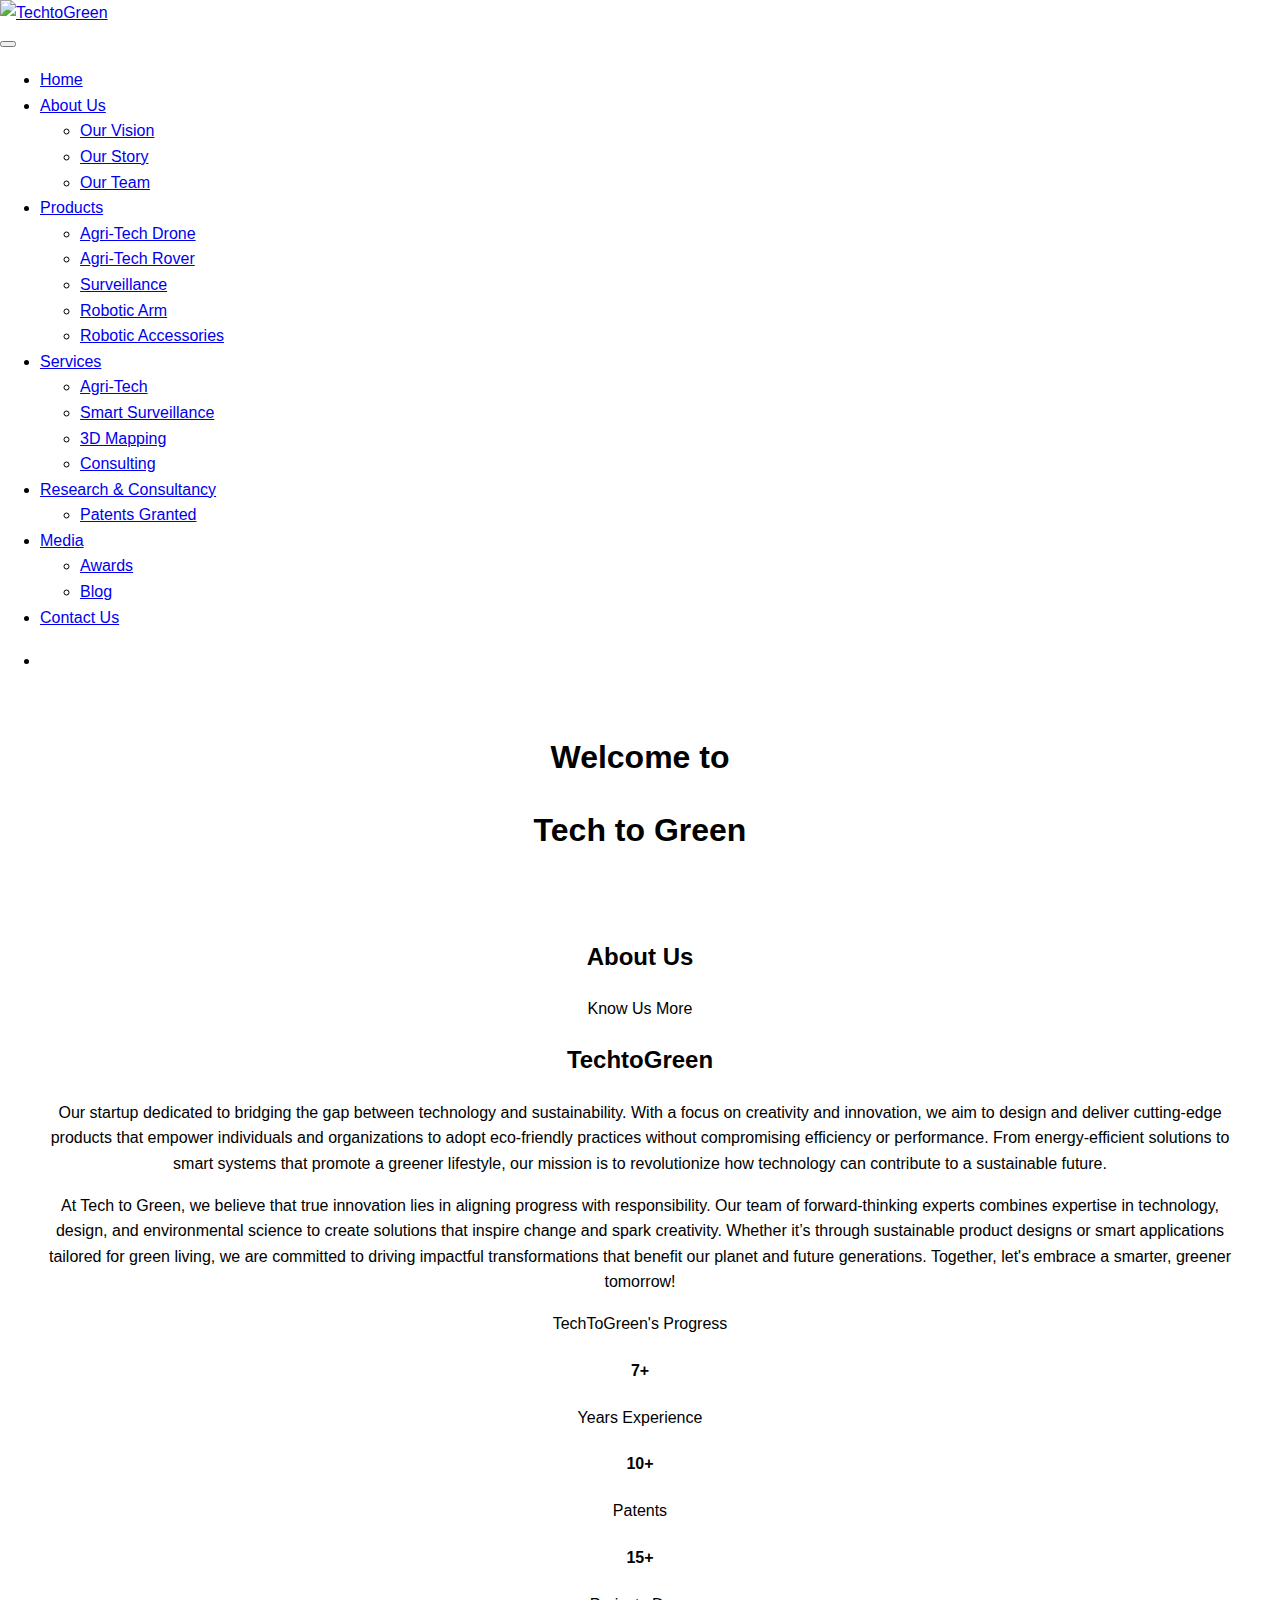
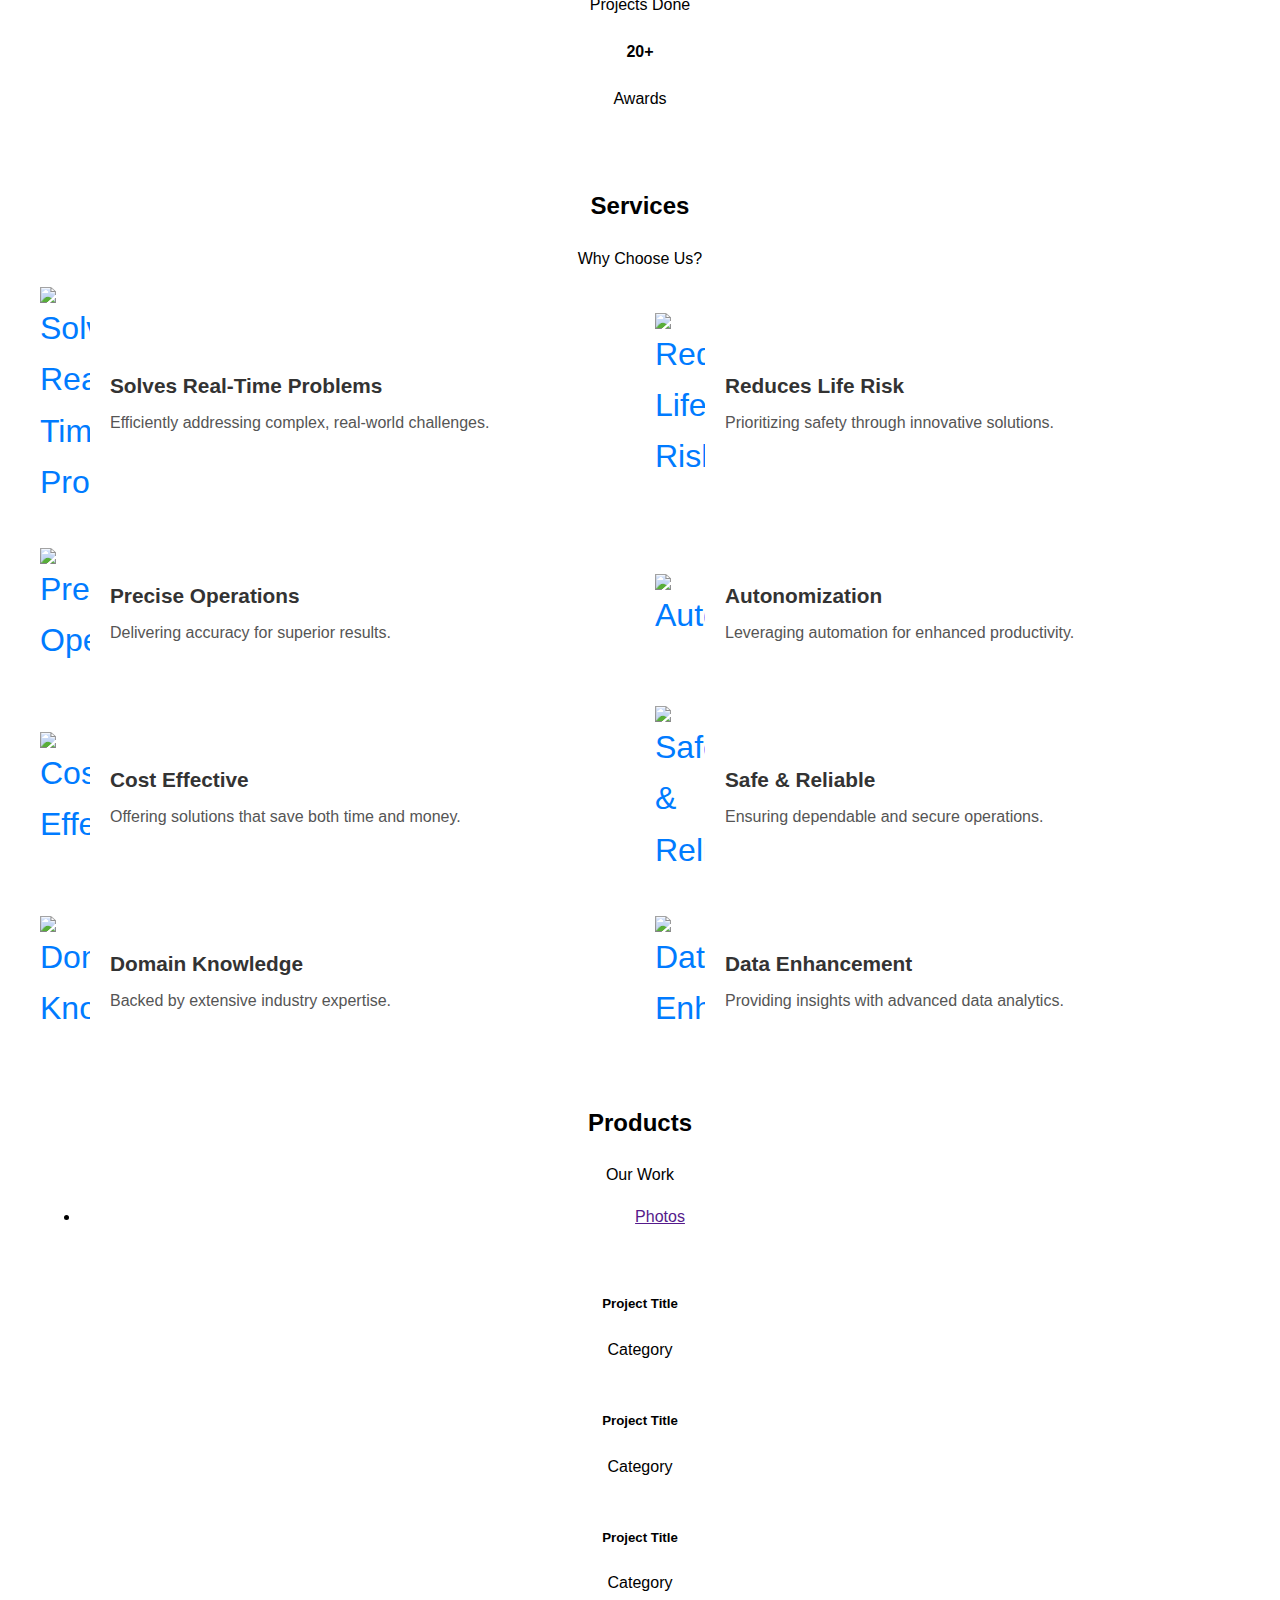
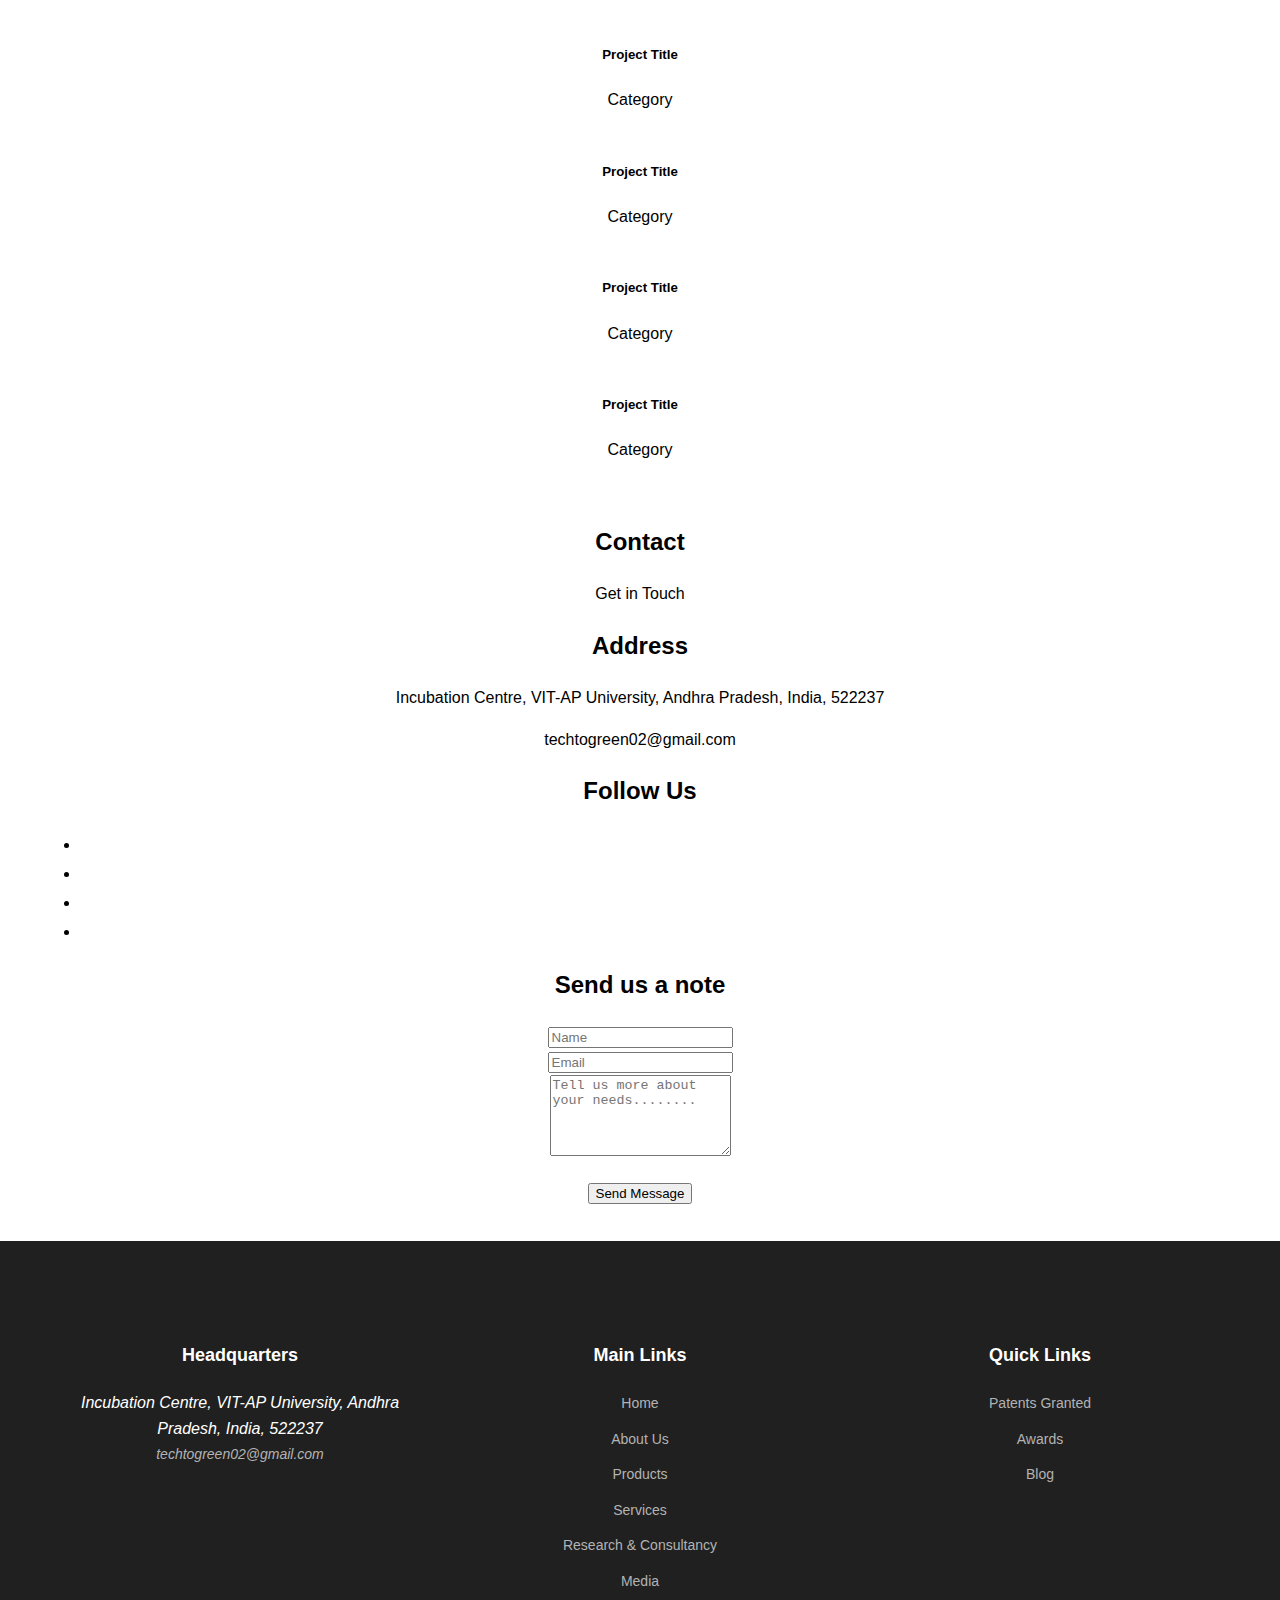
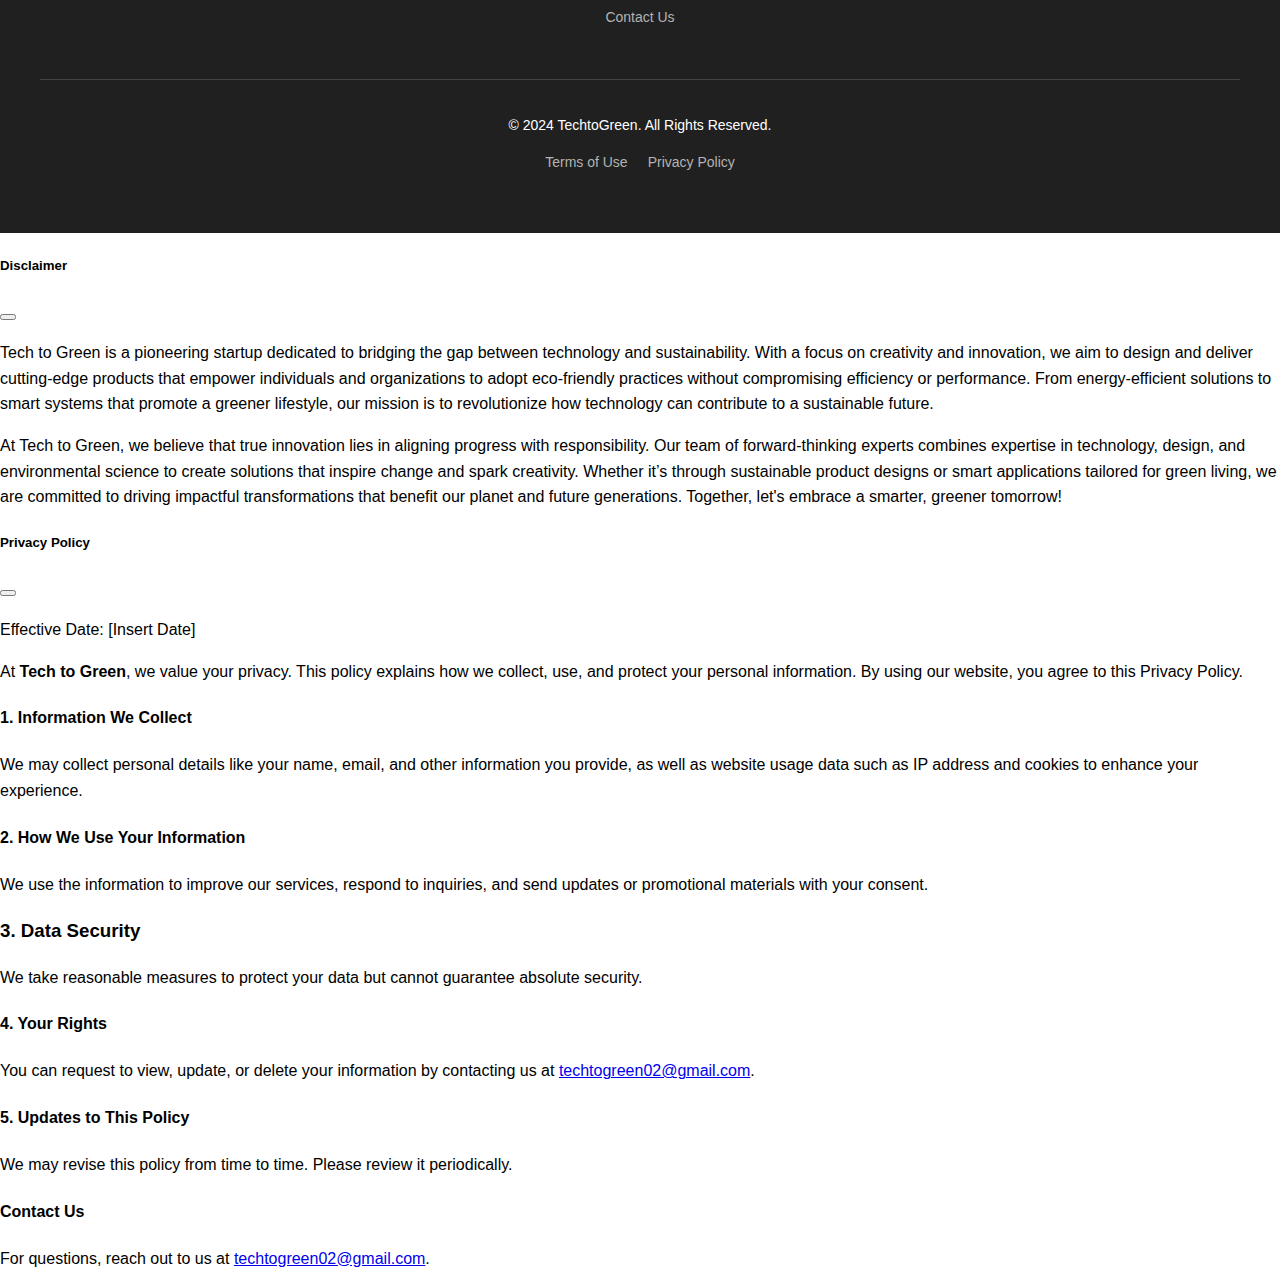
==== index.html @ 72bfe0f3 "major changes to layout" ====
<!DOCTYPE html>
<html lang="en">
<head>
    <meta charset="UTF-8">
    <meta http-equiv="X-UA-Compatible" content="IE=edge">
    <meta name="viewport" content="width=device-width, initial-scale=1">
    <link href="images/ttgLogo.png" rel="icon">
    <title>TechtoGreen</title>

    <!-- Web Fonts -->
    <link href="https://fonts.googleapis.com/css2?family=Poppins:ital,wght@0,100;0,200;0,300;0,400;0,500;0,600;0,700;0,800;0,900&display=swap" rel="stylesheet">

    <!-- Bootstrap -->
    <link rel="stylesheet" type="text/css" href="vendor/bootstrap/css/bootstrap.min.css">

    <!-- Font Awesome Icon -->
    <link rel="stylesheet" type="text/css" href="vendor/font-awesome/css/all.min.css">

    <!-- Owl Carousel -->
    <link rel="stylesheet" type="text/css" href="vendor/owl.carousel/assets/owl.carousel.min.css">

    <!-- Magnific Popup -->
    <link rel="stylesheet" type="text/css" href="vendor/magnific-popup/magnific-popup.min.css">

    <!-- Youtube Video Background -->
    <link rel="stylesheet" type="text/css" href="vendor/jquery.mb.YTPlayer/css/jquery.mb.YTPlayer.min.css">

    <!-- Custom Stylesheet -->
    <link rel="stylesheet" type="text/css" href="css/stylesheet.css">
    <link id="color-switcher" type="text/css" rel="stylesheet" href="#">
</head>
<body data-bs-spy="scroll" data-bs-target="#header-nav" data-bs-offset="0">

<div class="cursor"></div>
<div class="circle"></div>
<div class="preloader">
    <div class="lds-ellipsis">
        <div></div>
        <div></div>
        <div></div>
        <div></div>
    </div>
</div>

<div id="main-wrapper">
    <header id="header" class="sticky-top-slide"></header>

    <div id="content" role="main">
        <section id="home">
            <div class="hero-wrap">
                <div class="hero-mask opacity-6 bg-dark"></div>
                <div class="player" data-property="{videoURL:'https://youtu.be/PMNnEEEacCg',containment:'#home', showControls:false, autoPlay:true, loop:true, mute:true, startAt:0, opacity:1}"></div>
                <div class="hero-content section d-flex min-vh-100">
                    <div class="container my-auto">
                        <div class="row">
                            <div class="col-12 text-center">
                                <h1 class="text-5 text-light mb-4">Welcome to</h1>
                                <h1 class="text-7 fw-500 text-white mb-2 mb-md-3">Tech to Green</h1>
                            </div>
                        </div>
                    </div>
                    <a href="#about" class="scroll-down-arrow text-white smooth-scroll"><span class="animated"><i class="fa fa-chevron-down"></i></span></a>
                </div>
            </div>
        </section>

        <section id="about" class="section"></section>

        <link rel="stylesheet" href="css/index.css">
        <section id="services" class="section bg-light"></section>

        <section id="portfolio" class="section bg-light"></section>

        <section id="contact" class="section bg-light"></section>
    </div>

    <footer class="footer" id="footer"></footer>
</div>

<a id="back-to-top" class="rounded-circle" data-bs-toggle="tooltip" title="Back to Top" href="javascript:void(0)"><i class="fa fa-chevron-up"></i></a>

<div id="terms-policy" class="modal fade" role="dialog" aria-hidden="true"></div>
<div id="disclaimer" class="modal fade" role="dialog" aria-hidden="true"></div>

<script src="vendor/jquery/jquery.min.js"></script>
<script src="vendor/bootstrap/js/bootstrap.bundle.min.js"></script>
<script src="vendor/jquery.easing/jquery.easing.min.js"></script>
<script src="vendor/jquery.appear/jquery.appear.min.js"></script>
<script src="vendor/imagesloaded/imagesloaded.pkgd.min.js"></script>
<script src="vendor/jquery.countTo/jquery.countTo.min.js"></script>
<script src="vendor/parallaxie/parallaxie.min.js"></script>
<script src="vendor/typed/typed.min.js"></script>
<script src="vendor/jquery.mb.YTPlayer/jquery.mb.YTPlayer.min.js"></script>
<script src="vendor/owl.carousel/owl.carousel.min.js"></script>
<script src="vendor/isotope/isotope.pkgd.min.js"></script>
<script src="vendor/magnific-popup/jquery.magnific-popup.min.js"></script>
<script src="js/switcher.min.js"></script>
<script src="js/theme.js"></script>

<script>
    function loadComponent(id, file) {
        fetch(file)
            .then(response => {
                if (!response.ok) throw new Error(`Failed to load ${file}`);
                return response.text();
            })
            .then(content => {
                document.getElementById(id).innerHTML = content;
            })
            .catch(error => console.error(error));
    }

    loadComponent('header', 'partials/header.html');
    loadComponent('about', 'partials/about.html');
    loadComponent('services', 'partials/services.html');
    loadComponent('portfolio', 'partials/portfolio.html');
    loadComponent('contact', 'partials/contact.html');
    loadComponent('footer', 'partials/footer.html');
    loadComponent('disclaimer', 'partials/disclaimer.html');
    loadComponent('terms-policy', 'partials/terms-policy.html');
</script>

</body>
</html>
---- css/index.css ----
body {
    font-family: Arial, sans-serif;
    line-height: 1.6;
    margin: 0;
    padding: 0;
}

.container {
    max-width: 1200px;
    margin: 0 auto;
    padding: 20px;
    text-align: center;
}

.title {
    font-size: 2rem;
    font-weight: bold;
    margin-bottom: 30px;
}

.grid {
    display: grid;
    grid-template-columns: repeat(auto-fit, minmax(300px, 1fr));
    gap: 20px;
}

.item {
    text-align: left;
}

.icon {
    font-size: 2rem;
    color: #007BFF;
    margin-bottom: 10px;
}

.heading {
    font-size: 1.2rem;
    font-weight: bold;
    margin-bottom: 10px;
}

.description {
    font-size: 0.9rem;
    color: #555;
}

.icon img {
    width: 50px; /* Adjust the size to your preference */
    height: auto; /* Maintain aspect ratio */
    display: block;
    margin: 0 auto; /* Center the images */
}

.grid {
    display: flex;
    flex-wrap: wrap;
    gap: 30px; /* Space between items */
}

.item {
    display: flex;
    align-items: center;
    gap: 20px; /* Space between icon and text */
    width: calc(50% - 15px); /* Two-column layout with spacing */
    transition: transform 0.3s ease, color 0.3s ease;
}

.item:hover {
    transform: scale(1.05); /* Slight enlargement on hover */
}

.icon img {
    width: 50px; /* Icon size */
    height: auto; /* Maintain aspect ratio */
    transition: transform 0.3s ease;
}

.item:hover .icon img {
    transform: scale(1.2); /* Slightly enlarge the icon on hover */
}

.heading {
    font-weight: bold;
    font-size: 1.3em;
    margin-bottom: 8px;
    color: #333;
    transition: color 0.3s ease;
}

.item:hover .heading {
    color: #2e7d32; /* Grass green text on hover */
}

.description {
    margin: 0;
    font-size: 1em;
    color: #555;
}

.text-content {
    display: flex;
    flex-direction: column;
}
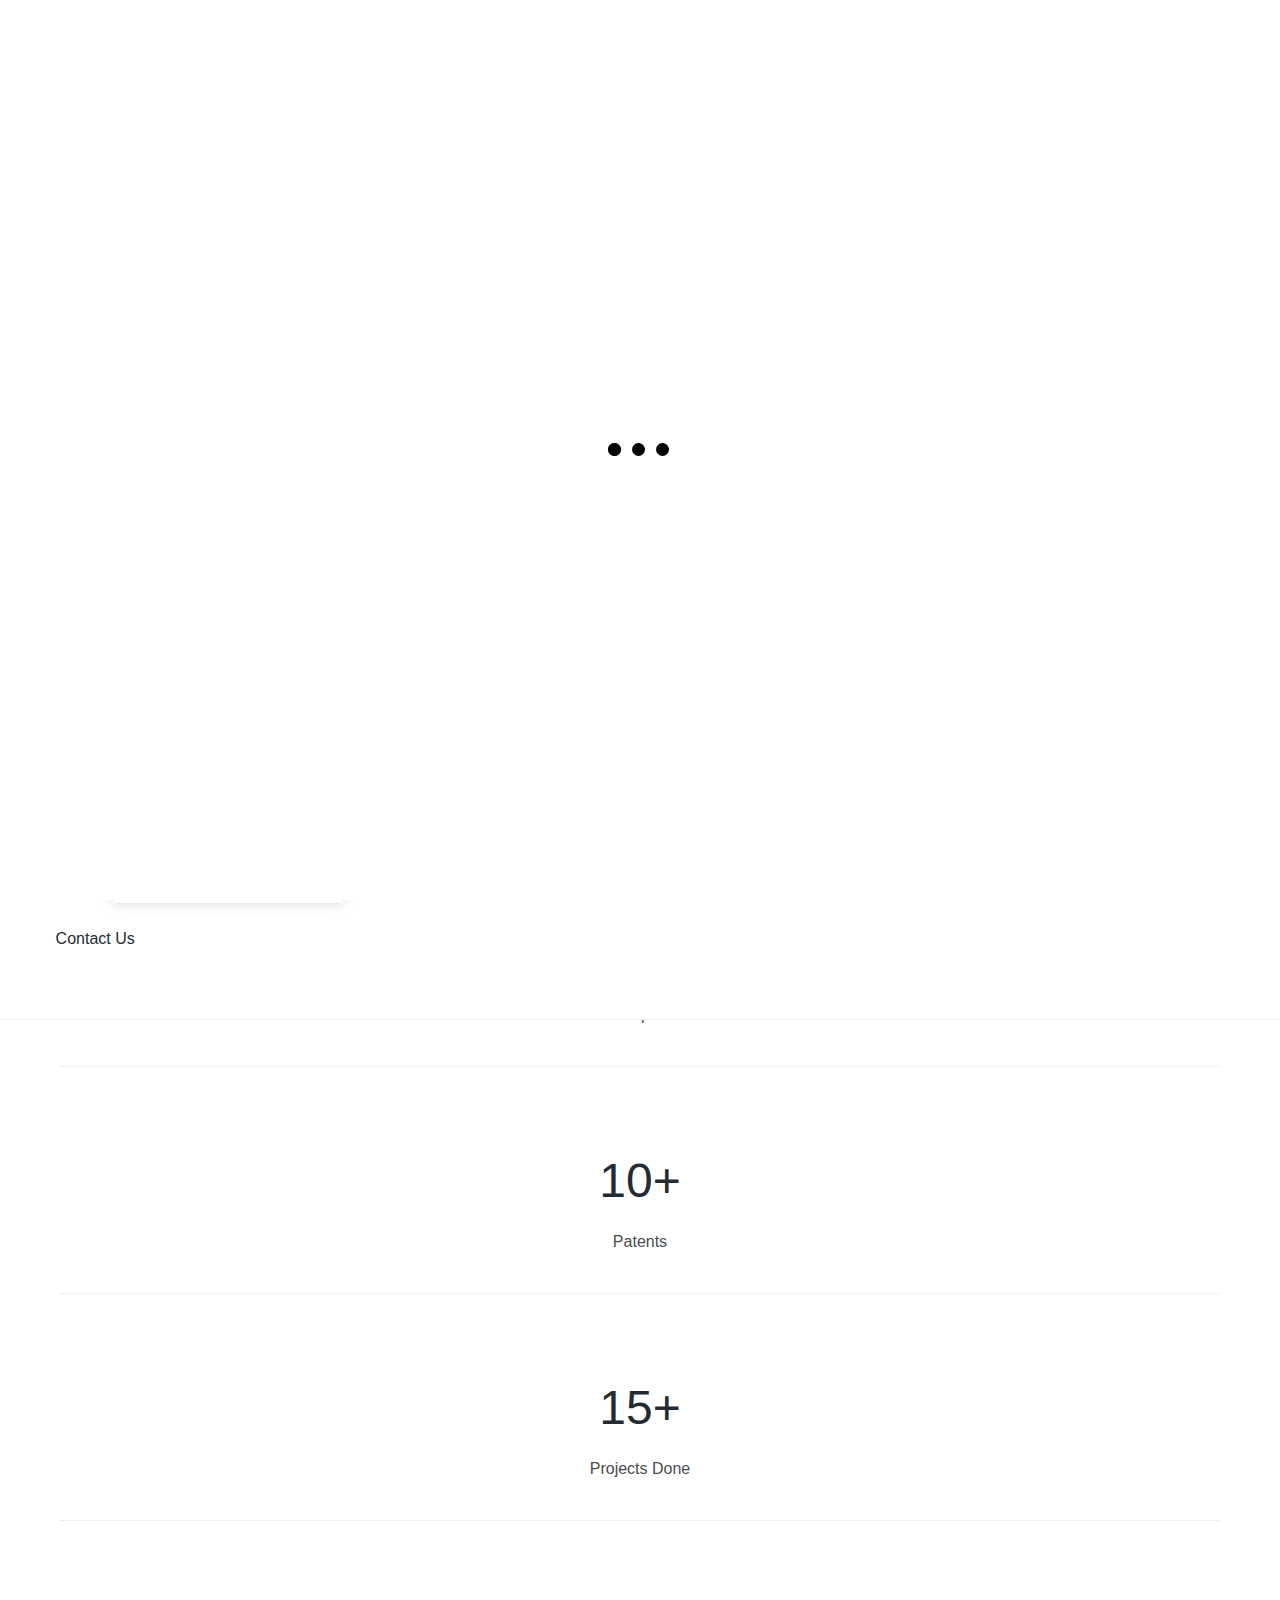
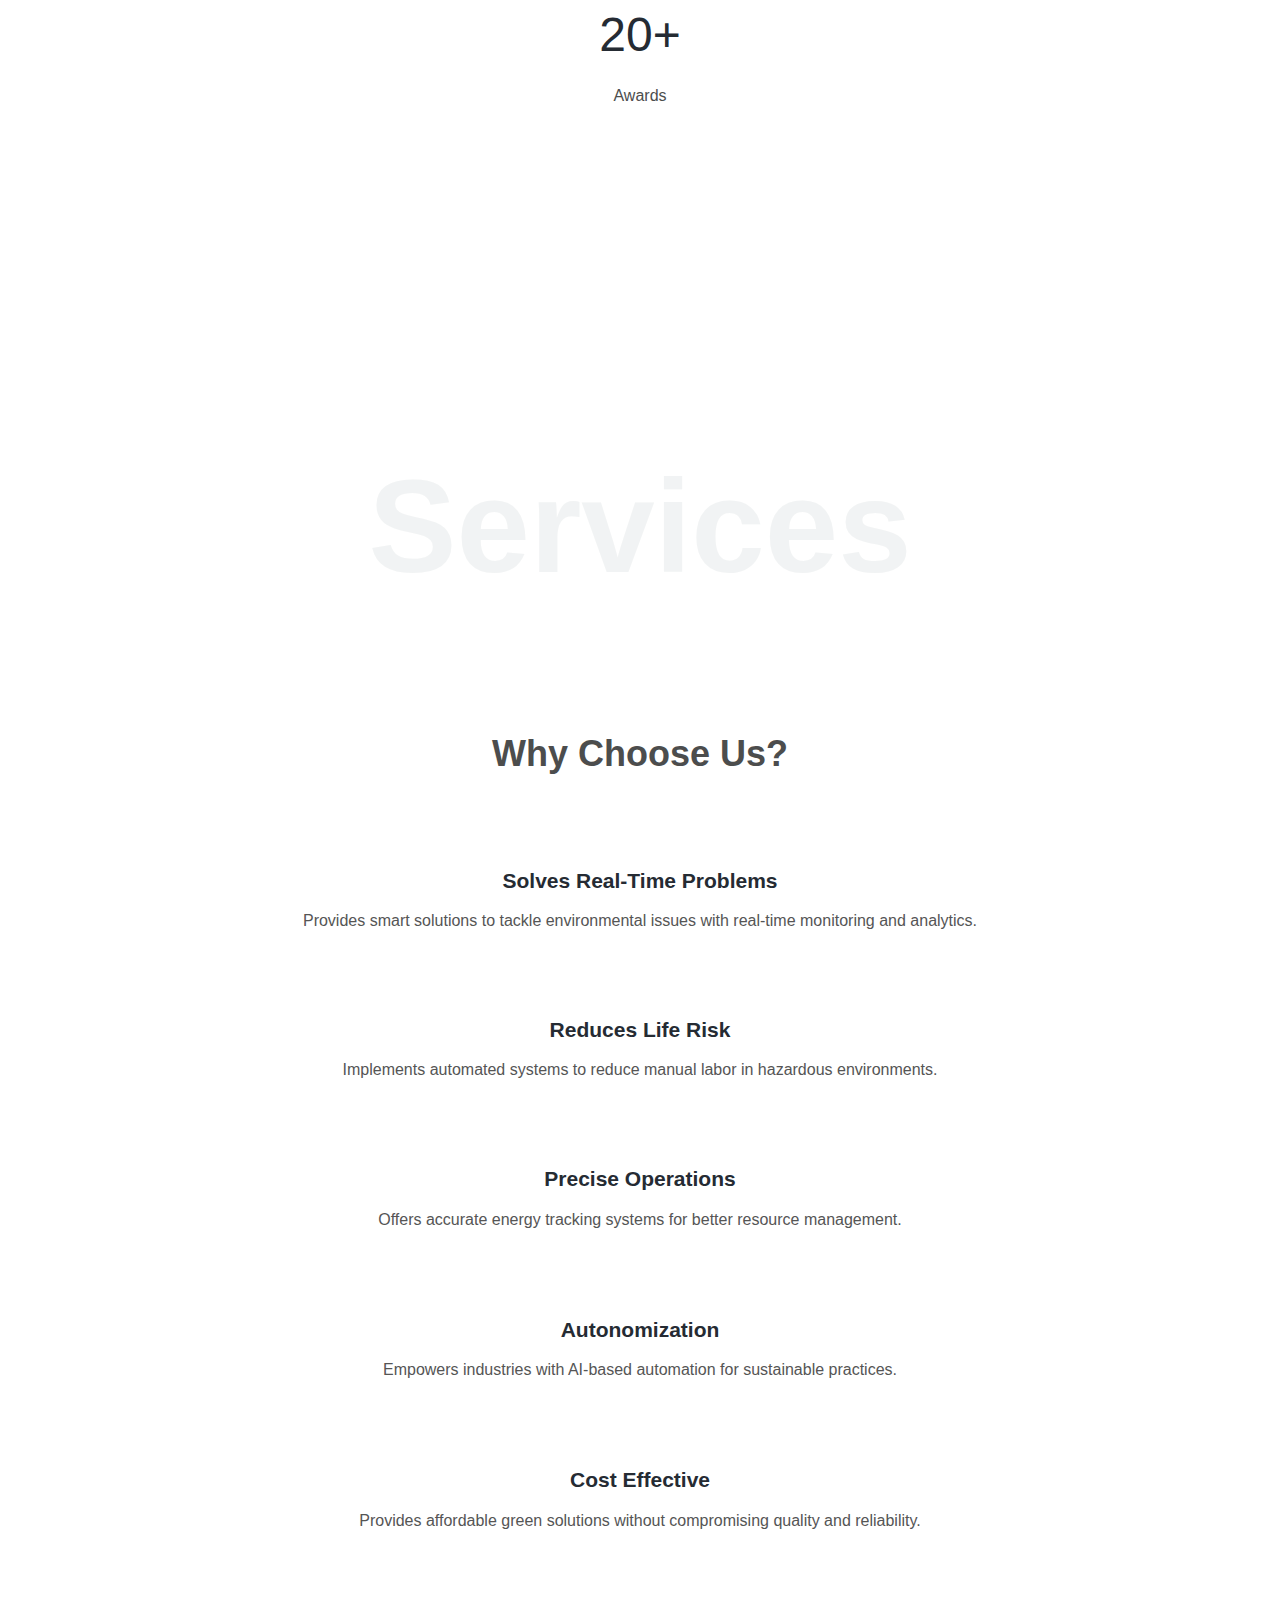
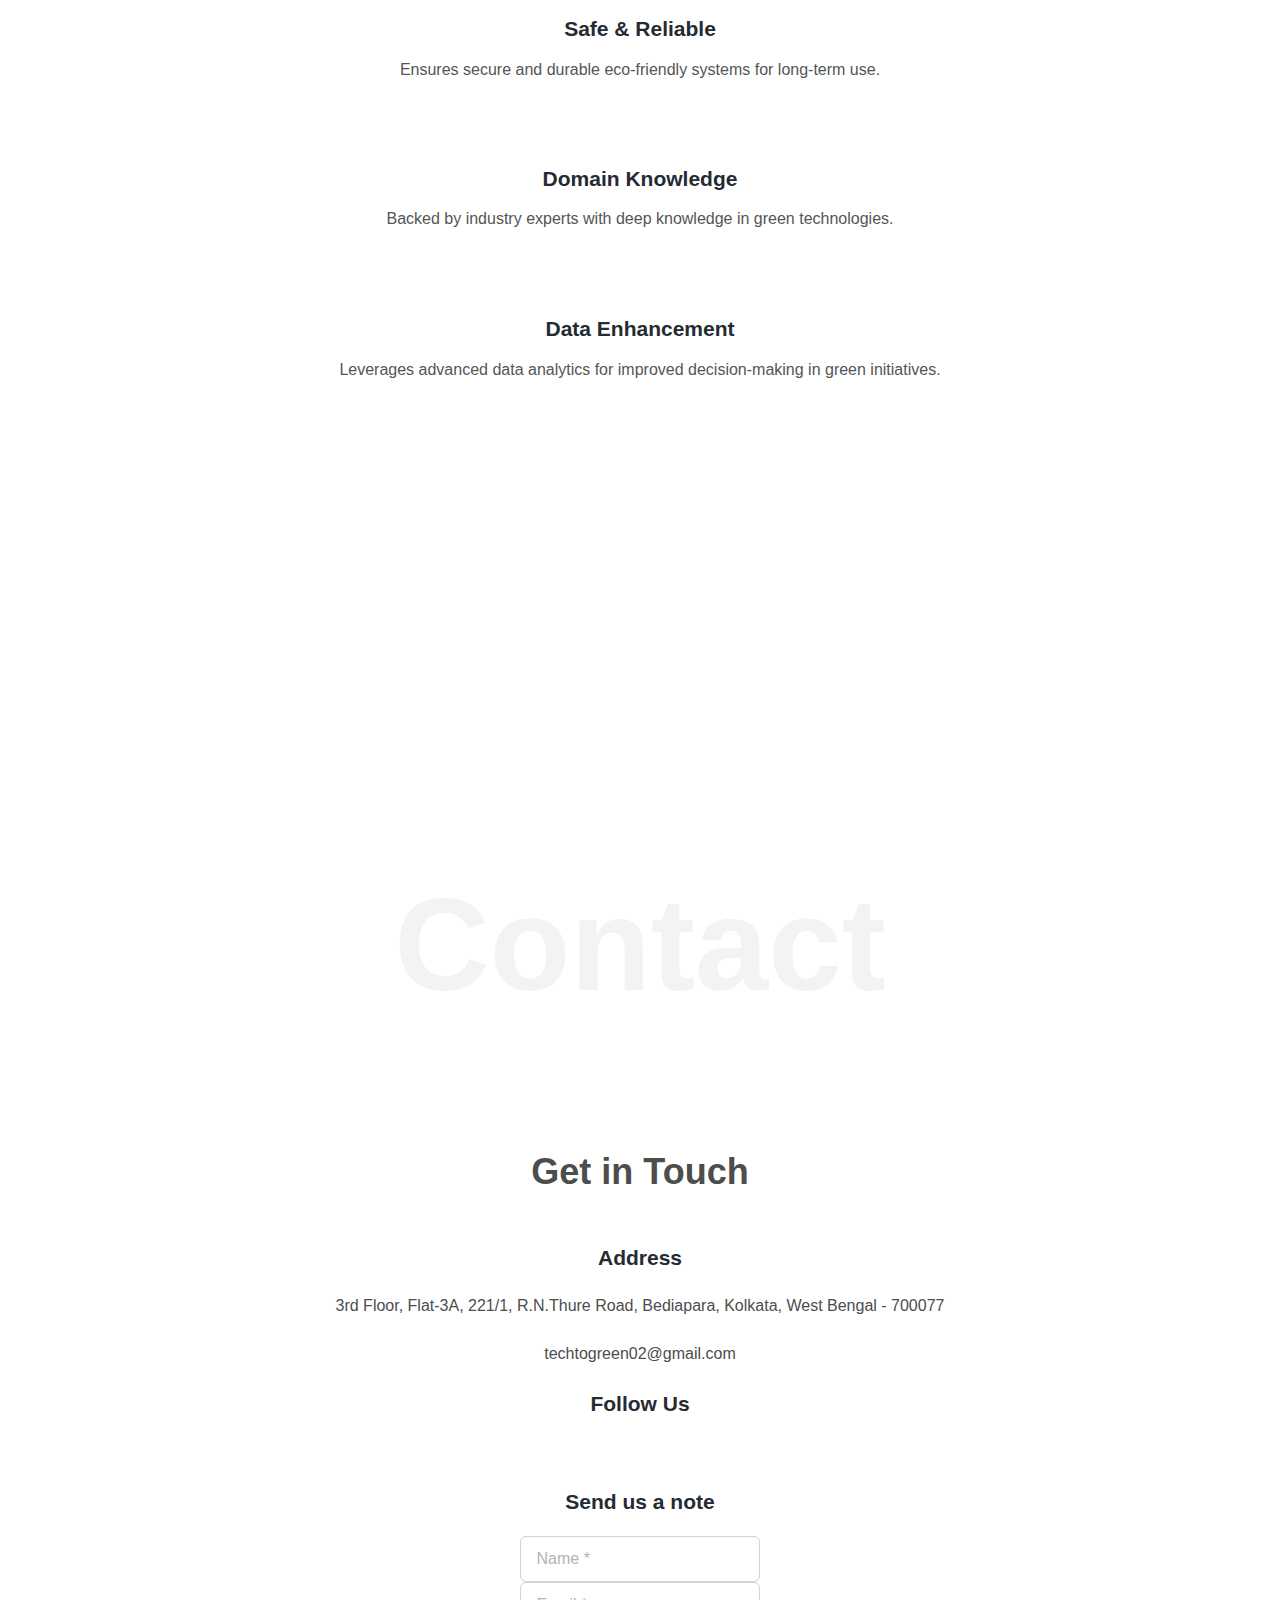
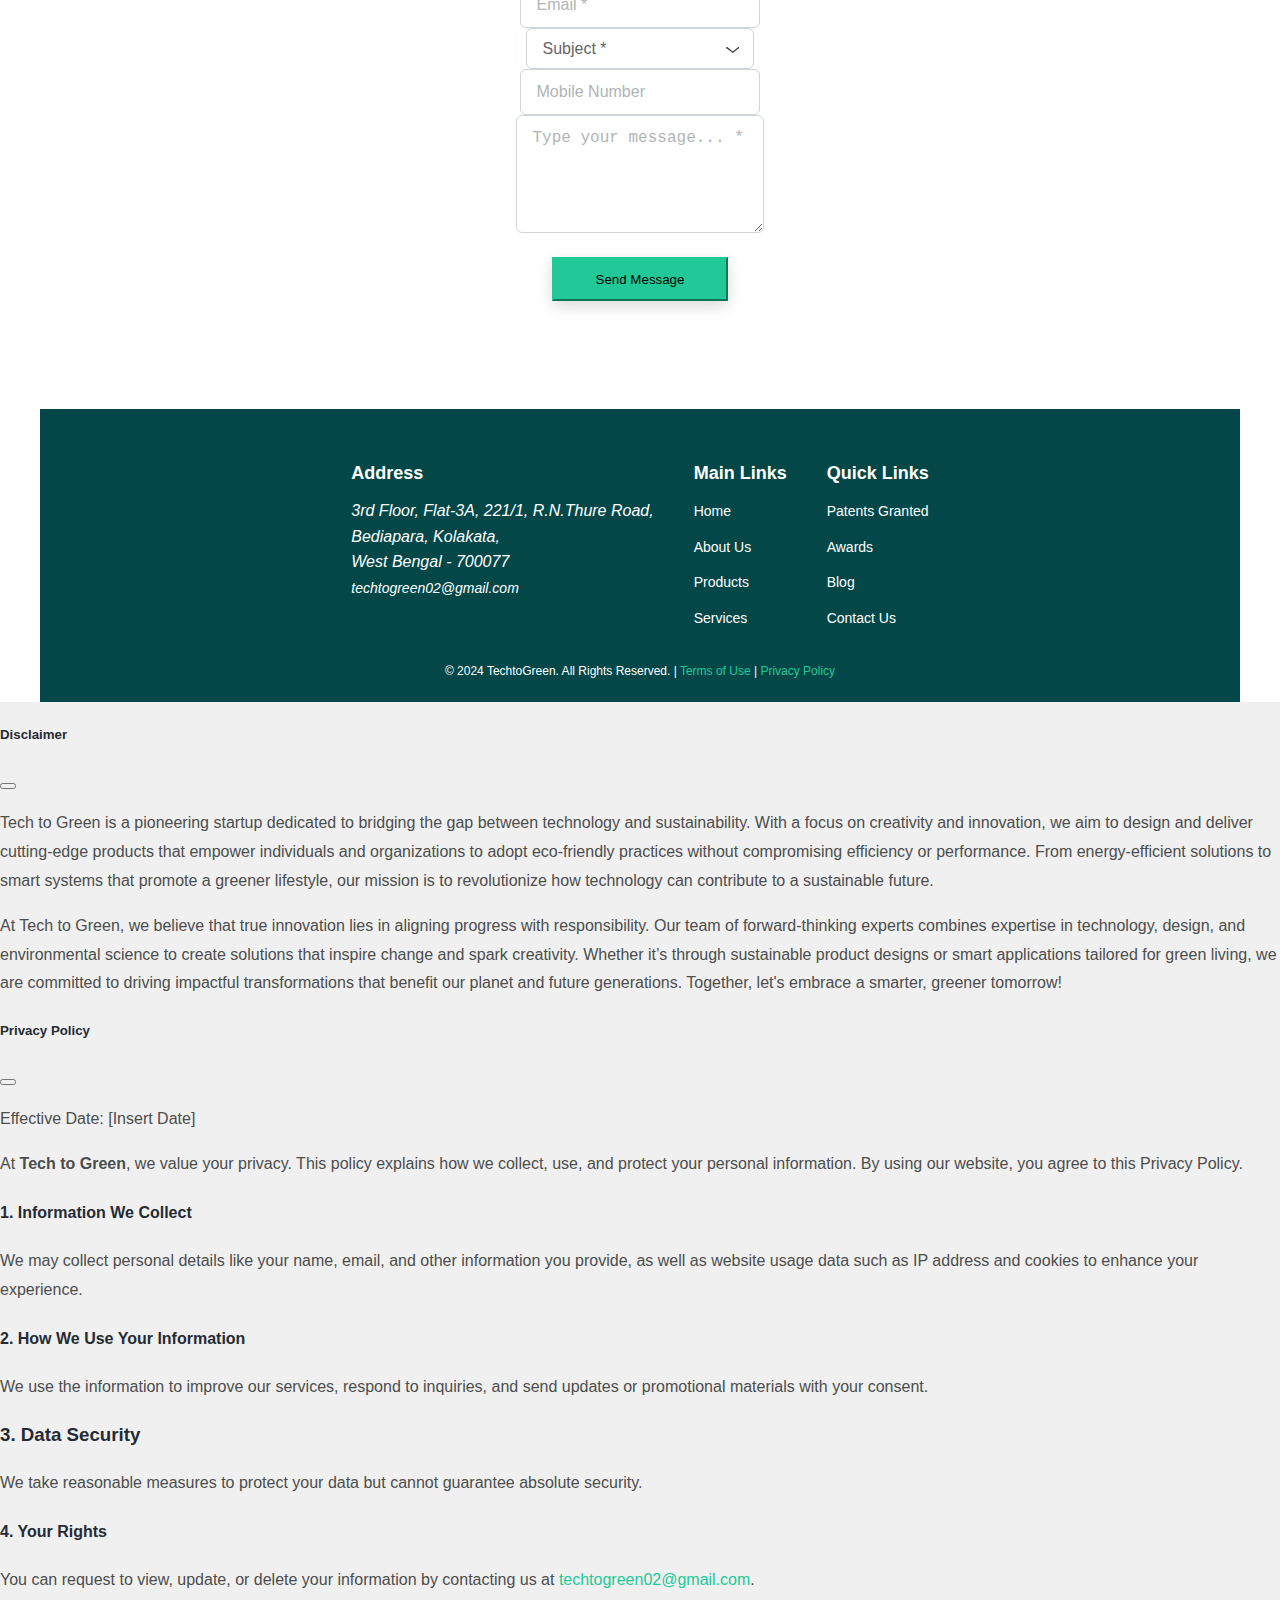
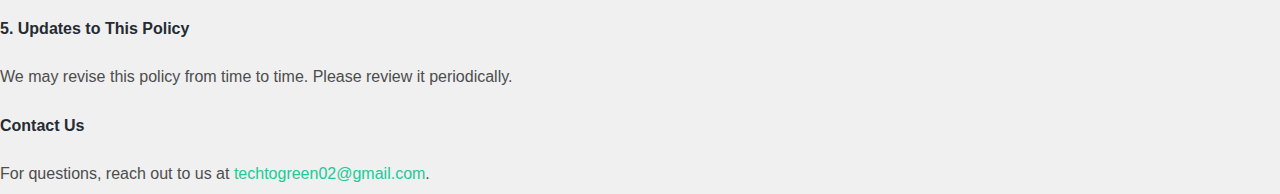
==== commit 5b744ee8: "made a lot of changes" ====
--- a/index.html
+++ b/index.html
@@ -8,7 +8,8 @@
     <title>TechtoGreen</title>
 
     <!-- Web Fonts -->
-    <link href="https://fonts.googleapis.com/css2?family=Poppins:ital,wght@0,100;0,200;0,300;0,400;0,500;0,600;0,700;0,800;0,900&display=swap" rel="stylesheet">
+    <link href="https://fonts.googleapis.com/css2?family=Poppins:ital,wght@0,100;0,200;0,300;0,400;0,500;0,600;0,700;0,800;0,900&display=swap"
+          rel="stylesheet">
 
     <!-- Bootstrap -->
     <link rel="stylesheet" type="text/css" href="vendor/bootstrap/css/bootstrap.min.css">
@@ -28,12 +29,16 @@
     <!-- Custom Stylesheet -->
     <link rel="stylesheet" type="text/css" href="css/stylesheet.css">
     <link id="color-switcher" type="text/css" rel="stylesheet" href="#">
+
 </head>
 <body data-bs-spy="scroll" data-bs-target="#header-nav" data-bs-offset="0">
 
-<div class="cursor"></div>
-<div class="circle"></div>
-<div class="preloader">
+    <div class="cursor-dot"></div>
+    <div class="cursor-drone">
+        <!-- Replace SVG with an image -->
+        <img src="./images/drone.png" alt="Drone Image">
+    </div>
+    w<div class="preloader">
     <div class="lds-ellipsis">
         <div></div>
         <div></div>
@@ -49,18 +54,9 @@
         <section id="home">
             <div class="hero-wrap">
                 <div class="hero-mask opacity-6 bg-dark"></div>
-                <div class="player" data-property="{videoURL:'https://youtu.be/PMNnEEEacCg',containment:'#home', showControls:false, autoPlay:true, loop:true, mute:true, startAt:0, opacity:1}"></div>
+                <div class="player" data-property="{videoURL:'https://youtu.be/XHWfAhrR9-o',containment:'#home', showControls:false, autoPlay:true, loop:true, mute:true, startAt:0, opacity:1}"></div>
                 <div class="hero-content section d-flex min-vh-100">
-                    <div class="container my-auto">
-                        <div class="row">
-                            <div class="col-12 text-center">
-                                <h1 class="text-5 text-light mb-4">Welcome to</h1>
-                                <h1 class="text-7 fw-500 text-white mb-2 mb-md-3">Tech to Green</h1>
-                            </div>
-                        </div>
-                    </div>
-                    <a href="#about" class="scroll-down-arrow text-white smooth-scroll"><span class="animated"><i class="fa fa-chevron-down"></i></span></a>
-                </div>
+                    <a href="#about" class="scroll-down-arrow text-white smooth-scroll"><span class="animated"><i class="fa fa-chevron-down"></i></span></a> </div>
             </div>
         </section>
 
@@ -77,7 +73,8 @@
     <footer class="footer" id="footer"></footer>
 </div>
 
-<a id="back-to-top" class="rounded-circle" data-bs-toggle="tooltip" title="Back to Top" href="javascript:void(0)"><i class="fa fa-chevron-up"></i></a>
+<a id="back-to-top" class="rounded-circle" data-bs-toggle="tooltip" title="Back to Top" href="javascript:void(0)"><i
+        class="fa fa-chevron-up"></i></a>
 
 <div id="terms-policy" class="modal fade" role="dialog" aria-hidden="true"></div>
 <div id="disclaimer" class="modal fade" role="dialog" aria-hidden="true"></div>
--- a/css/stylesheet.css
+++ b/css/stylesheet.css
@@ -0,0 +1,3607 @@
+/*===========================================================
+
+   Template Name: Simone - Personal Portfolio Template
+   Author: Harnish Design
+   Template URL: http://demo.harnishdesign.net/html/simone
+   Author URL: https://themeforest.net/user/harnishdesign
+   File Description : Main css file of the template
+
+=================================================
+  Table of Contents
+=================================================
+
+	1. Basic
+	2. Helpers Classes
+	3. Layouts
+	4. Header
+		4.1 Navigation
+		4.2 Secondary Nav
+		4.3 Page Header
+	5 Elements
+		5.1 Featured Box
+		5.2 Team
+		5.3 Accordion & Toggle
+		5.4 Nav
+		5.5 Tabs
+		5.6 Hero Background
+		5.7 Owl Carousel
+		5.8 Brands Grid
+		5.9 Portfolio
+		5.10 List Style
+	6 Footer
+		6.1 Social Icons
+		6.2 Back to Top
+	7 Extra
+
+=======================================================*/
+/* =================================== */
+/*  1. Basic Style
+/* =================================== */
+body, html {
+  height: 100%;
+}
+
+@media (prefers-reduced-motion: no-preference) {
+  :root {
+    scroll-behavior: auto;
+  }
+}
+
+body {
+  background: #dddddd;
+  color: #4c4d4d;
+  font-family: "Poppins", sans-serif;
+}
+
+
+/*-------- Cursor Animation --------*/
+body {
+  margin: 0;
+  height: 100vh;
+  cursor: none; /* Hide default cursor */
+  background-color: #f0f0f0;
+}
+
+/* Black dot for the cursor */
+.cursor-dot {
+  position: fixed;
+  top: 0;
+  left: 0;
+  width: 10px;
+  height: 10px;
+  background-color: black;
+  border-radius: 50%;
+  pointer-events: none;
+  z-index: 1000;
+}
+
+/* Drone image that follows the cursor */
+.cursor-drone {
+  position: fixed;
+  top: 0;
+  left: 0;
+  width: 80px;
+  height: 80px;
+  pointer-events: none;
+  z-index: 999;
+  transform: translate(-50%, -50%);
+}
+
+/* Style for the drone image */
+.cursor-drone img {
+  width: 100%;
+  height: 100%;
+}
+
+/*-------- SlideShow --------*/
+
+
+/*-------- Preloader --------*/
+.preloader {
+  position: fixed;
+  width: 100%;
+  height: 100%;
+  z-index: 999999999 !important;
+  background-color: #fff;
+  top: 0;
+  left: 0;
+  right: 0;
+  bottom: 0;
+}
+
+.preloader .lds-ellipsis {
+  display: inline-block;
+  position: absolute;
+  width: 80px;
+  height: 80px;
+  margin-top: -40px;
+  margin-left: -40px;
+  top: 50%;
+  left: 50%;
+}
+
+.preloader .lds-ellipsis div {
+  position: absolute;
+  top: 33px;
+  width: 13px;
+  height: 13px;
+  border-radius: 50%;
+  background: #000;
+  animation-timing-function: cubic-bezier(0, 1, 1, 0);
+}
+
+.preloader .lds-ellipsis div:nth-child(1) {
+  left: 8px;
+  animation: lds-ellipsis1 0.6s infinite;
+}
+
+.preloader .lds-ellipsis div:nth-child(2) {
+  left: 8px;
+  animation: lds-ellipsis2 0.6s infinite;
+}
+
+.preloader .lds-ellipsis div:nth-child(3) {
+  left: 32px;
+  animation: lds-ellipsis2 0.6s infinite;
+}
+
+.preloader .lds-ellipsis div:nth-child(4) {
+  left: 56px;
+  animation: lds-ellipsis3 0.6s infinite;
+}
+
+.preloader.preloader-dark {
+  background-color: #000;
+}
+
+.preloader.preloader-dark .lds-ellipsis div {
+  background-color: #fff;
+}
+
+@keyframes lds-ellipsis1 {
+  0% {
+    transform: scale(0);
+  }
+  100% {
+    transform: scale(1);
+  }
+}
+
+@keyframes lds-ellipsis3 {
+  0% {
+    transform: scale(1);
+  }
+  100% {
+    transform: scale(0);
+  }
+}
+
+@keyframes lds-ellipsis2 {
+  0% {
+    transform: translate(0, 0);
+  }
+  100% {
+    transform: translate(24px, 0);
+  }
+}
+
+/*--- Preloader Magnific Popup ----*/
+.mfp-container .preloader {
+  background: transparent;
+}
+
+.mfp-container .preloader .lds-ellipsis div {
+  background: #fff;
+}
+
+::selection {
+  background: #20c997;
+  color: #fff;
+  text-shadow: none;
+}
+
+form {
+  padding: 0;
+  margin: 0;
+  display: inline;
+}
+
+img {
+  vertical-align: inherit;
+}
+
+a, a:focus {
+  color: #20c997;
+  text-decoration: none;
+  -webkit-transition: all 0.2s ease;
+  transition: all 0.2s ease;
+}
+
+a:hover, a:active {
+  color: #1baa80;
+  -webkit-transition: all 0.2s ease;
+  transition: all 0.2s ease;
+}
+
+a:focus, a:active,
+.btn.active.focus,
+.btn.active:focus,
+.btn.focus,
+.btn:active.focus,
+.btn:active:focus,
+.btn:focus,
+button:focus,
+button:active {
+  outline: none;
+}
+
+p {
+  line-height: 1.8;
+}
+
+blockquote {
+  border-width: 0 0 0 5px;
+  border-style: solid;
+  border-color: #eee;
+  padding: 10px 20px;
+}
+
+html[dir="rtl"] blockquote {
+  border-width: 0 5px 0 0px;
+}
+
+iframe {
+  border: 0 !important;
+}
+
+h1, h2, h3, h4, h5, h6 {
+  color: #252b33;
+}
+
+/* =================================== */
+/*  2. Helpers Classes
+/* =================================== */
+/* Box Shadow */
+.shadow-md {
+  -webkit-box-shadow: 0px 0px 50px -35px rgba(0, 0, 0, 0.4) !important;
+  box-shadow: 0px 0px 50px -35px rgba(0, 0, 0, 0.4) !important;
+}
+
+/* Border Radius */
+.rounded-lg {
+  border-radius: 0.6rem !important;
+}
+
+.rounded-top-0 {
+  border-top-start-radius: 0px !important;
+  border-top-end-radius: 0px !important;
+}
+
+.rounded-bottom-0 {
+  border-bottom-start-radius: 0px !important;
+  border-bottom-end-radius: 0px !important;
+}
+
+.rounded-start-0 {
+  border-top-start-radius: 0px !important;
+  border-bottom-start-radius: 0px !important;
+}
+
+.rounded-end-0 {
+  border-top-end-radius: 0px !important;
+  border-bottom-end-radius: 0px !important;
+}
+
+/* Text Size */
+.text-0 {
+  font-size: 11px !important;
+  font-size: 0.6875rem !important;
+}
+
+.text-1 {
+  font-size: 12px !important;
+  font-size: 0.75rem !important;
+}
+
+.text-2 {
+  font-size: 14px !important;
+  font-size: 0.875rem !important;
+}
+
+.text-3 {
+  font-size: 16px !important;
+  font-size: 1rem !important;
+}
+
+.text-4 {
+  font-size: 18px !important;
+  font-size: 1.125rem !important;
+}
+
+.text-5 {
+  font-size: 21px !important;
+  font-size: 1.3125rem !important;
+}
+
+.text-6 {
+  font-size: 24px !important;
+  font-size: 1.50rem !important;
+}
+
+.text-7 {
+  font-size: 28px !important;
+  font-size: 1.75rem !important;
+}
+
+.text-8 {
+  font-size: 32px !important;
+  font-size: 2rem !important;
+}
+
+.text-9 {
+  font-size: 36px !important;
+  font-size: 2.25rem !important;
+}
+
+.text-10 {
+  font-size: 40px !important;
+  font-size: 2.50rem !important;
+}
+
+.text-11 {
+  font-size: calc(1.4rem + 1.8vw) !important;
+}
+
+@media (min-width: 1200px) {
+  .text-11 {
+    font-size: 2.75rem !important;
+  }
+}
+
+.text-12 {
+  font-size: calc(1.425rem + 2.1vw) !important;
+}
+
+@media (min-width: 1200px) {
+  .text-12 {
+    font-size: 3rem !important;
+  }
+}
+
+.text-13 {
+  font-size: calc(1.45rem + 2.4vw) !important;
+}
+
+@media (min-width: 1200px) {
+  .text-13 {
+    font-size: 3.25rem !important;
+  }
+}
+
+.text-14 {
+  font-size: calc(1.475rem + 2.7vw) !important;
+}
+
+@media (min-width: 1200px) {
+  .text-14 {
+    font-size: 3.5rem !important;
+  }
+}
+
+.text-15 {
+  font-size: calc(1.5rem + 3vw) !important;
+}
+
+@media (min-width: 1200px) {
+  .text-15 {
+    font-size: 3.75rem !important;
+  }
+}
+
+.text-16 {
+  font-size: calc(1.525rem + 3.3vw) !important;
+}
+
+@media (min-width: 1200px) {
+  .text-16 {
+    font-size: 4rem !important;
+  }
+}
+
+.text-17 {
+  font-size: calc(1.575rem + 3.9vw) !important;
+}
+
+@media (min-width: 1200px) {
+  .text-17 {
+    font-size: 4.5rem !important;
+  }
+}
+
+.text-18 {
+  font-size: calc(1.625rem + 4.5vw) !important;
+}
+
+@media (min-width: 1200px) {
+  .text-18 {
+    font-size: 5rem !important;
+  }
+}
+
+.text-19 {
+  font-size: calc(1.65rem + 4.8vw) !important;
+}
+
+@media (min-width: 1200px) {
+  .text-19 {
+    font-size: 5.25rem !important;
+  }
+}
+
+.text-20 {
+  font-size: calc(1.7rem + 5.4vw) !important;
+}
+
+@media (min-width: 1200px) {
+  .text-20 {
+    font-size: 5.75rem !important;
+  }
+}
+
+.text-21 {
+  font-size: calc(1.775rem + 6.3vw) !important;
+}
+
+@media (min-width: 1200px) {
+  .text-21 {
+    font-size: 6.5rem !important;
+  }
+}
+
+.text-22 {
+  font-size: calc(1.825rem + 6.9vw) !important;
+}
+
+@media (min-width: 1200px) {
+  .text-22 {
+    font-size: 7rem !important;
+  }
+}
+
+.text-23 {
+  font-size: calc(1.9rem + 7.8vw) !important;
+}
+
+@media (min-width: 1200px) {
+  .text-23 {
+    font-size: 7.75rem !important;
+  }
+}
+
+.text-24 {
+  font-size: calc(1.95rem + 8.4vw) !important;
+}
+
+@media (min-width: 1200px) {
+  .text-24 {
+    font-size: 8.25rem !important;
+  }
+}
+
+.text-25 {
+  font-size: calc(2.025rem + 9.3vw) !important;
+}
+
+@media (min-width: 1200px) {
+  .text-25 {
+    font-size: 9rem !important;
+  }
+}
+
+.text-11, .text-12, .text-13, .text-14, .text-15, .text-16, .text-17, .text-18, .text-19, .text-20, .text-21, .text-22, .text-23, .text-24, .text-25 {
+  line-height: 1.3;
+}
+
+/* Font Weight */
+.fw-100 {
+  font-weight: 100 !important;
+}
+
+.fw-200 {
+  font-weight: 200 !important;
+}
+
+.fw-300 {
+  font-weight: 300 !important;
+}
+
+.fw-400 {
+  font-weight: 400 !important;
+}
+
+.fw-500 {
+  font-weight: 500 !important;
+}
+
+.fw-600 {
+  font-weight: 600 !important;
+}
+
+.fw-700 {
+  font-weight: 700 !important;
+}
+
+.fw-800 {
+  font-weight: 800 !important;
+}
+
+.fw-900 {
+  font-weight: 900 !important;
+}
+
+/* Opacity */
+.opacity-0 {
+  opacity: 0;
+}
+
+.opacity-1 {
+  opacity: 0.1;
+}
+
+.opacity-2 {
+  opacity: 0.2;
+}
+
+.opacity-3 {
+  opacity: 0.3;
+}
+
+.opacity-4 {
+  opacity: 0.4;
+}
+
+.opacity-5 {
+  opacity: 0.5;
+}
+
+.opacity-6 {
+  opacity: 0.6;
+}
+
+.opacity-7 {
+  opacity: 0.7;
+}
+
+.opacity-8 {
+  opacity: 0.8;
+}
+
+.opacity-9 {
+  opacity: 0.9;
+}
+
+.opacity-10 {
+  opacity: 1;
+}
+
+/* Background light */
+.bg-light-1 {
+  background-color: #e9ecef !important;
+}
+
+.bg-light-2 {
+  background-color: #dee2e6 !important;
+}
+
+.bg-light-3 {
+  background-color: #ced4da !important;
+}
+
+.bg-light-4 {
+  background-color: #adb5bd !important;
+}
+
+/* Background Dark */
+.bg-dark {
+  background-color: #111418 !important;
+}
+
+.bg-dark-1 {
+  background-color: #212529 !important;
+}
+
+.bg-dark-2 {
+  background-color: #343a40 !important;
+}
+
+.bg-dark-3 {
+  background-color: #495057 !important;
+}
+
+.bg-dark-4 {
+  background-color: #6c757d !important;
+}
+
+/* Progress Bar */
+.progress-sm {
+  height: 0.5rem !important;
+}
+
+.progress-lg {
+  height: 1.5rem !important;
+}
+
+hr {
+  opacity: 0.1;
+}
+
+/* =================================== */
+/*  3. Layouts
+/* =================================== */
+#main-wrapper {
+  background: #fff;
+}
+
+.box #main-wrapper {
+  max-width: 1200px;
+  margin: 0 auto;
+  -webkit-box-shadow: 0px 0px 10px rgba(0, 0, 0, 0.1);
+  box-shadow: 0px 0px 10px rgba(0, 0, 0, 0.1);
+}
+
+.section {
+  position: relative;
+  padding: 4.5rem 0;
+  overflow: hidden;
+}
+
+@media (max-width: 575.98px) {
+  .section {
+    padding: 3.5rem 0;
+  }
+}
+
+/*== Scroll Down Arrow ==*/
+.scroll-down-arrow {
+  position: absolute;
+  z-index: 3;
+  bottom: 20px;
+  left: 50%;
+  margin-left: -16px;
+  width: 32px;
+  height: 32px;
+  line-height: 32px;
+  font-size: 20px;
+  text-align: center;
+  color: #fff;
+}
+
+.scroll-down-arrow .animated {
+  position: relative;
+  animation: fadeInDown 1.5s infinite;
+  -webkit-animation: fadeInDown 1.5s infinite;
+  -moz-animation: fadeInDown 1.5s infinite;
+  -o-animation: fadeInDown 1.5s infinite;
+}
+
+@keyframes fadeInDown {
+  0% {
+    top: -25px;
+    opacity: 0;
+  }
+  100% {
+    top: 10px;
+    opacity: 1;
+  }
+}
+
+/*== Heading Separator Line ==*/
+.heading-separator-line {
+  width: 80px;
+}
+
+/* =================================== */
+/*  4. Header
+/* =================================== */
+#header {
+  -webkit-transition: all 0.5s ease;
+  transition: all 0.5s ease;
+}
+
+#header .navbar {
+  padding: 0px;
+}
+
+#header .logo {
+  -webkit-box-align: center;
+  -ms-flex-align: center;
+  align-items: center;
+  display: -webkit-box;
+  display: -ms-flexbox;
+  display: flex;
+  -ms-flex-item-align: stretch;
+  align-self: stretch;
+}
+
+/*=== 4.1 Navigation ===*/
+.primary-menu {
+  display: -webkit-box !important;
+  display: -ms-flexbox !important;
+  display: flex !important;
+  height: auto !important;
+  -webkit-box-ordinal-group: 0;
+  -ms-flex-item-align: stretch;
+  align-self: stretch;
+  background: #fff;
+  border-bottom: 1px solid #efefef;
+  position: absolute;
+  z-index: 999;
+  top: 0;
+  left: 0;
+  width: 100%;
+}
+
+.primary-menu.bg-transparent {
+  box-shadow: none;
+  border-bottom: 1px solid rgba(250, 250, 250, 0.3);
+}
+
+.primary-menu.sticky-on {
+  position: fixed;
+  top: 0;
+  width: 100%;
+  z-index: 1020;
+  left: 0;
+  -webkit-box-shadow: 0px 0px 10px rgba(0, 0, 0, 0.05);
+  box-shadow: 0px 0px 10px rgba(0, 0, 0, 0.05);
+  -webkit-animation: slide-down 0.7s;
+  -moz-animation: slide-down 0.7s;
+  animation: slide-down 0.7s;
+}
+
+@-webkit-keyframes slide-down {
+  0% {
+    opacity: 0;
+    transform: translateY(-100%);
+  }
+  100% {
+    opacity: 1;
+    transform: translateY(0);
+  }
+}
+
+@-moz-keyframes slide-down {
+  0% {
+    opacity: 0;
+    transform: translateY(-100%);
+  }
+  100% {
+    opacity: 1;
+    transform: translateY(0);
+  }
+}
+
+@keyframes slide-down {
+  0% {
+    opacity: 0;
+    transform: translateY(-100%);
+  }
+  100% {
+    opacity: 1;
+    transform: translateY(0);
+  }
+}
+
+.primary-menu.sticky-on .none-on-sticky {
+  display: none !important;
+}
+
+.primary-menu ul.navbar-nav > li {
+  display: -webkit-box;
+  display: -ms-flexbox;
+  display: flex;
+  height: 100%;
+}
+
+.primary-menu ul.navbar-nav > li + li {
+  margin-left: 2px;
+}
+
+.primary-menu ul.navbar-nav > li a {
+  display: -webkit-box;
+  display: -ms-flexbox;
+  display: flex;
+  -webkit-box-align: center;
+  -ms-flex-align: center;
+  align-items: center;
+}
+
+.primary-menu ul.navbar-nav > li > a:not(.btn) {
+  height: 70px;
+  padding: 0px 0.85em;
+  color: #252b33;
+  -webkit-transition: all 0.2s ease;
+  transition: all 0.2s ease;
+  position: relative;
+  position: relative;
+}
+
+.primary-menu ul.navbar-nav > li:hover > a:not(.btn), .primary-menu ul.navbar-nav > li > a.active:not(.btn) {
+  color: #20c997;
+  -webkit-transition: all 0.2s ease;
+  transition: all 0.2s ease;
+}
+
+.primary-menu ul.navbar-nav > li a.btn {
+  padding: 0.4rem 1.4rem;
+}
+
+.primary-menu ul.navbar-nav > li.dropdown .dropdown-menu li > a:not(.btn) {
+  padding: 8px 0px;
+  background-color: transparent;
+  color: #777;
+  -webkit-transition: all 0.2s ease;
+  transition: all 0.2s ease;
+}
+
+.primary-menu ul.navbar-nav > li.dropdown .dropdown-menu li:hover > a:not(.btn) {
+  color: #20c997;
+  -webkit-transition: all 0.2s ease;
+  transition: all 0.2s ease;
+}
+
+.primary-menu ul.navbar-nav > li.dropdown .dropdown-menu {
+  -webkit-box-shadow: 0px 0px 12px rgba(0, 0, 0, 0.176);
+  box-shadow: 0px 0px 12px rgba(0, 0, 0, 0.176);
+  border: 0px none;
+  padding: 10px 15px;
+  min-width: 230px;
+  margin: 0;
+  font-size: 14px;
+  font-size: 0.875rem;
+  z-index: 1021;
+}
+
+.primary-menu .dropdown-menu-right {
+  left: auto !important;
+  right: 100% !important;
+}
+
+.primary-menu .dropdown-toggle:after {
+  content: none;
+}
+
+.primary-menu.navbar-line-under-text ul.navbar-nav > li > a:not(.btn):after {
+  position: absolute;
+  content: "";
+  height: 2px;
+  width: 0;
+  left: 50%;
+  right: 0;
+  bottom: 14px;
+  background-color: transparent;
+  color: #fff;
+  border-bottom: 2px solid #20c997;
+  -webkit-transition: all 0.3s ease-in-out;
+  transition: all 0.3s ease-in-out;
+  transform: translate(-50%, 0) translateZ(0);
+  -webkit-transform: translate(-50%, 0) translateZ(0);
+}
+
+.primary-menu.navbar-line-under-text ul.navbar-nav > li > a:hover:not(.logo):after, .primary-menu.navbar-line-under-text ul.navbar-nav > li > a.active:after {
+  width: calc(100% - 0.99em);
+}
+
+/*== Side Header ==*/
+.side-header #main-wrapper {
+  margin-left: 260px;
+}
+
+.side-header #header {
+  border: none;
+}
+
+.side-header .primary-menu {
+  position: fixed;
+  left: 0;
+  top: 0;
+  width: 260px;
+  height: 100% !important;
+  background: #fff;
+  border-right: 1px solid rgba(0, 0, 0, 0.07);
+  -webkit-box-shadow: 0 0 15px rgba(0, 0, 0, 0.065);
+  box-shadow: 0 0 15px rgba(0, 0, 0, 0.065);
+  z-index: 2;
+  overflow: hidden;
+  overflow-y: auto;
+}
+
+.side-header .navbar-collapse .navbar-nav {
+  flex-direction: column;
+  width: 100%;
+}
+
+.side-header ul.navbar-nav li {
+  display: block;
+}
+
+.side-header ul.navbar-nav li a:not(.btn) {
+  display: block;
+  height: auto;
+}
+
+.side-header ul.navbar-nav li + li {
+  margin-left: 0px;
+}
+
+.side-header ul.navbar-nav li > a:hover:after, .side-header ul.navbar-nav li > a.active:after {
+  content: none;
+  width: 0px;
+}
+
+.side-header ul.navbar-nav > li > a:not(.btn) {
+  height: auto;
+  padding: 10px 0;
+  position: relative;
+}
+
+.side-header.side-header-right #main-wrapper {
+  margin-right: 260px;
+  margin-left: auto;
+}
+
+.side-header.side-header-right .primary-menu {
+  left: auto;
+  right: 0;
+}
+
+html[dir="rtl"] .side-header #main-wrapper {
+  margin-right: 260px;
+  margin-left: auto;
+}
+
+html[dir="rtl"] .side-header .primary-menu {
+  left: auto;
+  right: 0;
+}
+
+html[dir="rtl"] .side-header.side-header-right #main-wrapper {
+  margin-left: 260px;
+  margin-right: auto;
+}
+
+html[dir="rtl"] .side-header.side-header-right .primary-menu {
+  right: auto;
+  left: 0;
+}
+
+@media (max-width: 991.98px) {
+  .side-header #main-wrapper {
+    margin-left: auto;
+  }
+  .side-header .primary-menu {
+    width: 100%;
+    height: auto !important;
+    overflow: visible;
+  }
+  .side-header.side-header-right #main-wrapper {
+    margin-right: auto;
+  }
+  html[dir="rtl"] .side-header #main-wrapper {
+    margin-right: auto;
+  }
+  html[dir="rtl"] .side-header.side-header-right #main-wrapper {
+    margin-left: auto;
+  }
+}
+
+/*== Color Schemes ==*/
+.primary-menu.navbar-dark .navbar-toggler span {
+  background: #fff;
+}
+
+.primary-menu.navbar-dark .navbar-nav > li > a:not(.btn) {
+
+}
+
+.primary-menu.navbar-dark.navbar-line-under-text .navbar-nav > li > a:not(.logo):after, .primary-menu.navbar-dark.navbar-line-under-text .navbar-nav > li > a.active:after {
+  border-color: rgba(250, 250, 250, 0.6);
+}
+
+.sticky-on.bg-transparent:not(.navbar-dark), .sticky-top .sticky-on-top.bg-transparent:not(.navbar-dark) {
+  background-color: #fff !important;
+  border-bottom: 1px solid #efefef !important;
+}
+
+.sticky-on.navbar-dark.bg-transparent, .sticky-top .sticky-on-top.navbar-dark.bg-transparent {
+  background-color: #111 !important;
+  -webkit-box-shadow: 0px 0px 10px rgba(250, 250, 250, 0.03);
+  box-shadow: 0px 0px 10px rgba(250, 250, 250, 0.03);
+  border-bottom: none !important;
+}
+
+/* Hamburger Menu Button */
+.navbar-toggler {
+  width: 25px;
+  height: 30px;
+  padding: 10px;
+  margin: 18px 15px;
+  position: relative;
+  border: none;
+  -webkit-transform: rotate(0deg);
+  transform: rotate(0deg);
+  -webkit-transition: 0.5s ease-in-out;
+  transition: 0.5s ease-in-out;
+  cursor: pointer;
+  display: block;
+}
+
+.navbar-toggler span {
+  display: block;
+  position: absolute;
+  height: 2px;
+  width: 100%;
+  background: #3c3636;
+  border-radius: 2px;
+  opacity: 1;
+  left: 0;
+  -webkit-transform: rotate(0deg);
+  transform: rotate(0deg);
+  -webkit-transition: 0.25s ease-in-out;
+  transition: 0.25s ease-in-out;
+}
+
+.navbar-toggler span:nth-child(1) {
+  top: 7px;
+  -webkit-transform-origin: left center;
+  -moz-transform-origin: left center;
+  -o-transform-origin: left center;
+  transform-origin: left center;
+}
+
+.navbar-toggler span:nth-child(2) {
+  top: 14px;
+  -webkit-transform-origin: left center;
+  -moz-transform-origin: left center;
+  -o-transform-origin: left center;
+  transform-origin: left center;
+}
+
+.navbar-toggler span:nth-child(3) {
+  top: 21px;
+  -webkit-transform-origin: left center;
+  -moz-transform-origin: left center;
+  -o-transform-origin: left center;
+  transform-origin: left center;
+}
+
+.navbar-toggler.show span:nth-child(1) {
+  top: 3px;
+  left: 3px;
+  -webkit-transform: rotate(45deg);
+  transform: rotate(45deg);
+}
+
+.navbar-toggler.show span:nth-child(2) {
+  width: 0%;
+  opacity: 0;
+}
+
+.navbar-toggler.show span:nth-child(3) {
+  top: 21px;
+  left: 3px;
+  -webkit-transform: rotate(-45deg);
+  transform: rotate(-45deg);
+}
+
+.navbar-toggler:focus {
+  box-shadow: none;
+}
+
+.navbar-accordion {
+  position: initial;
+}
+
+.navbar-expand-none .navbar-collapse {
+  position: absolute;
+  top: 99%;
+  right: 0;
+  left: 0;
+  background: #fff;
+  margin-top: 0px;
+  z-index: 1000;
+  -webkit-box-shadow: 0px 0px 15px rgba(0, 0, 0, 0.1);
+  box-shadow: 0px 0px 15px rgba(0, 0, 0, 0.1);
+}
+
+.navbar-expand-none .navbar-collapse .navbar-nav {
+  overflow: hidden;
+  overflow-y: auto;
+  max-height: 65vh;
+  padding: 15px;
+}
+
+.navbar-expand-none ul.navbar-nav li {
+  display: block;
+  border-bottom: 1px solid #eee;
+  margin: 0;
+  padding: 0;
+}
+
+.navbar-expand-none ul.navbar-nav li:last-child {
+  border: none;
+}
+
+.navbar-expand-none ul.navbar-nav li + li {
+  margin-left: 0px;
+}
+
+.navbar-expand-none ul.navbar-nav li.dropdown > .dropdown-toggle > .arrow.show:after {
+  -webkit-transform: translate(-50%, -50%) rotate(-45deg);
+  transform: translate(-50%, -50%) rotate(-45deg);
+  -webkit-transition: all 0.2s ease;
+  transition: all 0.2s ease;
+}
+
+.navbar-expand-none ul.navbar-nav li > a:hover:after, .navbar-expand-none ul.navbar-nav li > a.active:after {
+  content: none !important;
+  width: 0px !important;
+}
+
+.navbar-expand-none ul.navbar-nav > li > a:not(.btn) {
+  height: auto;
+  padding: 8px 0;
+  position: relative;
+}
+
+.navbar-expand-none ul.navbar-nav > li.dropdown .dropdown-menu li > a:not(.btn) {
+  padding: 8px 0;
+  position: relative;
+}
+
+.navbar-expand-none ul.navbar-nav > li.dropdown:hover > a:after {
+  content: none;
+}
+
+.navbar-expand-none ul.navbar-nav > li.dropdown .dropdown-toggle .arrow:after {
+  -webkit-transform: translate(-50%, -50%) rotate(134deg);
+  transform: translate(-50%, -50%) rotate(134deg);
+  -webkit-transition: all 0.2s ease;
+  transition: all 0.2s ease;
+}
+
+.navbar-expand-none ul.navbar-nav > li.dropdown .dropdown-menu {
+  margin: 0;
+  -webkit-box-shadow: none;
+  box-shadow: none;
+  border: none;
+  padding: 0px 0px 0px 15px;
+}
+
+.navbar-expand-none ul.navbar-nav > li.dropdown .dropdown-menu .dropdown-menu {
+  margin: 0;
+}
+
+.navbar-expand-none.navbar-dark .navbar-collapse {
+  background: rgba(0, 0, 0, 0.95);
+}
+
+.navbar-expand-none.navbar-dark .navbar-collapse ul.navbar-nav li {
+  border-color: rgba(250, 250, 250, 0.15);
+}
+
+@media (max-width: 575.98px) {
+  .navbar-expand-sm .navbar-collapse {
+    position: absolute;
+    top: 99%;
+    right: 0;
+    left: 0;
+    background: #fff;
+    margin-top: 0px;
+    z-index: 1000;
+    -webkit-box-shadow: 0px 0px 15px rgba(0, 0, 0, 0.1);
+    box-shadow: 0px 0px 15px rgba(0, 0, 0, 0.1);
+  }
+  .navbar-expand-sm .navbar-collapse .navbar-nav {
+    overflow: hidden;
+    overflow-y: auto;
+    max-height: 65vh;
+    padding: 15px;
+  }
+  .navbar-expand-sm ul.navbar-nav li {
+    display: block;
+    border-bottom: 1px solid #eee;
+    margin: 0;
+    padding: 0;
+  }
+  .navbar-expand-sm ul.navbar-nav li:last-child {
+    border: none;
+  }
+  .navbar-expand-sm ul.navbar-nav li + li {
+    margin-left: 0px;
+  }
+  .navbar-expand-sm ul.navbar-nav li.dropdown > .dropdown-toggle > .arrow.show:after {
+    -webkit-transform: translate(-50%, -50%) rotate(-45deg);
+    transform: translate(-50%, -50%) rotate(-45deg);
+    -webkit-transition: all 0.2s ease;
+    transition: all 0.2s ease;
+  }
+  .navbar-expand-sm ul.navbar-nav li > a:hover:after, .navbar-expand-sm ul.navbar-nav li > a.active:after {
+    content: none !important;
+    width: 0px !important;
+  }
+  .navbar-expand-sm ul.navbar-nav > li > a:not(.btn) {
+    height: auto;
+    padding: 8px 0;
+    position: relative;
+  }
+  .navbar-expand-sm ul.navbar-nav > li.dropdown .dropdown-menu li > a:not(.btn) {
+    padding: 8px 0;
+    position: relative;
+  }
+  .navbar-expand-sm ul.navbar-nav > li.dropdown:hover > a:after {
+    content: none;
+  }
+  .navbar-expand-sm ul.navbar-nav > li.dropdown .dropdown-toggle .arrow:after {
+    -webkit-transform: translate(-50%, -50%) rotate(134deg);
+    transform: translate(-50%, -50%) rotate(134deg);
+    -webkit-transition: all 0.2s ease;
+    transition: all 0.2s ease;
+  }
+  .navbar-expand-sm ul.navbar-nav > li.dropdown .dropdown-menu {
+    margin: 0;
+    -webkit-box-shadow: none;
+    box-shadow: none;
+    border: none;
+    padding: 0px 0px 0px 15px;
+  }
+  .navbar-expand-sm ul.navbar-nav > li.dropdown .dropdown-menu .dropdown-menu {
+    margin: 0;
+  }
+  .navbar-expand-sm.navbar-dark .navbar-collapse {
+    background: rgba(0, 0, 0, 0.95);
+  }
+  .navbar-expand-sm.navbar-dark .navbar-collapse ul.navbar-nav li {
+    border-color: rgba(250, 250, 250, 0.15);
+  }
+}
+
+@media (max-width: 767.98px) {
+  .navbar-expand-md .navbar-collapse {
+    position: absolute;
+    top: 99%;
+    right: 0;
+    left: 0;
+    background: #fff;
+    margin-top: 0px;
+    z-index: 1000;
+    -webkit-box-shadow: 0px 0px 15px rgba(0, 0, 0, 0.1);
+    box-shadow: 0px 0px 15px rgba(0, 0, 0, 0.1);
+  }
+  .navbar-expand-md .navbar-collapse .navbar-nav {
+    overflow: hidden;
+    overflow-y: auto;
+    max-height: 65vh;
+    padding: 15px;
+  }
+  .navbar-expand-md ul.navbar-nav li {
+    display: block;
+    border-bottom: 1px solid #eee;
+    margin: 0;
+    padding: 0;
+  }
+  .navbar-expand-md ul.navbar-nav li:last-child {
+    border: none;
+  }
+  .navbar-expand-md ul.navbar-nav li + li {
+    margin-left: 0px;
+  }
+  .navbar-expand-md ul.navbar-nav li.dropdown > .dropdown-toggle > .arrow.show:after {
+    -webkit-transform: translate(-50%, -50%) rotate(-45deg);
+    transform: translate(-50%, -50%) rotate(-45deg);
+    -webkit-transition: all 0.2s ease;
+    transition: all 0.2s ease;
+  }
+  .navbar-expand-md ul.navbar-nav li > a:hover:after, .navbar-expand-md ul.navbar-nav li > a.active:after {
+    content: none !important;
+    width: 0px !important;
+  }
+  .navbar-expand-md ul.navbar-nav > li > a:not(.btn) {
+    height: auto;
+    padding: 8px 0;
+    position: relative;
+  }
+  .navbar-expand-md ul.navbar-nav > li.dropdown .dropdown-menu li > a:not(.btn) {
+    padding: 8px 0;
+    position: relative;
+  }
+  .navbar-expand-md ul.navbar-nav > li.dropdown:hover > a:after {
+    content: none;
+  }
+  .navbar-expand-md ul.navbar-nav > li.dropdown .dropdown-toggle .arrow:after {
+    -webkit-transform: translate(-50%, -50%) rotate(134deg);
+    transform: translate(-50%, -50%) rotate(134deg);
+    -webkit-transition: all 0.2s ease;
+    transition: all 0.2s ease;
+  }
+  .navbar-expand-md ul.navbar-nav > li.dropdown .dropdown-menu {
+    margin: 0;
+    -webkit-box-shadow: none;
+    box-shadow: none;
+    border: none;
+    padding: 0px 0px 0px 15px;
+  }
+  .navbar-expand-md ul.navbar-nav > li.dropdown .dropdown-menu .dropdown-menu {
+    margin: 0;
+  }
+  .navbar-expand-md.navbar-dark .navbar-collapse {
+    background: rgba(0, 0, 0, 0.95);
+  }
+  .navbar-expand-md.navbar-dark .navbar-collapse ul.navbar-nav li {
+    border-color: rgba(250, 250, 250, 0.15);
+  }
+}
+
+@media (max-width: 991.98px) {
+  .navbar-expand-lg .navbar-collapse {
+    position: absolute;
+    top: 99%;
+    right: 0;
+    left: 0;
+    background: #fff;
+    margin-top: 0px;
+    z-index: 1000;
+    -webkit-box-shadow: 0px 0px 15px rgba(0, 0, 0, 0.1);
+    box-shadow: 0px 0px 15px rgba(0, 0, 0, 0.1);
+  }
+  .navbar-expand-lg .navbar-collapse .navbar-nav {
+    overflow: hidden;
+    overflow-y: auto;
+    max-height: 65vh;
+    padding: 15px;
+  }
+  .navbar-expand-lg ul.navbar-nav li {
+    display: block;
+    border-bottom: 1px solid #eee;
+    margin: 0;
+    padding: 0;
+  }
+  .navbar-expand-lg ul.navbar-nav li:last-child {
+    border: none;
+  }
+  .navbar-expand-lg ul.navbar-nav li + li {
+    margin-left: 0px;
+  }
+  .navbar-expand-lg ul.navbar-nav li.dropdown > .dropdown-toggle > .arrow.show:after {
+    -webkit-transform: translate(-50%, -50%) rotate(-45deg);
+    transform: translate(-50%, -50%) rotate(-45deg);
+    -webkit-transition: all 0.2s ease;
+    transition: all 0.2s ease;
+  }
+  .navbar-expand-lg ul.navbar-nav li > a:hover:after, .navbar-expand-lg ul.navbar-nav li > a.active:after {
+    content: none !important;
+    width: 0px !important;
+  }
+  .navbar-expand-lg ul.navbar-nav > li > a:not(.btn) {
+    height: auto;
+    padding: 8px 0;
+    position: relative;
+  }
+  .navbar-expand-lg ul.navbar-nav > li.dropdown .dropdown-menu li > a:not(.btn) {
+    padding: 8px 0;
+    position: relative;
+  }
+  .navbar-expand-lg ul.navbar-nav > li.dropdown:hover > a:after {
+    content: none;
+  }
+  .navbar-expand-lg ul.navbar-nav > li.dropdown .dropdown-toggle .arrow:after {
+    -webkit-transform: translate(-50%, -50%) rotate(134deg);
+    transform: translate(-50%, -50%) rotate(134deg);
+    -webkit-transition: all 0.2s ease;
+    transition: all 0.2s ease;
+  }
+  .navbar-expand-lg ul.navbar-nav > li.dropdown .dropdown-menu {
+    margin: 0;
+    -webkit-box-shadow: none;
+    box-shadow: none;
+    border: none;
+    padding: 0px 0px 0px 15px;
+  }
+  .navbar-expand-lg ul.navbar-nav > li.dropdown .dropdown-menu .dropdown-menu {
+    margin: 0;
+  }
+  .navbar-expand-lg.navbar-dark .navbar-collapse {
+    background: rgba(0, 0, 0, 0.95);
+  }
+  .navbar-expand-lg.navbar-dark .navbar-collapse ul.navbar-nav li {
+    border-color: rgba(250, 250, 250, 0.15);
+  }
+}
+
+@media (max-width: 1199.98px) {
+  .navbar-expand-xl .navbar-collapse {
+    position: absolute;
+    top: 99%;
+    right: 0;
+    left: 0;
+    background: #fff;
+    margin-top: 0px;
+    z-index: 1000;
+    -webkit-box-shadow: 0px 0px 15px rgba(0, 0, 0, 0.1);
+    box-shadow: 0px 0px 15px rgba(0, 0, 0, 0.1);
+  }
+  .navbar-expand-xl .navbar-collapse .navbar-nav {
+    overflow: hidden;
+    overflow-y: auto;
+    max-height: 65vh;
+    padding: 15px;
+  }
+  .navbar-expand-xl ul.navbar-nav li {
+    display: block;
+    border-bottom: 1px solid #eee;
+    margin: 0;
+    padding: 0;
+  }
+  .navbar-expand-xl ul.navbar-nav li:last-child {
+    border: none;
+  }
+  .navbar-expand-xl ul.navbar-nav li + li {
+    margin-left: 0px;
+  }
+  .navbar-expand-xl ul.navbar-nav li.dropdown > .dropdown-toggle > .arrow.show:after {
+    -webkit-transform: translate(-50%, -50%) rotate(-45deg);
+    transform: translate(-50%, -50%) rotate(-45deg);
+    -webkit-transition: all 0.2s ease;
+    transition: all 0.2s ease;
+  }
+  .navbar-expand-xl ul.navbar-nav li > a:hover:after, .navbar-expand-xl ul.navbar-nav li > a.active:after {
+    content: none !important;
+    width: 0px !important;
+  }
+  .navbar-expand-xl ul.navbar-nav > li > a:not(.btn) {
+    height: auto;
+    padding: 8px 0;
+    position: relative;
+  }
+  .navbar-expand-xl ul.navbar-nav > li.dropdown .dropdown-menu li > a:not(.btn) {
+    padding: 8px 0;
+    position: relative;
+  }
+  .navbar-expand-xl ul.navbar-nav > li.dropdown:hover > a:after {
+    content: none;
+  }
+  .navbar-expand-xl ul.navbar-nav > li.dropdown .dropdown-toggle .arrow:after {
+    -webkit-transform: translate(-50%, -50%) rotate(134deg);
+    transform: translate(-50%, -50%) rotate(134deg);
+    -webkit-transition: all 0.2s ease;
+    transition: all 0.2s ease;
+  }
+  .navbar-expand-xl ul.navbar-nav > li.dropdown .dropdown-menu {
+    margin: 0;
+    -webkit-box-shadow: none;
+    box-shadow: none;
+    border: none;
+    padding: 0px 0px 0px 15px;
+  }
+  .navbar-expand-xl ul.navbar-nav > li.dropdown .dropdown-menu .dropdown-menu {
+    margin: 0;
+  }
+  .navbar-expand-xl.navbar-dark .navbar-collapse {
+    background: rgba(0, 0, 0, 0.95);
+  }
+  .navbar-expand-xl.navbar-dark .navbar-collapse ul.navbar-nav li {
+    border-color: rgba(250, 250, 250, 0.15);
+  }
+}
+
+/*== Overlay Menu ==*/
+.navbar-overlay .navbar-collapse {
+  position: fixed;
+  display: block;
+  left: 0;
+  top: 0;
+  width: 100%;
+  pointer-events: auto;
+  height: 100% !important;
+  opacity: 0 !important;
+  visibility: hidden;
+  background: rgba(255, 255, 250, 0.95);
+  -webkit-transition: visibility 0.3s ease, opacity 0.3s ease;
+  transition: visibility 0.3s ease, opacity 0.3s ease;
+}
+
+.navbar-overlay .navbar-collapse.show {
+  opacity: 1 !important;
+  visibility: visible;
+}
+
+.navbar-overlay .navbar-collapse .navbar-nav {
+  min-width: 400px;
+  max-height: 80vh;
+}
+
+.navbar-overlay .navbar-toggler {
+  z-index: 1001;
+}
+
+.navbar-overlay ul.navbar-nav li {
+  text-align: center;
+  max-width: 400px;
+  border: 0px none;
+}
+
+.navbar-overlay ul.navbar-nav li a {
+  display: block;
+  opacity: 0;
+  -webkit-transform: translateY(-80px);
+  transform: translateY(-80px);
+  -webkit-transition: opacity 0.6s 0.14s ease, transform 0.44s 0.14s ease, color 0.2s linear;
+  transition: opacity 0.6s 0.14s ease, transform 0.44s 0.14s ease, color 0.2s linear;
+}
+
+.navbar-overlay .navbar-collapse.show ul.navbar-nav li a {
+  opacity: 1;
+  -webkit-transform: translateY(0);
+  transform: translateY(0);
+}
+
+/*== Push Side Open Menu ==*/
+.navbar-side-open .navbar-collapse {
+  position: fixed;
+  display: block;
+  right: 0px;
+  left: auto;
+  top: 0;
+  width: 300px;
+  padding: 65px 15px 15px 15px;
+  pointer-events: auto;
+  height: 100% !important;
+  background: rgba(255, 255, 250, 0.95);
+  -webkit-transform: translateX(calc(100% + 15px));
+  transform: translateX(calc(100% + 15px));
+  -webkit-transition: transform 0.5s ease !important;
+  transition: transform 0.5s ease !important;
+}
+
+.navbar-side-open .navbar-collapse.show {
+  -webkit-transform: translateX(0);
+  transform: translateX(0);
+}
+
+.navbar-side-open .navbar-collapse .navbar-nav {
+  max-height: 80vh;
+  width: 100%;
+  margin-right: 0px;
+  margin-left: 0px;
+}
+
+.navbar-side-open .navbar-toggler {
+  z-index: 1001;
+}
+
+.navbar-side-open ul.navbar-nav li {
+  border: 0px none;
+}
+
+.navbar-side-open ul.navbar-nav li a {
+  display: block;
+  padding: 10px 0 !important;
+}
+
+.dropdown-menu {
+  -webkit-box-shadow: 0px 0px 12px rgba(0, 0, 0, 0.176);
+  box-shadow: 0px 0px 12px rgba(0, 0, 0, 0.176);
+  border: 0px none;
+  font-size: 14px;
+  font-size: 0.875rem;
+}
+
+/*=== 4.2 Secondary Nav ===*/
+.secondary-nav.nav {
+  padding-left: 8px;
+}
+
+.secondary-nav.nav .nav-link {
+  text-align: center;
+  font-size: 16px;
+  padding: 1rem 20px;
+  white-space: nowrap;
+  color: rgba(250, 250, 250, 0.9);
+  -webkit-transition: all 0.2s ease;
+  transition: all 0.2s ease;
+}
+
+.secondary-nav.nav .nav-link:hover {
+  color: #fafafa;
+  -webkit-transition: all 0.2s ease;
+  transition: all 0.2s ease;
+}
+
+.secondary-nav.nav .nav-link span {
+  display: block;
+  font-size: 30px;
+  margin-bottom: 5px;
+}
+
+.secondary-nav.nav .nav-item .nav-link.active {
+  background: rgba(0, 0, 0, 0.1);
+  color: #fff;
+}
+
+.secondary-nav.nav.alternate .nav-link {
+  color: rgba(0, 0, 0, 0.6);
+}
+
+.secondary-nav.nav.alternate .nav-link:hover {
+  color: black;
+}
+
+.secondary-nav.nav.alternate .nav-item .nav-link.active {
+  background-color: transparent;
+  color: #1e1d1c;
+  border-bottom: 3px solid #20c997;
+}
+
+@media (max-width: 991.98px) {
+  .secondary-nav.nav {
+    flex-wrap: nowrap;
+    overflow: hidden;
+    overflow-x: auto;
+    -ms-overflow-style: -ms-autohiding-scrollbar;
+    -webkit-overflow-scrolling: touch;
+  }
+}
+
+/*=== 4.3 Page Header ===*/
+.page-header {
+  margin: 0 0 30px 0;
+  padding: 30px 0;
+}
+
+.page-header h1 {
+  font-weight: normal;
+  font-size: 30px;
+  margin: 0;
+  padding: 5px 0;
+  color: #1e1d1c;
+}
+
+.page-header .breadcrumb {
+  background: none;
+  margin: 0 0 8px 2px;
+  padding: 0;
+  position: relative;
+  -webkit-box-pack: center;
+  -ms-flex-pack: center;
+  justify-content: center;
+}
+
+.page-header .breadcrumb > li {
+  display: inline-block;
+  font-size: 0.85em;
+  text-shadow: none;
+  color: #707070;
+  -webkit-transition: all 0.2s ease;
+  transition: all 0.2s ease;
+}
+
+.page-header .breadcrumb > li + li:before {
+  color: inherit;
+  opacity: 0.7;
+  font-family: 'Font Awesome 5 Free';
+  content: "\f105";
+  padding: 0 7px 0 5px;
+  font-weight: 900;
+}
+
+.page-header .breadcrumb > li a {
+  color: #707070;
+  -webkit-transition: all 0.2s ease;
+  transition: all 0.2s ease;
+}
+
+.page-header .breadcrumb > li a:hover {
+  -webkit-transition: all 0.2s ease;
+  transition: all 0.2s ease;
+  color: #20c997;
+}
+
+.page-header.page-header-dark {
+  color: #fff;
+}
+
+.page-header.page-header-dark h1 {
+  color: #fff;
+}
+
+.page-header.page-header-dark .breadcrumb > li {
+  color: rgba(250, 250, 250, 0.8);
+}
+
+.page-header.page-header-dark .breadcrumb > li a {
+  color: rgba(250, 250, 250, 0.8);
+}
+
+.page-header.page-header-dark .breadcrumb > li a:hover {
+  color: #fff;
+}
+
+/* =================================== */
+/*  5. Elements
+/* =================================== */
+/*=== 5.1 Featured Box ===*/
+.featured-box {
+  box-sizing: border-box;
+  position: relative;
+}
+
+.featured-box h3, .featured-box h4 {
+  font-size: 1.25rem;
+  font-size: 20px;
+  margin-bottom: 10px;
+  font-weight: 500;
+}
+
+.featured-box:not(.style-5) .featured-box-icon {
+  display: inline-block;
+  font-size: 48px;
+  min-width: 55px;
+  min-height: 55px;
+  padding: 0;
+  margin-top: 0;
+  margin-bottom: 0.8rem;
+  color: #4c4d4d;
+  border-radius: 0;
+}
+
+.featured-box.style-1, .featured-box.style-2, .featured-box.style-3 {
+  padding-left: 50px;
+  padding-top: 8px;
+}
+
+.featured-box.style-1 .featured-box-icon, .featured-box.style-2 .featured-box-icon, .featured-box.style-3 .featured-box-icon {
+  position: absolute;
+  top: 0;
+  left: 0;
+  margin-bottom: 0;
+  font-size: 30px;
+  -ms-flex-pack: center !important;
+  justify-content: center !important;
+  text-align: center;
+}
+
+.featured-box.style-2 p {
+  margin-left: -50px;
+}
+
+.featured-box.style-3 {
+  padding-left: 90px;
+  padding-top: 0px;
+}
+
+.featured-box.style-3 .featured-box-icon {
+  width: 70px;
+  height: 70px;
+  -ms-flex-negative: 0;
+  flex-shrink: 0;
+  display: -webkit-box;
+  display: -ms-flexbox;
+  display: flex;
+  -webkit-box-align: center;
+  -ms-flex-align: center;
+  align-items: center;
+}
+
+.featured-box.style-4 {
+  text-align: center;
+}
+
+.featured-box.style-4 .featured-box-icon {
+  margin: 0 auto 24px;
+  margin: 0 auto 1.5rem;
+  width: 120px;
+  height: 120px;
+  text-align: center;
+  -ms-flex-negative: 0;
+  flex-shrink: 0;
+  display: -webkit-box;
+  display: -ms-flexbox;
+  display: flex;
+  -webkit-box-align: center;
+  -ms-flex-align: center;
+  align-items: center;
+  -ms-flex-pack: center;
+  justify-content: center;
+  -webkit-box-shadow: 0px 0px 50px rgba(0, 0, 0, 0.03);
+  box-shadow: 0px 0px 50px rgba(0, 0, 0, 0.03);
+}
+
+.featured-box.style-5 {
+  text-align: center;
+  background: #fff;
+  border: 1px solid #f0f2f3;
+  -webkit-box-shadow: 0px 2px 5px rgba(0, 0, 0, 0.05);
+  box-shadow: 0px 2px 5px rgba(0, 0, 0, 0.05);
+  -webkit-transition: all 0.3s ease-in-out;
+  transition: all 0.3s ease-in-out;
+}
+
+.featured-box.style-5:hover {
+  border: 1px solid #ebeded;
+  -webkit-box-shadow: 0px 5px 1.5rem rgba(0, 0, 0, 0.15);
+  box-shadow: 0px 5px 1.5rem rgba(0, 0, 0, 0.15);
+}
+
+.featured-box.style-5 h3 {
+  background: #f1f5f6;
+  font-size: 16px;
+  padding: 8px 0;
+  margin-bottom: 0px;
+}
+
+.featured-box.style-5 .featured-box-icon {
+  font-size: 50px;
+  margin: 44px 0px;
+}
+
+.featured-box.featured-box-reverse, html[dir="rtl"] .featured-box:not(.style-4) {
+  text-align: right;
+}
+
+.featured-box.featured-box-reverse.style-1, .featured-box.featured-box-reverse.style-2, html[dir="rtl"] .featured-box:not(.style-4).style-1, html[dir="rtl"] .featured-box:not(.style-4).style-2 {
+  padding-right: 50px;
+  padding-left: 0px;
+}
+
+.featured-box.featured-box-reverse.style-1 .featured-box-icon, .featured-box.featured-box-reverse.style-2 .featured-box-icon, html[dir="rtl"] .featured-box:not(.style-4).style-1 .featured-box-icon, html[dir="rtl"] .featured-box:not(.style-4).style-2 .featured-box-icon {
+  left: auto;
+  right: 0px;
+}
+
+.featured-box.featured-box-reverse.style-2 p, html[dir="rtl"] .featured-box:not(.style-4).style-2 p {
+  margin-right: -50px;
+  margin-left: 0;
+}
+
+.featured-box.featured-box-reverse.style-3, html[dir="rtl"] .featured-box:not(.style-4).style-3 {
+  padding-left: 0;
+  padding-right: 90px;
+}
+
+.featured-box.featured-box-reverse.style-3 .featured-box-icon, html[dir="rtl"] .featured-box:not(.style-4).style-3 .featured-box-icon {
+  left: auto;
+  right: 0px;
+}
+
+@media (min-width: 576px) {
+  .featured-box.featured-box-reverse-sm {
+    text-align: right;
+  }
+  .featured-box.featured-box-reverse-sm.style-1, .featured-box.featured-box-reverse-sm.style-2 {
+    padding-right: 50px;
+    padding-left: 0px;
+  }
+  .featured-box.featured-box-reverse-sm.style-1 .featured-box-icon, .featured-box.featured-box-reverse-sm.style-2 .featured-box-icon {
+    left: auto;
+    right: 0px;
+  }
+  .featured-box.featured-box-reverse-sm.style-2 p {
+    margin-right: -50px;
+    margin-left: 0;
+  }
+  .featured-box.featured-box-reverse-sm.style-3 {
+    padding-left: 0;
+    padding-right: 90px;
+  }
+  .featured-box.featured-box-reverse-sm.style-3 .featured-box-icon {
+    left: auto;
+    right: 0px;
+  }
+}
+
+@media (min-width: 768px) {
+  .featured-box.featured-box-reverse-md {
+    text-align: right;
+  }
+  .featured-box.featured-box-reverse-md.style-1, .featured-box.featured-box-reverse-md.style-2 {
+    padding-right: 50px;
+    padding-left: 0px;
+  }
+  .featured-box.featured-box-reverse-md.style-1 .featured-box-icon, .featured-box.featured-box-reverse-md.style-2 .featured-box-icon {
+    left: auto;
+    right: 0px;
+  }
+  .featured-box.featured-box-reverse-md.style-2 p {
+    margin-right: -50px;
+    margin-left: 0;
+  }
+  .featured-box.featured-box-reverse-md.style-3 {
+    padding-left: 0;
+    padding-right: 90px;
+  }
+  .featured-box.featured-box-reverse-md.style-3 .featured-box-icon {
+    left: auto;
+    right: 0px;
+  }
+}
+
+@media (min-width: 992px) {
+  .featured-box.featured-box-reverse-lg {
+    text-align: right;
+  }
+  .featured-box.featured-box-reverse-lg.style-1, .featured-box.featured-box-reverse-lg.style-2 {
+    padding-right: 50px;
+    padding-left: 0px;
+  }
+  .featured-box.featured-box-reverse-lg.style-1 .featured-box-icon, .featured-box.featured-box-reverse-lg.style-2 .featured-box-icon {
+    left: auto;
+    right: 0px;
+  }
+  .featured-box.featured-box-reverse-lg.style-2 p {
+    margin-right: -50px;
+    margin-left: 0;
+  }
+  .featured-box.featured-box-reverse-lg.style-3 {
+    padding-left: 0;
+    padding-right: 90px;
+  }
+  .featured-box.featured-box-reverse-lg.style-3 .featured-box-icon {
+    left: auto;
+    right: 0px;
+  }
+}
+
+@media (min-width: 1200px) {
+  .featured-box.featured-box-reverse-xl {
+    text-align: right;
+  }
+  .featured-box.featured-box-reverse-xl.style-1, .featured-box.featured-box-reverse-xl.style-2 {
+    padding-right: 50px;
+    padding-left: 0px;
+  }
+  .featured-box.featured-box-reverse-xl.style-1 .featured-box-icon, .featured-box.featured-box-reverse-xl.style-2 .featured-box-icon {
+    left: auto;
+    right: 0px;
+  }
+  .featured-box.featured-box-reverse-xl.style-2 p {
+    margin-right: -50px;
+    margin-left: 0;
+  }
+  .featured-box.featured-box-reverse-xl.style-3 {
+    padding-left: 0;
+    padding-right: 90px;
+  }
+  .featured-box.featured-box-reverse-xl.style-3 .featured-box-icon {
+    left: auto;
+    right: 0px;
+  }
+}
+
+/* Video Play button */
+.btn-video-play {
+  width: 66px;
+  height: 66px;
+  line-height: 66px;
+  text-align: center;
+  display: inline-block;
+  font-size: 16px;
+  border-radius: 50%;
+  background: #fff;
+  -webkit-box-shadow: 0px 0px 50px -35px rgba(0, 0, 0, 0.4);
+  box-shadow: 0px 0px 50px -35px rgba(0, 0, 0, 0.4);
+  -webkit-transition: all 0.8s ease-in-out;
+  transition: all 0.8s ease-in-out;
+}
+
+.btn-video-play:hover {
+  -webkit-box-shadow: 0px 0px 0px 8px rgba(250, 250, 250, 0.2);
+  box-shadow: 0px 0px 0px 8px rgba(250, 250, 250, 0.2);
+}
+
+/* Testimonial */
+.testimonial {
+  background: #fff;
+  border: 1px solid #f1f5f6;
+  -webkit-box-shadow: 0px 5px 10px rgba(0, 0, 0, 0.05);
+  box-shadow: 0px 5px 10px rgba(0, 0, 0, 0.05);
+  -webkit-transition: all 0.3s ease-in-out;
+  transition: all 0.3s ease-in-out;
+}
+
+/*=== 5.2 Team ===*/
+.team {
+  text-align: center;
+}
+
+.team .team-img {
+  position: relative;
+  overflow: hidden;
+  display: -ms-flexbox;
+  display: flex;
+}
+
+.team .team-overlay {
+  text-align: center;
+  display: -ms-flexbox !important;
+  display: flex !important;
+  position: absolute;
+  left: 0;
+  right: 0;
+  top: 0;
+  bottom: 0;
+  background: rgba(0, 0, 0, 0.7);
+  opacity: 0;
+  -webkit-transition: all 0.3s ease-in-out;
+  transition: all 0.3s ease-in-out;
+}
+
+.team:hover .team-overlay {
+  opacity: 1;
+}
+
+.team .team-overlay-details {
+  width: 100%;
+  margin-top: auto;
+  margin-bottom: auto;
+}
+
+.team .team-img img {
+  -webkit-transition: all 0.3s ease-in-out;
+  transition: all 0.3s ease-in-out;
+}
+
+.team:hover .team-img img {
+  -webkit-transform: scale(1.04);
+  transform: scale(1.04);
+}
+
+.team .team-details {
+  padding: 1.5rem 0;
+}
+
+/*=== 5.3 Accordion ===*/
+.accordion .accordion-item {
+  border: none;
+  margin-bottom: 10px;
+  margin-bottom: 0.6rem;
+  background-color: transparent;
+}
+
+.accordion .accordion-header .accordion-button {
+  box-shadow: none;
+  padding: 1rem 1.25rem 1rem 2.25rem;
+  border-radius: 4px;
+  position: relative;
+}
+
+.accordion:not(.accordion-flush) .accordion-header .accordion-button {
+  background-color: #20c997;
+  color: #fff;
+}
+
+.accordion:not(.accordion-flush) .accordion-header .accordion-button.collapsed {
+  background-color: rgba(0, 0, 0, 0.06);
+  color: #4c4d4d;
+}
+
+.accordion .accordion-header .accordion-button:after {
+  position: absolute;
+  content: " ";
+  left: 20px;
+  top: calc(50% + 2px);
+  width: 9px;
+  height: 9px;
+  border-color: #CCC;
+  border-top: 2px solid;
+  border-right: 2px solid;
+  -webkit-transform: translate(-50%, -50%) rotate(-45deg);
+  transform: translate(-50%, -50%) rotate(-45deg);
+  -webkit-transition: all 0.2s ease;
+  transition: all 0.2s ease;
+  -webkit-backface-visibility: hidden;
+  backface-visibility: hidden;
+  background-image: none;
+}
+
+.accordion .accordion-header .accordion-button.collapsed:after {
+  top: calc(50% - 2px);
+  -webkit-transform: translate(-50%, -50%) rotate(135deg);
+  transform: translate(-50%, -50%) rotate(135deg);
+}
+
+.accordion .accordion-body {
+  line-height: 1.8;
+  padding: 1rem 0 0.4rem 2.25rem;
+}
+
+.accordion.arrow-right .accordion-header .accordion-button {
+  padding-left: 1.25rem;
+}
+
+.accordion.arrow-right .accordion-header .accordion-button:after {
+  right: 15px;
+  left: auto;
+}
+
+.accordion.arrow-right .accordion-body {
+  padding-left: 1.25rem;
+}
+
+.accordion.accordion-flush .accordion-item {
+  margin: 0;
+}
+
+.accordion.accordion-flush .accordion-header .accordion-button {
+  padding-left: 1.40rem;
+  border-top: 1px solid rgba(0, 0, 0, 0.1);
+  border-radius: 0px;
+  background: transparent;
+  color: #20c997;
+}
+
+.accordion.accordion-flush .accordion-item:first-of-type .accordion-header .accordion-button {
+  border-top: 0px;
+}
+
+.accordion.accordion-flush .accordion-header .accordion-button:after {
+  left: 6px;
+}
+
+.accordion.accordion-flush .accordion-header .accordion-button.collapsed {
+  color: #4c4d4d;
+}
+
+.accordion.accordion-flush .accordion-body {
+  padding: 0rem 0 1rem 1.25rem;
+}
+
+.accordion.accordion-flush.arrow-right .accordion-header .accordion-button {
+  padding-left: 0;
+}
+
+.accordion.accordion-flush.arrow-right .accordion-header .accordion-button:after {
+  right: 0px;
+  left: auto;
+}
+
+html[dir="rtl"] .accordion .accordion-header .accordion-button {
+  padding: 1rem 2.25rem 1rem 1.25rem;
+}
+
+html[dir="rtl"] .accordion .accordion-header .accordion-button:after {
+  left: auto;
+  right: 12px;
+}
+
+html[dir="rtl"] .accordion .accordion-body {
+  padding-right: 2.25rem;
+  padding-left: 0;
+}
+
+html[dir="rtl"] .accordion.accordion-flush .accordion-header .accordion-button {
+  padding-right: 1.40rem;
+}
+
+html[dir="rtl"] .accordion.accordion-flush .accordion-header .accordion-button::after {
+  left: auto;
+  right: 0px;
+}
+
+html[dir="rtl"] .accordion.accordion-flush .accordion-body {
+  padding-right: 1.25rem;
+}
+
+html[dir="rtl"] .accordion.arrow-right .accordion-header .accordion-button {
+  padding-right: 1.25rem;
+  padding-left: 2.25rem;
+}
+
+html[dir="rtl"] .accordion.arrow-right .accordion-header .accordion-button::after {
+  left: 20px;
+  right: auto;
+}
+
+html[dir="rtl"] .accordion.arrow-right .accordion-body {
+  padding-right: 1.25rem;
+  padding-left: 0;
+}
+
+html[dir="rtl"] .accordion.accordion-flush.arrow-right .accordion-header .accordion-button {
+  padding-right: 0;
+  padding-left: 2.25rem;
+}
+
+html[dir="rtl"] .accordion.accordion-flush.arrow-right .accordion-header .accordion-button::after {
+  left: 6px;
+  right: auto;
+}
+
+/* 5.4 Nav */
+.nav .nav-item .nav-link {
+  color: #444;
+}
+
+.nav.nav-light .nav-item .nav-link {
+  color: #ddd;
+}
+
+.nav:not(.nav-pills) .nav-item .nav-link.active, .nav:not(.nav-pills) .nav-item .nav-link:hover {
+  color: #20c997;
+}
+
+.nav-pills .nav-link:not(.active):hover {
+  color: #20c997;
+}
+
+.nav-pills .nav-link.active, .nav-pills.nav-light .nav-link.active, .nav-pills .show > .nav-link {
+  color: #fff;
+}
+
+.nav.nav-separator .nav-item .nav-link {
+  position: relative;
+}
+
+.nav.nav-separator .nav-item + .nav-item .nav-link:after {
+  height: 14px;
+  width: 1px;
+  content: ' ';
+  background-color: rgba(0, 0, 0, 0.2);
+  display: block;
+  position: absolute;
+  top: 50%;
+  left: 0;
+  -webkit-transform: translateY(-7px);
+  transform: translateY(-7px);
+}
+
+html[dir="rtl"] .nav.nav-separator .nav-item + .nav-item .nav-link:after {
+  right: 0;
+  left: auto;
+}
+
+.nav.nav-separator.nav-separator-light .nav-item + .nav-item .nav-link:after {
+  background-color: rgba(250, 250, 250, 0.2);
+}
+
+.nav.nav-sm .nav-item .nav-link {
+  font-size: 14px;
+}
+
+/*=== 5.5 Tabs ===*/
+.nav-tabs {
+  border-bottom: 1px solid #d7dee3;
+}
+
+.nav-tabs .nav-item .nav-link {
+  border: 0;
+  background: transparent;
+  position: relative;
+  border-radius: 0;
+  padding: 0.6rem 1rem;
+  color: #7b8084;
+  white-space: nowrap !important;
+}
+
+.nav-tabs .nav-item .nav-link.active {
+  color: #0c2f55;
+}
+
+.nav-tabs .nav-item .nav-link.active:after {
+  height: 2px;
+  width: 100%;
+  content: ' ';
+  background-color: #20c997;
+  display: block;
+  position: absolute;
+  bottom: -2px;
+  left: 0;
+  -webkit-transform: translateY(-3px);
+  transform: translateY(-3px);
+}
+
+.nav-tabs .nav-item .nav-link:not(.active):hover {
+  color: #20c997;
+}
+
+.nav-tabs.flex-column {
+  border-right: 1px solid #d7dee3;
+  border-bottom: 0px;
+  padding: 1.5rem 0;
+}
+
+.nav-tabs.flex-column .nav-item .nav-link {
+  border: 1px solid #d7dee3;
+  border-right: 0px;
+  background-color: #f6f7f8;
+  font-size: 14px;
+  padding: 0.75rem 1rem;
+  color: #535b61;
+}
+
+.nav-tabs.flex-column .nav-item:first-of-type .nav-link {
+  border-top-left-radius: 4px;
+}
+
+.nav-tabs.flex-column .nav-item:last-of-type .nav-link {
+  border-bottom-left-radius: 4px;
+}
+
+.nav-tabs.flex-column .nav-item .nav-link.active {
+  background-color: transparent;
+  color: #20c997;
+}
+
+.nav-tabs.flex-column .nav-item .nav-link.active:after {
+  height: 100%;
+  width: 2px;
+  background: #fff;
+  right: -1px;
+  left: auto;
+}
+
+.nav-tabs:not(.flex-column) {
+  flex-wrap: nowrap;
+  overflow: hidden;
+  overflow-x: auto;
+  -ms-overflow-style: -ms-autohiding-scrollbar;
+  -webkit-overflow-scrolling: touch;
+}
+
+.nav-tabs:not(.flex-column) .nav-item {
+  margin-bottom: 0px;
+}
+
+@media (max-width: 575.98px) {
+  .nav-tabs .nav-item .nav-link {
+    padding-left: 0px;
+    padding-right: 0px;
+    margin-right: 10px;
+    font-size: 0.875rem;
+  }
+}
+
+@media (min-width: 992px) {
+  .search-input-2 .form-control {
+    border-radius: 0px;
+  }
+  .search-input-2 .custom-select:not(.custom-select-sm) {
+    border-radius: 0px;
+    height: calc(3.05rem);
+  }
+  .search-input-2 .btn {
+    border-radius: 0px;
+  }
+  .search-input-2 .form-group:first-child .form-control, .search-input-2 .form-group:first-child .custom-select {
+    border-top-left-radius: 4px;
+    border-bottom-left-radius: 4px;
+  }
+  .search-input-2 .form-group:last-child .btn {
+    border-top-right-radius: 4px;
+    border-bottom-right-radius: 4px;
+  }
+  .search-input-2 .form-control:focus, .search-input-2 .custom-select:focus {
+    box-shadow: none;
+    -webkit-box-shadow: none;
+  }
+  .search-input-2 .form-group .form-control, .search-input-2 .custom-select {
+    border-left: none;
+    border-top: none;
+    border-bottom: none;
+  }
+  /* CSS hack for Chrome */
+}
+
+@media screen and (min-width: 992px) and (-webkit-min-device-pixel-ratio: 0) {
+  .search-input-2 .custom-select:not(.custom-select-sm) {
+    height: calc(3.00rem);
+  }
+  .search-input-2 .btn {
+    line-height: inherit;
+  }
+}
+
+@media (min-width: 992px) {
+  /*  CSS hack for Firfox */
+  @-moz-document url-prefix() {
+    .search-input-2 .custom-select:not(.custom-select-sm) {
+      height: calc(3.05rem);
+    }
+    .search-input-2 .btn {
+      line-height: 1.4;
+    }
+  }
+}
+
+/*=== 5.6 Hero Background ===*/
+.hero-wrap {
+  position: relative;
+  overflow: hidden;
+}
+
+.hero-wrap .hero-mask, .hero-wrap .hero-bg, .hero-wrap .hero-bg-slideshow {
+  position: absolute;
+  top: 0;
+  left: 0;
+  height: 100%;
+  width: 100%;
+}
+
+.hero-wrap .hero-mask {
+  z-index: 1;
+}
+
+.hero-wrap .hero-content {
+  position: relative;
+  z-index: 2;
+}
+
+.hero-wrap .hero-particles {
+  position: absolute;
+  width: 100%;
+  height: 100%;
+  z-index: 3;
+}
+
+.hero-wrap .hero-bg-slideshow {
+  z-index: 0;
+}
+
+.hero-wrap .hero-bg {
+  z-index: 0;
+  background-attachment: fixed;
+  background-position: center center;
+  background-repeat: no-repeat;
+  background-size: cover;
+  -webkit-background-size: cover;
+  -moz-background-size: cover;
+  transition: background-image 300ms ease-in 200ms;
+}
+
+.hero-wrap .hero-bg.hero-bg-scroll {
+  background-attachment: scroll;
+}
+
+.hero-wrap .hero-bg-slideshow .hero-bg {
+  background-attachment: inherit;
+}
+
+.hero-wrap .hero-bg-slideshow.owl-carousel .owl-stage-outer, .hero-wrap .hero-bg-slideshow.owl-carousel .owl-stage, .hero-wrap .hero-bg-slideshow.owl-carousel .owl-item {
+  height: 100%;
+}
+
+/*=== 5.7 Owl Carousel ===*/
+.owl-theme.single-slideshow .owl-nav button.owl-prev, .owl-theme.single-slideshow .owl-nav button.owl-next {
+  font-size: 17px;
+  width: 45px;
+  height: 45px;
+  top: calc(50% - 22px);
+}
+
+.owl-theme.single-slideshow .owl-nav button.owl-prev {
+  left: 10px;
+}
+
+.owl-theme.single-slideshow .owl-nav button.owl-next {
+  right: 10px;
+}
+
+.owl-theme.single-slideshow .owl-stage {
+  padding: 0;
+}
+
+.owl-theme .hero-wrap .hero-bg {
+  background-attachment: inherit;
+}
+
+.owl-theme.single-slideshow .owl-dots {
+  position: absolute;
+  bottom: 10px;
+  width: 100%;
+}
+
+.owl-theme.single-slideshow .owl-dots .owl-dot.active span, .owl-theme.single-slideshow .owl-dots .owl-dot:hover span {
+  border-color: #20c997;
+  -webkit-box-shadow: 0px 0px 5px rgba(0, 0, 0, 0.05);
+  box-shadow: 0px 0px 5px rgba(0, 0, 0, 0.05);
+}
+
+.owl-theme.single-slideshow .owl-dots .owl-dot.active span:after, .owl-theme.single-slideshow .owl-dots .owl-dot:hover span:after {
+  background-color: #20c997;
+  -webkit-box-shadow: 0px 0px 5px rgba(0, 0, 0, 0.05);
+  box-shadow: 0px 0px 5px rgba(0, 0, 0, 0.05);
+}
+
+.owl-theme .owl-dots .owl-dot.active span, .owl-theme .owl-dots .owl-dot:hover span {
+  border-color: #20c997;
+  -webkit-box-shadow: 0px 0px 5px rgba(0, 0, 0, 0.05);
+  box-shadow: 0px 0px 5px rgba(0, 0, 0, 0.05);
+}
+
+.owl-theme .owl-dots .owl-dot.active span:after, .owl-theme .owl-dots .owl-dot:hover span:after {
+  background-color: #20c997;
+  -webkit-box-shadow: 0px 0px 5px rgba(0, 0, 0, 0.05);
+  box-shadow: 0px 0px 5px rgba(0, 0, 0, 0.05);
+}
+
+.owl-theme.owl-light .owl-dots .owl-dot span:after {
+  background-color: rgba(250, 250, 250, 0.5);
+}
+
+.owl-theme.owl-light .owl-dots .owl-dot.active span:after, .owl-theme.owl-light .owl-dots .owl-dot:hover span:after {
+  background-color: #20c997;
+  -webkit-box-shadow: 0px 0px 5px rgba(0, 0, 0, 0.05);
+  box-shadow: 0px 0px 5px rgba(0, 0, 0, 0.05);
+}
+
+.owl-theme.owl-light .owl-nav button.owl-prev, .owl-theme.owl-light .owl-nav button.owl-next {
+  background-color: rgba(250, 250, 250, 0.3);
+  color: #fff;
+}
+
+.owl-theme.owl-light .owl-nav [class*='owl-']:hover:not(.disabled) {
+  background-color: rgba(250, 250, 250, 0.5);
+  -webkit-transition: all 0.3s ease-in-out;
+  transition: all 0.3s ease-in-out;
+}
+
+/*=== 5.8 Brands Grid ===*/
+.brands-grid {
+  overflow: hidden;
+}
+
+.brands-grid > .row > * {
+  padding-top: 20px;
+  padding-bottom: 20px;
+  position: relative;
+}
+
+.brands-grid.separator-border > .row > *:after, .brands-grid.separator-border > .row > *:before {
+  content: '';
+  position: absolute;
+}
+
+.brands-grid.separator-border > .row > *:after {
+  width: 100%;
+  height: 0;
+  top: auto;
+  left: 0;
+  bottom: -1px;
+  border-bottom: 1px dotted #e0dede;
+}
+
+.brands-grid.separator-border > .row > *:before {
+  height: 100%;
+  top: 0;
+  left: -1px;
+  border-left: 1px dotted #e0dede;
+}
+
+.brands-grid.separator-border.separator-border-light > .row > *:after {
+  border-bottom: 1px dotted rgba(250, 250, 250, 0.15);
+}
+
+.brands-grid.separator-border.separator-border-light > .row > *:before {
+  border-left: 1px dotted rgba(250, 250, 250, 0.15);
+}
+
+/*=== 5.9 Portfolio ===*/
+.portfolio .portfolio-box {
+  position: relative;
+}
+
+.portfolio .portfolio-box .portfolio-img {
+  position: relative;
+  overflow: hidden;
+}
+
+.portfolio .portfolio-box .portfolio-overlay {
+  text-align: center;
+  display: -ms-flexbox !important;
+  display: flex !important;
+  position: absolute;
+  left: 0;
+  right: 0;
+  top: 0;
+  bottom: 0;
+  background: rgba(0, 0, 0, 0.7);
+  opacity: 0;
+  -webkit-transition: all 0.3s ease-in-out;
+  transition: all 0.3s ease-in-out;
+}
+
+.portfolio .portfolio-box:hover .portfolio-overlay {
+  opacity: 1;
+}
+
+.portfolio .portfolio-box .portfolio-img img {
+  -webkit-transition: all 0.3s ease-in-out;
+  transition: all 0.3s ease-in-out;
+}
+
+.portfolio .portfolio-box:hover .portfolio-img img {
+  -webkit-filter: blur(2px);
+  filter: blur(2px);
+  -webkit-transform: scale(1.03);
+  transform: scale(1.03);
+}
+
+.portfolio .portfolio-box .portfolio-overlay-details {
+  width: 100%;
+  margin-top: auto;
+  margin-bottom: auto;
+}
+
+.portfolio .portfolio-details {
+  padding: 1.5rem 0;
+  text-align: center;
+}
+
+.ajax-container {
+  position: relative;
+  background: #FFF;
+  margin: 40px auto;
+  max-width: 1170px;
+  padding: 30px;
+}
+
+.mfp-close-btn-in .ajax-container.bg-dark .mfp-close, .mfp-close-btn-in .ajax-container.bg-dark-1 .mfp-close, .mfp-close-btn-in .ajax-container.bg-dark-2 .mfp-close, .mfp-close-btn-in .ajax-container.bg-dark-3 .mfp-close, .mfp-close-btn-in .ajax-container.bg-dark-4 .mfp-close {
+  color: #fff;
+  opacity: .65;
+}
+
+.mfp-close-btn-in .ajax-container.bg-dark-0 .mfp-close:hover, .mfp-close-btn-in .ajax-container.bg-dark-1 .mfp-close:hover, .mfp-close-btn-in .ajax-container.bg-dark-2 .mfp-close:hover, .mfp-close-btn-in .ajax-container.bg-dark-3 .mfp-close:hover, .mfp-close-btn-in .ajax-container.bg-dark-4 .mfp-close:hover {
+  opacity: 1;
+}
+
+html[dir="rtl"] .mfp-content {
+  text-align: right;
+}
+
+html[dir="rtl"] .mfp-close {
+  left: 0px;
+  right: auto;
+}
+
+/*=== 5.10 List Style ===*/
+.list-style-1 > li {
+  position: relative;
+  list-style-type: none;
+  line-height: 24px;
+}
+
+.list-style-1 > li:after {
+  content: " ";
+  position: absolute;
+  top: 12px;
+  left: -15px;
+  border-color: #000;
+  border-top: 1px solid;
+  border-right: 1px solid;
+  width: 6px;
+  height: 6px;
+  -webkit-transform: translate(-50%, -50%) rotate(45deg);
+  transform: translate(-50%, -50%) rotate(45deg);
+}
+
+html[dir="rtl"] .list-style-1 > li:after {
+  right: -15px;
+  left: auto;
+  border-color: #000;
+  border-top: 0px;
+  border-right: 0px;
+  border-left: 1px solid;
+  border-bottom: 1px solid;
+  width: 6px;
+  height: 6px;
+  -webkit-transform: translate(-50%, -50%) rotate(45deg);
+  transform: translate(-50%, -50%) rotate(45deg);
+}
+
+.list-style-2 {
+  padding: 0;
+}
+
+.list-style-2 > li {
+  list-style-type: none;
+  border-bottom: 1px solid #eaeaea;
+  padding-top: 12px;
+  padding-bottom: 12px;
+}
+
+.list-style-2.list-style-light > li {
+  border-bottom: 1px solid rgba(250, 250, 250, 0.12);
+}
+
+/* =================================== */
+/*  6. Footer
+/* =================================== */
+#footer {
+  background: #fff;
+  color: #252b33;
+}
+
+#footer .nav .nav-item {
+  display: inline-block;
+  line-height: 12px;
+  margin: 0;
+}
+
+#footer .nav .nav-item .nav-link {
+  color: #252b33;
+  -webkit-transition: all 0.2s ease;
+  transition: all 0.2s ease;
+}
+
+#footer .nav .nav-item .nav-link:focus {
+  color: #20c997;
+  -webkit-transition: all 0.2s ease;
+  transition: all 0.2s ease;
+}
+
+#footer .nav .nav-link:hover {
+  color: #20c997;
+  -webkit-transition: all 0.2s ease;
+  transition: all 0.2s ease;
+}
+
+#footer .footer-copyright {
+  border-top: 1px solid #e2e8ea;
+
+  color: #67727c;
+}
+
+#footer .footer-copyright .nav .nav-item .nav-link {
+  color: #67727c;
+}
+
+#footer .footer-copyright .nav .nav-link:hover {
+  color: #20c997;
+  -webkit-transition: all 0.2s ease;
+  transition: all 0.2s ease;
+}
+
+#footer .nav.flex-column .nav-item {
+  padding: 0px;
+}
+
+#footer .nav.flex-column .nav-item .nav-link {
+  margin: 0.7rem 0px;
+}
+
+#footer.footer-dark {
+  color: rgba(250, 250, 250, 0.8);
+}
+
+#footer.footer-dark .nav .nav-item .nav-link {
+  color: rgba(250, 250, 250, 0.8);
+}
+
+#footer.footer-dark .nav .nav-item .nav-link:hover {
+  color: #fafafa;
+}
+
+#footer.footer-dark .footer-copyright {
+  border-color: rgba(250, 250, 250, 0.15);
+  color: rgba(250, 250, 250, 0.5);
+}
+
+#footer.footer-dark:not(.bg-primary) .social-icons-light.social-icons li a {
+  color: rgba(250, 250, 250, 0.8);
+}
+
+#footer.footer-dark:not(.bg-primary) .social-icons-light.social-icons li a:hover {
+  color: #fafafa;
+}
+
+
+
+#footer.footer-dark.bg-primary .nav .nav-item .nav-link {
+  color: #fff;
+}
+
+#footer.footer-dark.bg-primary .nav .nav-item .nav-link:hover {
+  color: rgba(250, 250, 250, 0.7);
+}
+
+#footer.footer-dark.bg-primary .footer-copyright {
+  border-color: rgba(250, 250, 250, 0.15);
+  color: rgba(250, 250, 250, 0.9);
+}
+
+#footer.footer-dark.bg-primary :not(.social-icons) a {
+  color: #fff;
+}
+
+#footer.footer-dark.bg-primary :not(.social-icons) a:hover {
+  color: rgba(250, 250, 250, 0.7);
+}
+
+html:not([dir="rtl"]) #footer .nav .nav-item:first-child .nav-link {
+  padding-left: 0px;
+}
+
+html:not([dir="rtl"]) #footer .nav .nav-item:last-child .nav-link {
+  padding-right: 0px;
+}
+
+html[dir="rtl"] #footer .nav .nav-item:first-child .nav-link {
+  padding-right: 0px;
+}
+
+html[dir="rtl"] #footer .nav .nav-item:last-child .nav-link {
+  padding-left: 0px;
+}
+
+/*=== 6.1 Social Icons ===*/
+.social-icons {
+  margin: 0;
+  padding: 0;
+  display: -ms-flexbox;
+  display: flex;
+  -ms-flex-wrap: wrap;
+  flex-wrap: wrap;
+  list-style: none;
+}
+
+.social-icons li {
+  margin: 2px 6px;
+  padding: 0;
+  overflow: visible;
+}
+
+.social-icons li a {
+  display: block;
+  height: 26px;
+  line-height: 26px;
+  width: 26px;
+  font-size: 18px;
+  text-align: center;
+  color: #4d555a;
+  text-decoration: none;
+  -webkit-transition: all 0.2s ease;
+  transition: all 0.2s ease;
+}
+
+.social-icons li i {
+  line-height: inherit;
+}
+
+.social-icons.social-icons-sm li {
+  margin: 2px 4px;
+}
+
+.social-icons.social-icons-sm li a {
+  font-size: 14px;
+}
+
+.social-icons.social-icons-lg li a {
+  width: 34px;
+  height: 34px;
+  line-height: 34px;
+  font-size: 22px;
+}
+
+.social-icons.social-icons-light li a {
+  color: #eee;
+}
+
+.social-icons.social-icons-muted li a {
+  color: #aab1b8;
+}
+
+.social-icons li:hover a {
+  color: #999;
+}
+
+.social-icons li:hover.social-icons-twitter a, .social-icons.social-icons-colored li.social-icons-twitter a {
+  color: #00ACEE;
+}
+
+.social-icons li:hover.social-icons-facebook a, .social-icons.social-icons-colored li.social-icons-facebook a {
+  color: #3B5998;
+}
+
+.social-icons li:hover.social-icons-linkedin a, .social-icons.social-icons-colored li.social-icons-linkedin a {
+  color: #0E76A8;
+}
+
+.social-icons li:hover.social-icons-rss a, .social-icons.social-icons-colored li.social-icons-rss a {
+  color: #EE802F;
+}
+
+.social-icons li:hover.social-icons-dribbble a, .social-icons.social-icons-colored li.social-icons-dribbble a {
+  color: #ea4c89;
+}
+
+.social-icons li:hover.social-icons-github a, .social-icons.social-icons-colored li.social-icons-github a {
+  color: #333333;
+}
+
+.social-icons li:hover.social-icons-behance a, .social-icons.social-icons-colored li.social-icons-behance a {
+  color: #053eff;
+}
+
+.social-icons li:hover.social-icons-google a, .social-icons.social-icons-colored li.social-icons-google a {
+  color: #DD4B39;
+}
+
+.social-icons li:hover.social-icons-pinterest a, .social-icons.social-icons-colored li.social-icons-pinterest a {
+  color: #cc2127;
+}
+
+.social-icons li:hover.social-icons-youtube a, .social-icons.social-icons-colored li.social-icons-youtube a {
+  color: #C4302B;
+}
+
+.social-icons li:hover.social-icons-instagram a, .social-icons.social-icons-colored li.social-icons-instagram a {
+  color: #3F729B;
+}
+
+.social-icons li:hover.social-icons-skype a, .social-icons.social-icons-colored li.social-icons-skype a {
+  color: #00AFF0;
+}
+
+.social-icons li:hover.social-icons-email a, .social-icons.social-icons-colored li.social-icons-email a {
+  color: #6567A5;
+}
+
+.social-icons li:hover.social-icons-vk a, .social-icons.social-icons-colored li.social-icons-vk a {
+  color: #2B587A;
+}
+
+.social-icons li:hover.social-icons-xing a, .social-icons.social-icons-colored li.social-icons-xing a {
+  color: #126567;
+}
+
+.social-icons li:hover.social-icons-tumblr a, .social-icons.social-icons-colored li.social-icons-tumblr a {
+  color: #34526F;
+}
+
+.social-icons li:hover.social-icons-reddit a, .social-icons.social-icons-colored li.social-icons-reddit a {
+  color: #C6C6C6;
+}
+
+.social-icons li:hover.social-icons-delicious a, .social-icons.social-icons-colored li.social-icons-delicious a {
+  color: #205CC0;
+}
+
+.social-icons li:hover.social-icons-stumbleupon a, .social-icons.social-icons-colored li.social-icons-stumbleupon a {
+  color: #F74425;
+}
+
+.social-icons li:hover.social-icons-digg a, .social-icons.social-icons-colored li.social-icons-digg a {
+  color: #191919;
+}
+
+.social-icons li:hover.social-icons-blogger a, .social-icons.social-icons-colored li.social-icons-blogger a {
+  color: #FC4F08;
+}
+
+.social-icons li:hover.social-icons-flickr a, .social-icons.social-icons-colored li.social-icons-flickr a {
+  color: #FF0084;
+}
+
+.social-icons li:hover.social-icons-vimeo a, .social-icons.social-icons-colored li.social-icons-vimeo a {
+  color: #86C9EF;
+}
+
+.social-icons li:hover.social-icons-yahoo a, .social-icons.social-icons-colored li.social-icons-yahoo a {
+  color: #720E9E;
+}
+
+.social-icons li:hover.social-icons-apple a, .social-icons.social-icons-colored li.social-icons-apple a {
+  color: #000;
+}
+
+.social-icons.social-icons-colored li:hover a {
+  color: #999;
+}
+
+html:not([dir="rtl"]) .social-icons li:first-child {
+  margin-left: 0px;
+}
+
+html:not([dir="rtl"]) .social-icons li:last-child {
+  margin-right: 0px;
+}
+
+html[dir="rtl"] .social-icons li:first-child {
+  margin-right: 0px;
+}
+
+html[dir="rtl"] .social-icons li:last-child {
+  margin-left: 0px;
+}
+
+/*=== 6.2 Back to Top ===*/
+#back-to-top {
+  display: none;
+  position: fixed;
+  z-index: 1030;
+  bottom: 8px;
+  right: 10px;
+  background-color: rgba(0, 0, 0, 0.2);
+  text-align: center;
+  color: #fff;
+  font-size: 18px;
+  width: 44px;
+  height: 44px;
+  line-height: 42px;
+  border-radius: 50%;
+  -webkit-transition: all 0.3s ease-in-out;
+  transition: all 0.3s ease-in-out;
+  -webkit-box-shadow: 0px 5px 15px rgba(0, 0, 0, 0.15);
+  box-shadow: 0px 5px 15px rgba(0, 0, 0, 0.15);
+}
+
+#back-to-top:hover {
+  background-color: #20c997;
+  -webkit-box-shadow: 0px 5px 15px rgba(0, 0, 0, 0.25);
+  box-shadow: 0px 5px 15px rgba(0, 0, 0, 0.25);
+  -webkit-transition: all 0.3s ease-in-out;
+  transition: all 0.3s ease-in-out;
+}
+
+html[dir="rtl"] body:not(.side-header-right) #back-to-top, html:not([dir="rtl"]).side-header-right #back-to-top {
+  left: 10px;
+  right: auto;
+}
+
+@media (max-width: 575.98px) {
+  #back-to-top {
+    z-index: 1029;
+  }
+}
+
+/* =================================== */
+/*  Extras
+/* =================================== */
+/* Bootstrap Specific */
+.form-control, .custom-select {
+  border-color: #dae1e3;
+  font-size: 16px;
+  color: #656565;
+}
+
+.form-control:not(.form-control-sm) {
+  padding: .810rem .96rem;
+  height: inherit;
+}
+
+.form-control-sm {
+  font-size: 14px;
+}
+
+.icon-inside {
+  position: absolute;
+  right: 15px;
+  top: calc(50% - 11px);
+  pointer-events: none;
+  font-size: 18px;
+  font-size: 1.125rem;
+  color: #c4c3c3;
+  z-index: 3;
+}
+
+.form-control-sm + .icon-inside {
+  font-size: 0.875rem !important;
+  font-size: 14px;
+  top: calc(50% - 13px);
+}
+
+select.form-control:not([size]):not([multiple]):not(.form-control-sm) {
+  height: auto;
+  padding-top: .700rem;
+  padding-bottom: .700rem;
+}
+
+.custom-select:not(.custom-select-sm) {
+  height: calc(3.05rem + 2px);
+  padding-top: .700rem;
+  padding-bottom: .700rem;
+}
+
+.col-form-label-sm {
+  font-size: 13px;
+}
+
+.custom-select-sm {
+  padding-left: 5px !important;
+  font-size: 14px;
+}
+
+.custom-select:not(.custom-select-sm).border-0 {
+  height: 3.00rem;
+}
+
+.form-control:focus, .custom-select:focus {
+  -webkit-box-shadow: 0 0 5px rgba(128, 189, 255, 0.5);
+  box-shadow: 0 0 5px rgba(128, 189, 255, 0.5);
+}
+
+.form-control:focus[readonly] {
+  box-shadow: none;
+}
+
+.input-group-text {
+  border-color: #dae1e3;
+  background-color: #f1f5f6;
+  color: #656565;
+}
+
+.form-control::-webkit-input-placeholder {
+  color: #b1b4b6;
+}
+
+.form-control:-moz-placeholder {
+  /* FF 4-18 */
+  color: #b1b4b6;
+}
+
+.form-control::-moz-placeholder {
+  /* FF 19+ */
+  color: #b1b4b6;
+}
+
+.form-control:-ms-input-placeholder, .form-control::-ms-input-placeholder {
+  /* IE 10+ */
+  color: #b1b4b6;
+}
+
+/* Form Dark */
+.form-dark .form-control, .form-dark .custom-select {
+  border-color: #232a31;
+  background: #232a31;
+  color: #fff;
+}
+
+.form-dark .form-control:focus {
+  border-color: #80bdff !important;
+}
+
+.form-dark .form-control::-webkit-input-placeholder {
+  color: #777b7f;
+}
+
+.form-dark .form-control:-moz-placeholder {
+  /* FF 4-18 */
+  color: #777b7f;
+}
+
+.form-dark .form-control::-moz-placeholder {
+  /* FF 19+ */
+  color: #777b7f;
+}
+
+.form-dark .form-control:-ms-input-placeholder, .form-dark .form-control::-ms-input-placeholder {
+  /* IE 10+ */
+  color: #777b7f;
+}
+
+.form-dark .custom-select {
+  color: #777b7f;
+  background: url("data:image/svg+xml;charset=utf8,%3Csvg xmlns='http://www.w3.org/2000/svg' viewBox='0 0 4 5'%3E%3Cpath fill='rgba(250,250,250,0.3)' d='M2 0L0 2h4zm0 5L0 3h4z'/%3E%3C/svg%3E") no-repeat right 0.75rem center;
+  background-size: 13px 15px;
+  border-color: #232a31;
+  background-color: #232a31;
+}
+
+.form-dark .icon-inside {
+  color: #777b7f;
+}
+
+/*  Input with only bottom border  */
+.form-border .form-control {
+  background-color: transparent;
+  border: none;
+  border-bottom: 2px solid rgba(0, 0, 0, 0.12);
+  border-radius: 0px;
+  padding-left: 0px !important;
+  color: black;
+}
+
+.form-border .form-control::-webkit-input-placeholder {
+  color: rgba(0, 0, 0, 0.4);
+}
+
+.form-border .form-control:-moz-placeholder {
+  /* FF 4-18 */
+  color: rgba(0, 0, 0, 0.4);
+}
+
+.form-border .form-control::-moz-placeholder {
+  /* FF 19+ */
+  color: rgba(0, 0, 0, 0.4);
+}
+
+.form-border .form-control:-ms-input-placeholder, .form-border .form-control::-ms-input-placeholder {
+  /* IE 10+ */
+  color: rgba(0, 0, 0, 0.4);
+}
+
+.form-border .custom-select {
+  background-color: transparent;
+  border: none;
+  border-bottom: 2px solid rgba(0, 0, 0, 0.12);
+  border-radius: 0px;
+  padding-left: 0px;
+  color: rgba(0, 0, 0, 0.4);
+  background: url("data:image/svg+xml;charset=utf8,%3Csvg xmlns='http://www.w3.org/2000/svg' viewBox='0 0 4 5'%3E%3Cpath fill='rgba(0,0,0,0.3)' d='M2 0L0 2h4zm0 5L0 3h4z'/%3E%3C/svg%3E") no-repeat right 0.75rem center;
+  background-size: 13px 15px;
+}
+
+.form-border .form-control:focus, .form-border .custom-select:focus {
+  box-shadow: none;
+  -webkit-box-shadow: none;
+  border-bottom: 2px solid rgba(0, 0, 0, 0.7);
+}
+
+.form-border .form-control:not(output):-moz-ui-invalid:not(:focus), .form-border .form-control:not(output):-moz-ui-invalid:-moz-focusring:not(:focus), .form-border .custom-select:not(output):-moz-ui-invalid:not(:focus), .form-border .custom-select:not(output):-moz-ui-invalid:-moz-focusring:not(:focus) {
+  border-bottom: 2px solid #b00708;
+  box-shadow: none;
+  -webkit-box-shadow: none;
+}
+
+.form-border .icon-inside {
+  color: rgba(0, 0, 0, 0.25);
+}
+
+.form-border select option {
+  color: #666;
+}
+
+.form-border-light .form-control {
+  border-bottom: 2px solid rgba(250, 250, 250, 0.3);
+  color: #fafafa;
+}
+
+.form-border-light .form-control::-webkit-input-placeholder {
+  color: rgba(250, 250, 250, 0.7);
+}
+
+.form-border-light .form-control:-moz-placeholder {
+  /* FF 4-18 */
+  color: rgba(250, 250, 250, 0.7);
+}
+
+.form-border-light .form-control::-moz-placeholder {
+  /* FF 19+ */
+  color: rgba(250, 250, 250, 0.7);
+}
+
+.form-border-light .form-control:-ms-input-placeholder, .form-border-light .form-control::-ms-input-placeholder {
+  /* IE 10+ */
+  color: rgba(250, 250, 250, 0.7);
+}
+
+.form-border-light .custom-select {
+  border-bottom: 2px solid rgba(250, 250, 250, 0.3);
+  color: #fafafa;
+  background: url("data:image/svg+xml;charset=utf8,%3Csvg xmlns='http://www.w3.org/2000/svg' viewBox='0 0 4 5'%3E%3Cpath fill='rgba(250,250,250,0.6)' d='M2 0L0 2h4zm0 5L0 3h4z'/%3E%3C/svg%3E") no-repeat right 0.75rem center;
+  background-size: 13px 15px;
+}
+
+.form-border-light .form-control:focus, .form-border-light .custom-select:focus {
+  border-bottom: 2px solid rgba(250, 250, 250, 0.8);
+}
+
+.form-border-light .icon-inside {
+  color: #999;
+}
+
+.form-border-light select option {
+  color: #333;
+}
+
+.btn {
+  padding: 0.8rem 2.6rem;
+  font-weight: 500;
+  border-width: 2px;
+  -webkit-transition: all 0.5s ease;
+  transition: all 0.5s ease;
+}
+
+.btn-sm {
+  padding: 0.5rem 1rem;
+}
+
+.btn:not(.btn-link) {
+  -webkit-box-shadow: 0px 5px 15px rgba(0, 0, 0, 0.15);
+  box-shadow: 0px 5px 15px rgba(0, 0, 0, 0.15);
+}
+
+.btn:not(.btn-link):hover {
+  -webkit-box-shadow: 0px 5px 15px rgba(0, 0, 0, 0.3);
+  box-shadow: 0px 5px 15px rgba(0, 0, 0, 0.3);
+  -webkit-transition: all 0.5s ease;
+  transition: all 0.5s ease;
+}
+
+.input-group-append .btn, .input-group-prepend .btn {
+  -webkit-box-shadow: none;
+  box-shadow: none;
+  padding-left: 0.75rem;
+  padding-right: 0.75rem;
+}
+
+.input-group-append .btn:hover, .input-group-prepend .btn:hover {
+  -webkit-box-shadow: none;
+  box-shadow: none;
+}
+
+@media (max-width: 575.98px) {
+  .btn:not(.btn-sm) {
+    padding: .810rem 2rem;
+  }
+  .input-group > .input-group-append > .btn, .input-group > .input-group-prepend > .btn {
+    padding: 0 0.75rem;
+  }
+}
+
+.bg-primary {
+  background-color: #20c997 !important;
+}
+
+.bg-secondary {
+  background-color: #6c757d !important;
+}
+
+.text-primary, .btn-light, .btn-outline-light:hover, .btn-link, .btn-outline-light:not(:disabled):not(.disabled).active, .btn-outline-light:not(:disabled):not(.disabled):active {
+  color: #20c997 !important;
+}
+
+.btn-link:hover {
+  color: #1baa80 !important;
+}
+
+.text-secondary {
+  color: #6c757d !important;
+}
+
+.text-light {
+  color: #dee3e4 !important;
+}
+
+.text-body {
+  color: #4c4d4d !important;
+}
+
+a.bg-primary:focus, a.bg-primary:hover, button.bg-primary:focus, button.bg-primary:hover {
+  background-color: #1baa80 !important;
+}
+
+.border-primary {
+  border-color: #20c997 !important;
+}
+
+.border-secondary {
+  border-color: #6c757d !important;
+}
+
+.btn-primary {
+  background-color: #20c997;
+  border-color: #20c997;
+}
+
+.btn-primary:hover {
+  background-color: #1baa80;
+  border-color: #1baa80;
+}
+
+.btn-primary:not(:disabled):not(.disabled).active, .btn-primary:not(:disabled):not(.disabled):active {
+  background-color: #1baa80;
+  border-color: #1baa80;
+}
+
+.btn-primary.focus, .btn-primary:focus {
+  background-color: #1baa80;
+  border-color: #1baa80;
+}
+
+.btn-primary:not(:disabled):not(.disabled).active:focus, .btn-primary:not(:disabled):not(.disabled):active:focus, .show > .btn-primary.dropdown-toggle:focus {
+  -webkit-box-shadow: none;
+  box-shadow: none;
+}
+
+.btn-secondary {
+  background-color: #6c757d;
+  border-color: #6c757d;
+}
+
+.btn-outline-primary, .btn-outline-primary:not(:disabled):not(.disabled).active, .btn-outline-primary:not(:disabled):not(.disabled):active {
+  color: #20c997;
+  border-color: #20c997;
+}
+
+.btn-outline-primary:hover, .btn-outline-primary:not(:disabled):not(.disabled).active:hover, .btn-outline-primary:not(:disabled):not(.disabled):active:hover {
+  background-color: #20c997;
+  border-color: #20c997;
+  color: #fff;
+}
+
+.btn-outline-secondary {
+  color: #6c757d;
+  border-color: #6c757d;
+}
+
+.btn-outline-secondary:hover {
+  background-color: #6c757d;
+  border-color: #6c757d;
+  color: #fff;
+}
+
+.progress-bar,
+.nav-pills .nav-link.active, .nav-pills .show > .nav-link, .dropdown-item.active, .dropdown-item:active {
+  background-color: #20c997;
+}
+
+.page-item.active .page-link,
+.custom-radio .custom-control-input:checked ~ .custom-control-label:before,
+.custom-control-input:checked ~ .custom-control-label::before,
+.custom-checkbox .custom-control-input:checked ~ .custom-control-label:before,
+.custom-control-input:checked ~ .custom-control-label:before {
+  background-color: #20c997;
+  border-color: #20c997;
+}
+
+.list-group-item.active {
+  background-color: #20c997;
+  border-color: #20c997;
+}
+
+.page-link {
+  color: #20c997;
+}
+
+.page-link:hover {
+  color: #1baa80;
+}
+
+/* Pagination */
+.page-link {
+  border: none;
+  border-radius: 0.25rem;
+  margin: 0 0.22rem;
+  font-size: 16px;
+  font-size: 1rem;
+}
+
+.page-link:hover {
+  background-color: #e9eff0;
+}
+
+/* Vertical Multilple input group */
+.vertical-input-group .input-group:first-child {
+  padding-bottom: 0;
+}
+
+.vertical-input-group .input-group:first-child * {
+  border-bottom-left-radius: 0;
+  border-bottom-right-radius: 0;
+}
+
+.vertical-input-group .input-group:last-child {
+  padding-top: 0;
+}
+
+.vertical-input-group .input-group:last-child * {
+  border-top-left-radius: 0;
+  border-top-right-radius: 0;
+}
+
+.vertical-input-group .input-group:not(:last-child):not(:first-child) {
+  padding-top: 0;
+  padding-bottom: 0;
+}
+
+.vertical-input-group .input-group:not(:last-child):not(:first-child) * {
+  border-radius: 0;
+}
+
+.vertical-input-group .input-group:not(:first-child) * {
+  border-top: 0;
+}
+
+/* styles-switcher */
+#styles-switcher {
+  background: #fff;
+  width: 202px;
+  position: fixed;
+  top: 35%;
+  z-index: 99;
+  padding: 18px;
+  left: -202px;
+}
+
+#styles-switcher ul {
+  padding: 0;
+}
+
+#styles-switcher ul li {
+  list-style-type: none;
+  width: 25px;
+  height: 25px;
+  margin: 4px 2px;
+  border-radius: 50%;
+  display: inline-block;
+  cursor: pointer;
+  transition: all .2s ease-in-out;
+}
+
+#styles-switcher ul li.blue {
+  background: #007bff;
+}
+
+#styles-switcher ul li.brown {
+  background: #795548;
+}
+
+#styles-switcher ul li.purple {
+  background: #6f42c1;
+}
+
+#styles-switcher ul li.indigo {
+  background: #6610f2;
+}
+
+#styles-switcher ul li.red {
+  background: #dc3545;
+}
+
+#styles-switcher ul li.orange {
+  background: #fd7e14;
+}
+
+#styles-switcher ul li.yellow {
+  background: #ffc107;
+}
+
+#styles-switcher ul li.green {
+  background: #28a745;
+}
+
+#styles-switcher ul li.pink {
+  background: #e83e8c;
+}
+
+#styles-switcher ul li.cyan {
+  background: #17a2b8;
+}
+
+#styles-switcher ul li.active {
+  transform: scale(0.7);
+  cursor: default;
+}
+
+#styles-switcher .switcher-toggle {
+  position: absolute;
+  background: #555;
+  color: #fff;
+  font-size: 1.25rem;
+  border-radius: 0px 4px 4px 0;
+  right: -40px;
+  top: 0;
+  width: 40px;
+  height: 40px;
+  padding: 0px;
+  border: 0px;
+}
+
+#styles-switcher #reset-color {
+  background: #20c997;
+}
+
+input:-internal-autofill-selected {
+  background-color: transparent;
+}
+
+#styles-switcher.right {
+  left: auto;
+  right: -202px;
+}
+
+#styles-switcher.right .switcher-toggle {
+  right: auto;
+  left: -40px;
+  border-radius: 4px 0px 0px 4px;
+}
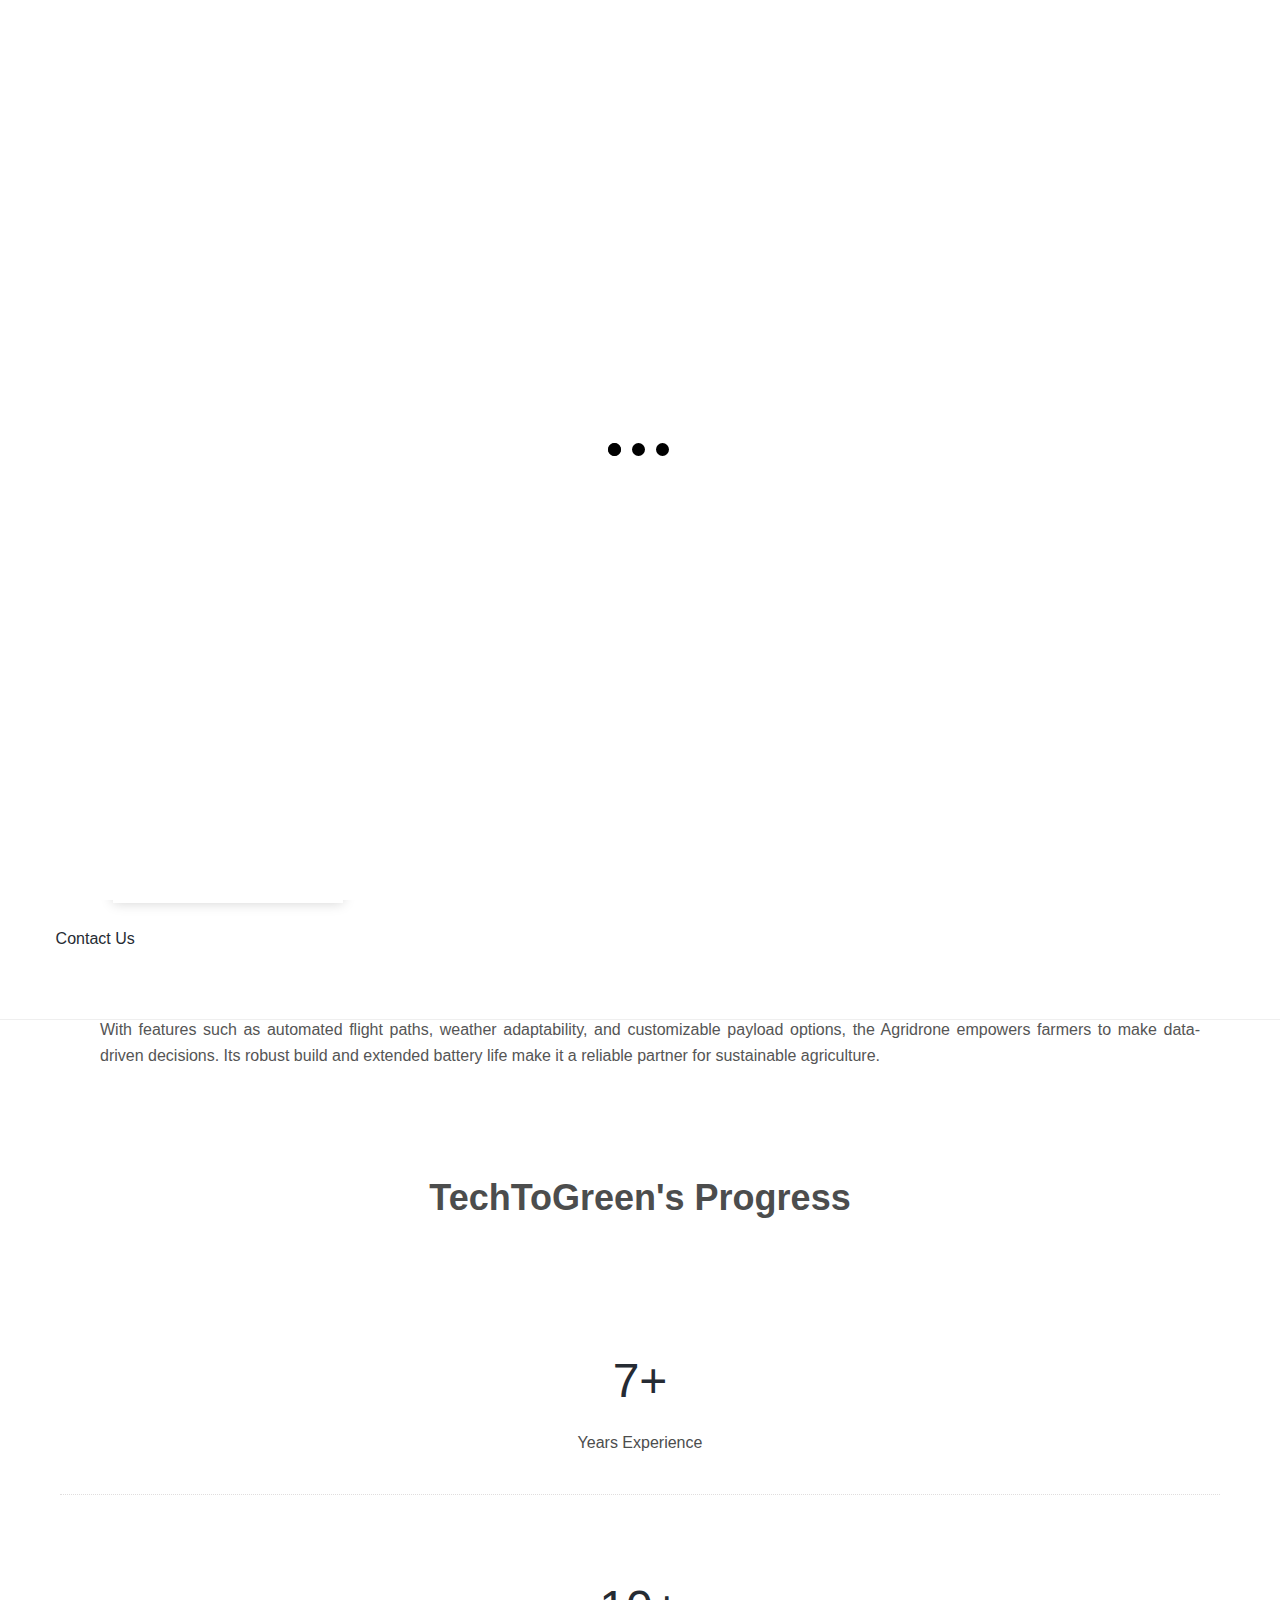
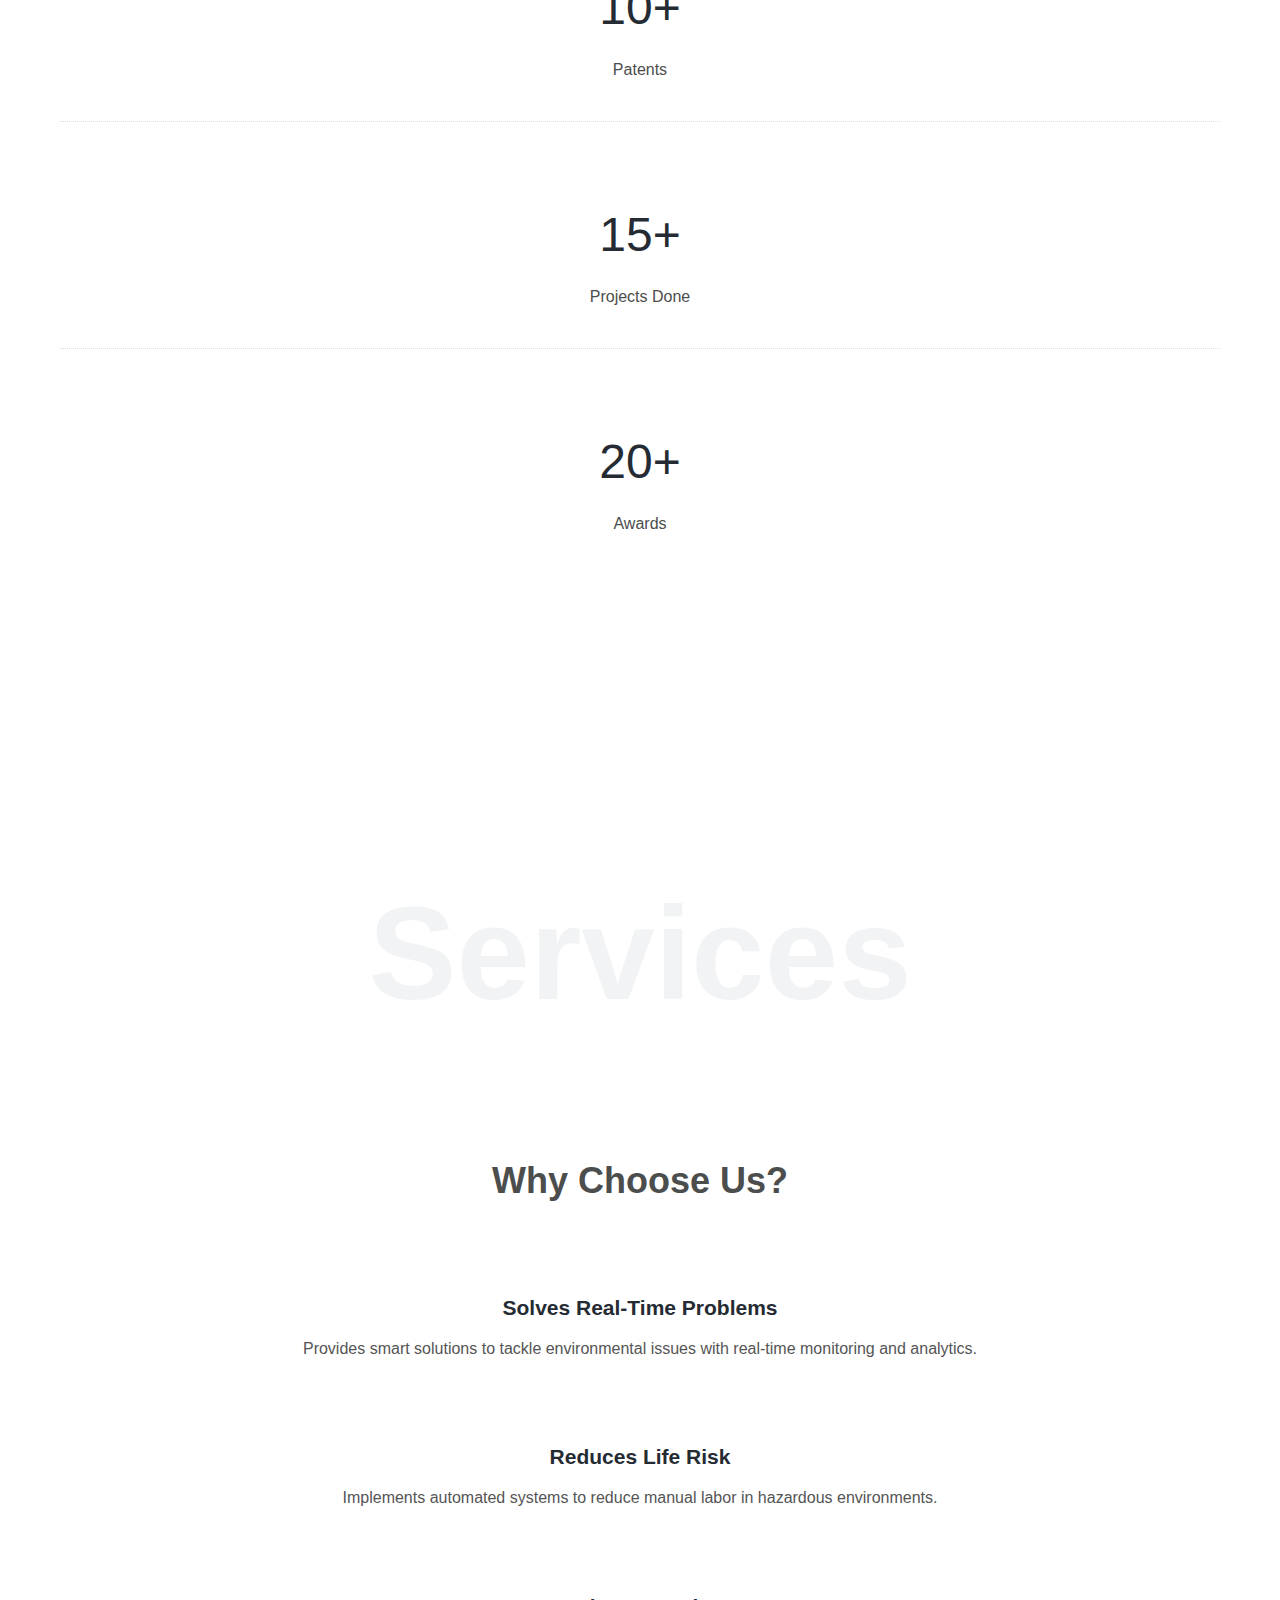
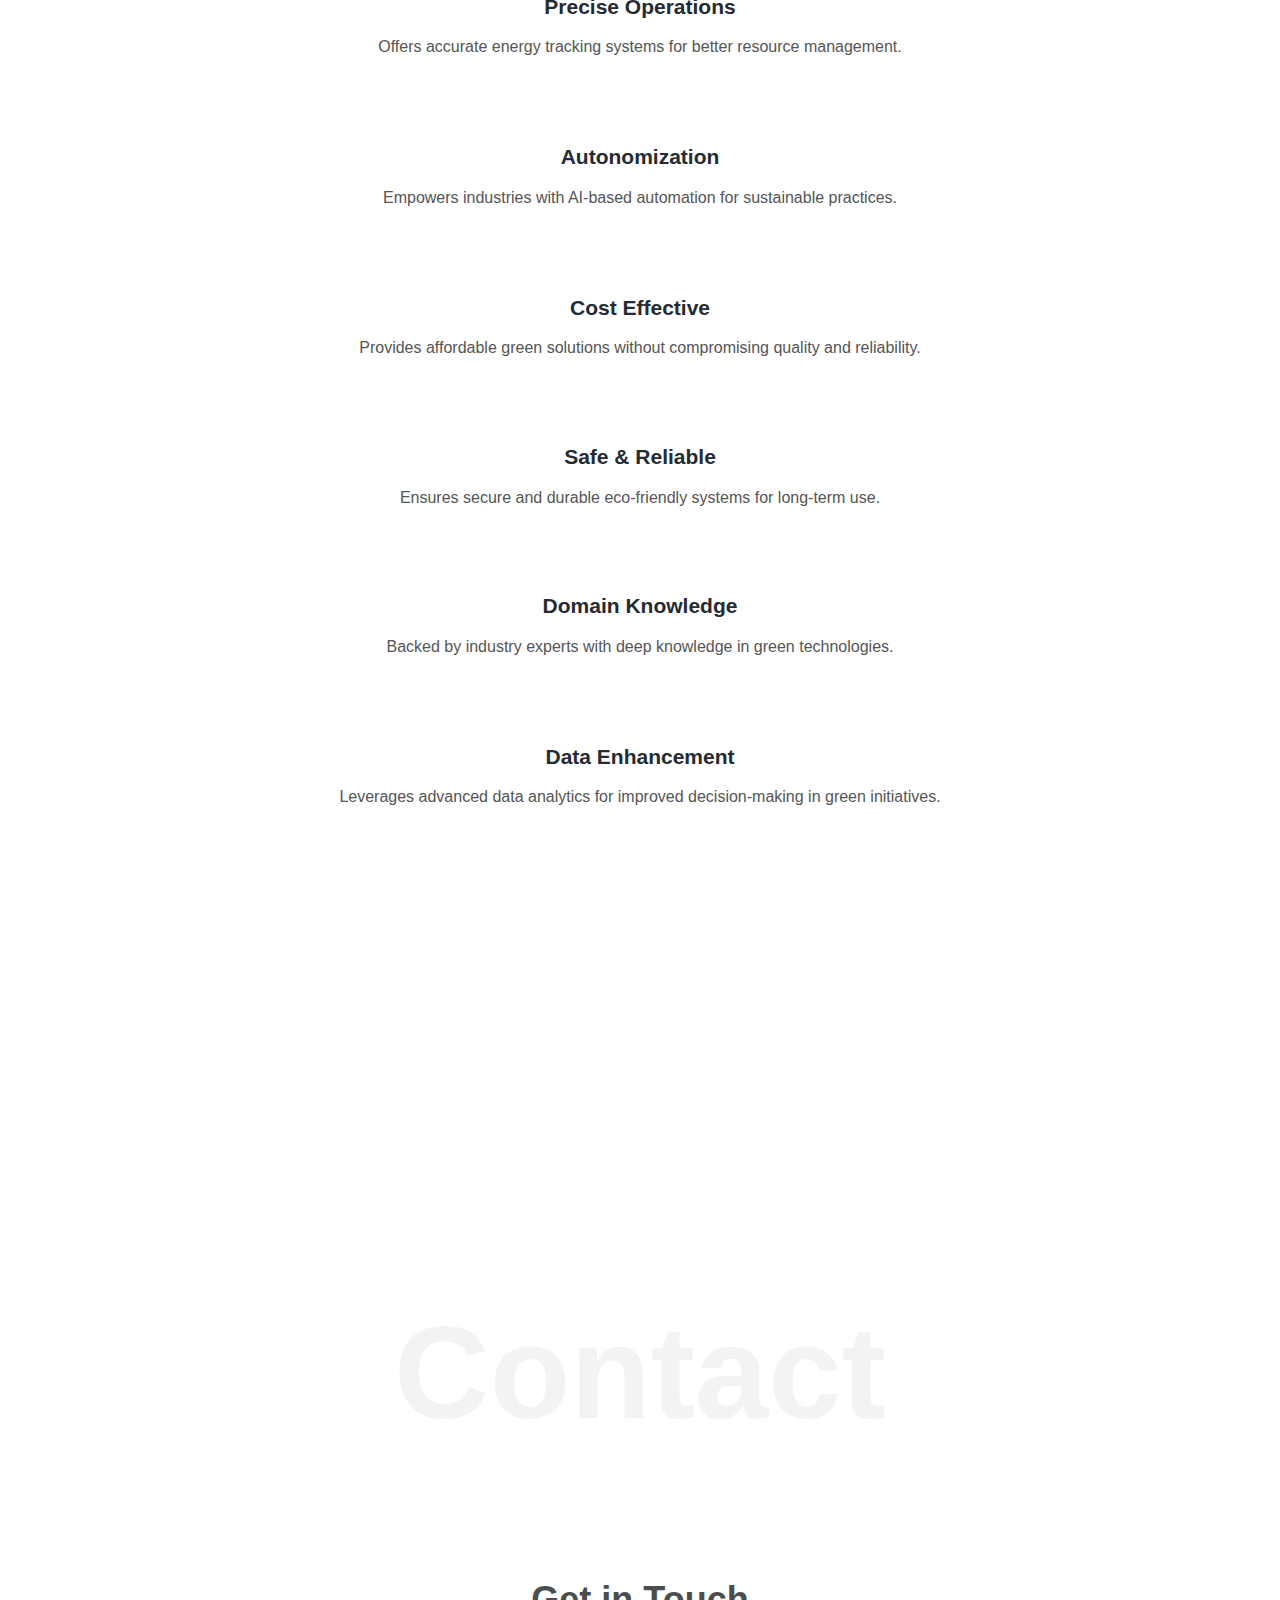
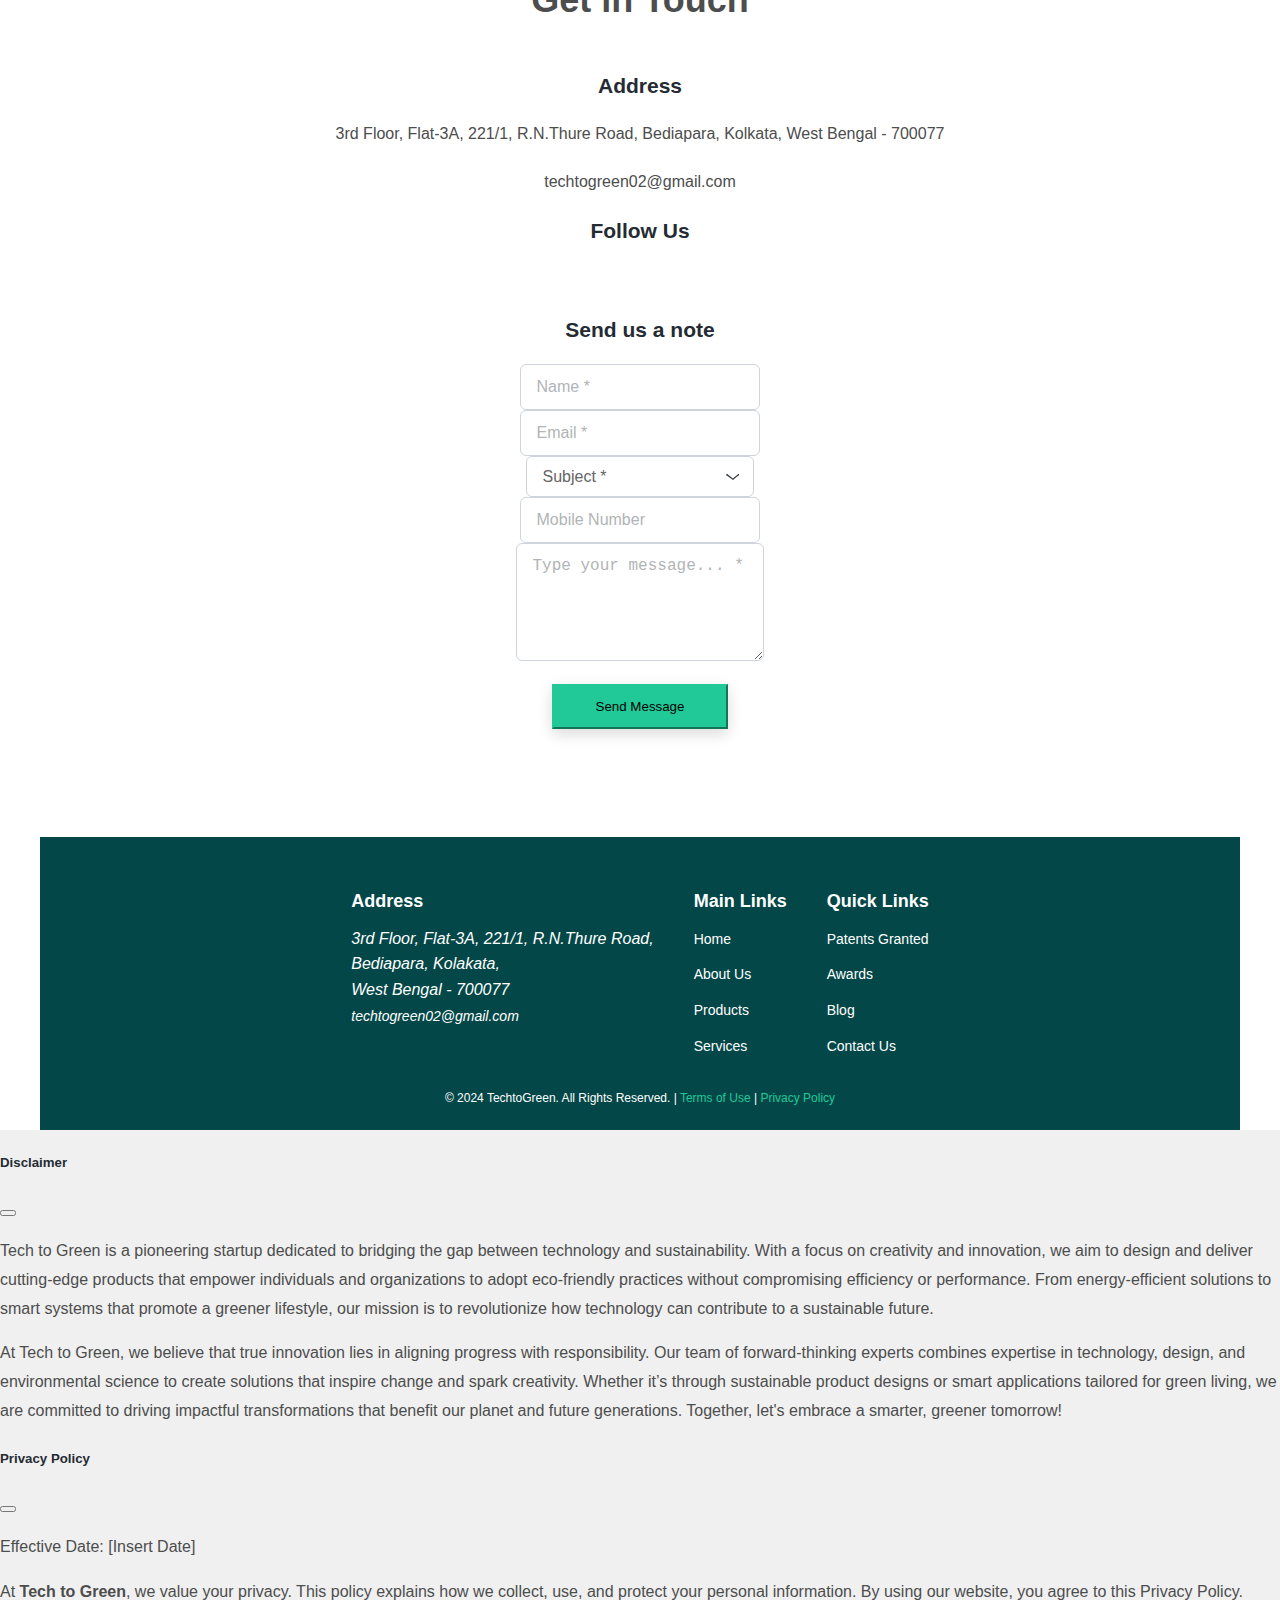
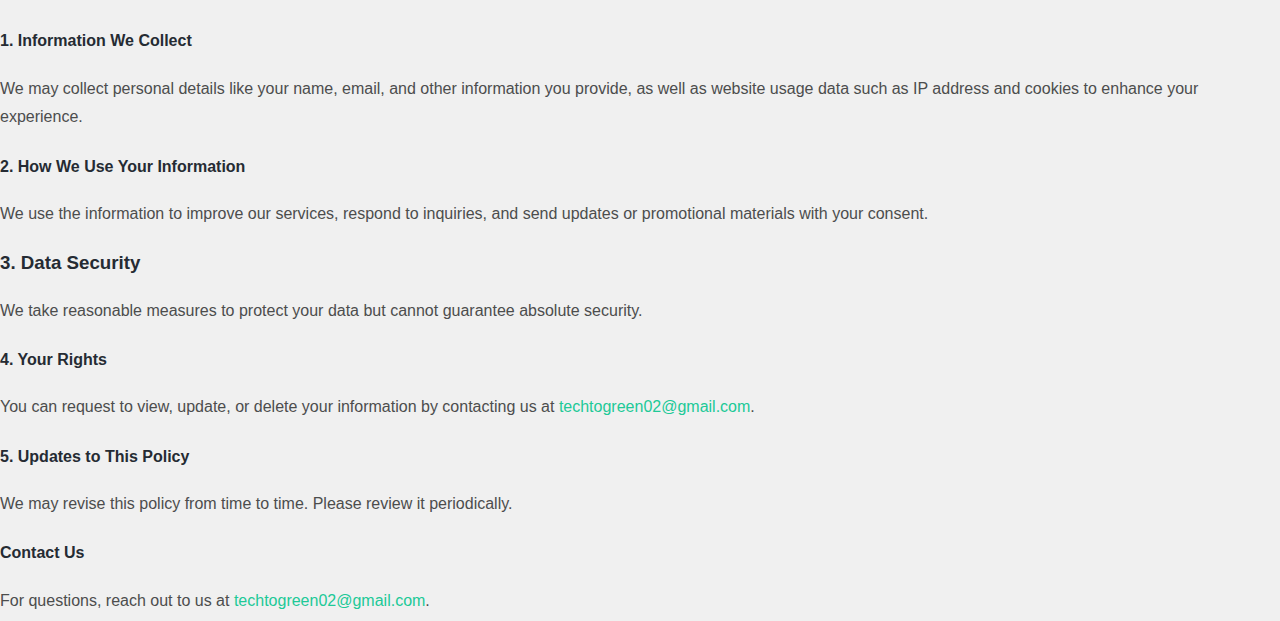
==== commit a34e89c4: "fixed slideshow" ====
--- a/index.html
+++ b/index.html
@@ -60,7 +60,227 @@
             </div>
         </section>
 
-        <section id="about" class="section"></section>
+        <section id="about" class="section">
+            <div class="container">
+                <!-- Heading -->
+                <div class="position-relative d-flex text-center mb-5">
+            
+                    <p class="text-9 text-dark fw-600 position-absolute w-100 align-self-center lh-base mb-0">TechtoGreen's Action<span
+                                class="heading-separator-line border-bottom border-3 border-primary d-block mx-auto"></span>
+                    </p>
+                </div>
+                <!-- Heading end-->
+                <div class="container d-flex">
+                    <!-- Left Side: Slideshow -->
+                    <div class="slideshow-container" style="flex: 1; max-width: 50%;">
+                        <!-- Full-width images with left and right arrows -->
+                        <!-- Slide 1 -->
+            
+                        <!-- Slide 2 -->
+                        <div class="mySlides">
+                            <img src="./images/SlideShow/1.png" style="width:100%; aspect-ratio: 4 / 3;">
+                            <link href="images/ttgLogo.png" rel="icon">
+                        </div>
+                        <!-- Slide 3 -->
+                        <div class="mySlides">
+                            <img src="./images/SlideShow/2.png" style="width:100%; aspect-ratio: 4 / 3;">
+                        </div>
+                        <!-- Slide 4 -->
+                        <div class="mySlides">
+                            <img src="./images/SlideShow/3.png" style="width:100%; aspect-ratio: 4 / 3;">
+                        </div>
+                        <!-- Slide 5 -->
+                        <div class="mySlides">
+                            <img src="./images/SlideShow/4.png" style="width:100%; aspect-ratio: 4 / 3;">
+                        </div>
+                        <!-- Slide 6 -->
+                        <div class="mySlides">
+                            <img src="./images/SlideShow/5.png" style="width:100%; aspect-ratio: 4 / 3;">
+                        </div>
+                        <!-- Slide 7 -->
+                        <div class="mySlides">
+                            <img src="./images/SlideShow/6.png" style="width:100%; aspect-ratio: 4 / 3;">
+                        </div>
+                        <!-- Slide 8 -->
+                        <div class="mySlides">
+                            <img src="./images/SlideShow/7.png" style="width:100%; aspect-ratio: 4 / 3;">
+                        </div>
+                        <!-- Slide 9 -->
+                        <div class="mySlides">
+                            <img src="./images/SlideShow/8.png" style="width:100%; aspect-ratio: 4 / 3;">
+                        </div>
+                        <div class="mySlides">
+                            <img src="./images/SlideShow/9.png" style="width:100%; aspect-ratio: 4 / 3;">
+                        </div>
+            
+                        <!-- Next and previous buttons -->
+                        <a class="prev" onclick="plusSlides(-1)">&#10094;</a>
+                        <a class="next" onclick="plusSlides(1)">&#10095;</a>
+                    </div>
+            
+                    <!-- Right Side: Agridrone Writeup -->
+                    <div class="writeup" style="flex: 1; padding-left: 20px;">
+                        <h2>Agridrone: Revolutionizing Agriculture</h2>
+                        <p style='text-align: justify;'>
+                            The Agridrone is an innovative solution designed to enhance the efficiency of modern farming practices.
+                            Equipped with precision mapping, real-time monitoring, and intelligent spraying systems, the Agridrone
+                            optimizes resource usage, reduces environmental impact, and increases yield. Its user-friendly interface,
+                            coupled with advanced AI and GPS integration, ensures seamless operation, even in challenging terrains.
+                        </p>
+                        <p style="text-align: justify;">
+                            With features such as automated flight paths, weather adaptability, and customizable payload options, the
+                            Agridrone empowers farmers to make data-driven decisions. Its robust build and extended battery life make
+                            it a reliable partner for sustainable agriculture.
+                        </p>
+                    </div>
+                </div>
+            
+                <style>
+                    * {box-sizing: border-box;}
+            
+                    /* Slideshow container */
+                    .slideshow-container {
+                        position: relative;
+                        margin: auto;
+                    }
+            
+                    /* Hide the images by default */
+                    .mySlides {
+                        display: none;
+                    }
+            
+                    /* Next & previous buttons */
+                    .prev, .next {
+                        cursor: pointer;
+                        position: absolute;
+                        top: 50%;
+                        width: auto;
+                        margin-top: -22px;
+                        padding: 10px;
+                        color: white;
+                        font-weight: bold;
+                        font-size: 18px;
+                        transition: 0.6s ease;
+                        user-select: none;
+                        background-color: rgba(0, 0, 0, 0.5);
+                        border-radius: 50%;
+                    }
+            
+                    .prev {
+                        left: 10px;
+                    }
+            
+                    .next {
+                        right: 10px;
+                    }
+            
+                    .prev:hover, .next:hover {
+                        background-color: rgba(0, 0, 0, 0.8);
+                    }
+            
+                    /* Fading animation */
+                    .fade {
+                        animation-name: fade;
+                        animation-duration: 1.5s;
+                    }
+            
+                    @keyframes fade {
+                        from {opacity: .4;}
+                        to {opacity: 1;}
+                    }
+            
+                    .writeup {
+                        font-family: Arial, sans-serif;
+                    }
+            
+                    .writeup h2 {
+                        font-size: 24px;
+                        color: #333;
+                    }
+            
+                    .writeup p {
+                        font-size: 16px;
+                        line-height: 1.6;
+                        color: #555;
+                    }
+                </style>
+            
+                <script>
+                    let slideIndex = 1;
+                    showSlides(slideIndex);
+            
+                    function plusSlides(n) {
+                        showSlides(slideIndex += n);
+                    }
+            
+                    function showSlides(n) {
+                        let i;
+                        let slides = document.getElementsByClassName("mySlides");
+                        if (n > slides.length) {slideIndex = 1;}
+                        if (n < 1) {slideIndex = slides.length;}
+                        for (i = 0; i < slides.length; i++) {
+                            slides[i].style.display = "none";
+                        }
+                        slides[slideIndex-1].style.display = "block";
+                    }
+                </script>
+            
+                <br>
+            
+                <!-- The dots/circles -->
+                <div style="text-align:center">
+                    <span class="dot" onclick="currentSlide(1)"></span>
+                    <span class="dot" onclick="currentSlide(2)"></span>
+                    <span class="dot" onclick="currentSlide(3)"></span>
+                    <span class="dot" onclick="currentSlide(4)"></span>
+                    <span class="dot" onclick="currentSlide(5)"></span>
+                    <span class="dot" onclick="currentSlide(6)"></span>
+                    <span class="dot" onclick="currentSlide(7)"></span>
+                    <span class="dot" onclick="currentSlide(8)"></span>
+                    <span class="dot" onclick="currentSlide(9)"></span>
+
+                </div>
+                <div class="brands-grid separator-border mt-5">
+                    <!-- Heading -->
+                    <div class="text-center mb-5">
+                        <p class="text-9 text-dark fw-600 lh-base mb-0">TechToGreen's Progress<span
+                                class="heading-separator-line border-bottom border-3 border-primary d-block mx-auto"></span>
+                        </p>
+                    </div>
+                    <!-- Statistics -->
+                    <div class="row">
+                        <div class="col-6 col-md-3">
+                            <div class="featured-box text-center">
+                                <h4 class="text-12 text-muted mb-0"><span class="counter" data-from="0"
+                                                                          data-to="7">7</span>+</h4>
+                                <p class="mb-0">Years Experience</p>
+                            </div>
+                        </div>
+                        <div class="col-6 col-md-3">
+                            <div class="featured-box text-center">
+                                <h4 class="text-12 text-muted mb-0"><span class="counter" data-from="0"
+                                                                          data-to="10">10</span>+</h4>
+                                <p class="mb-0">Patents</p>
+                            </div>
+                        </div>
+                        <div class="col-6 col-md-3">
+                            <div class="featured-box text-center">
+                                <h4 class="text-12 text-muted mb-0"><span class="counter" data-from="0"
+                                                                          data-to="15">15</span>+</h4>
+                                <p class="mb-0">Projects Done</p>
+                            </div>
+                        </div>
+                        <div class="col-6 col-md-3">
+                            <div class="featured-box text-center">
+                                <h4 class="text-12 text-muted mb-0"><span class="counter" data-from="0"
+                                                                          data-to="20">20</span>+</h4>
+                                <p class="mb-0">Awards</p>
+                            </div>
+                        </div>
+                    </div>
+                </div>
+            </div>
+        </section>
 
         <link rel="stylesheet" href="css/index.css">
         <section id="services" class="section bg-light"></section>
@@ -108,7 +328,7 @@
     }
 
     loadComponent('header', 'partials/header.html');
-    loadComponent('about', 'partials/about.html');
+    
     loadComponent('services', 'partials/services.html');
     loadComponent('portfolio', 'partials/portfolio.html');
     loadComponent('contact', 'partials/contact.html');
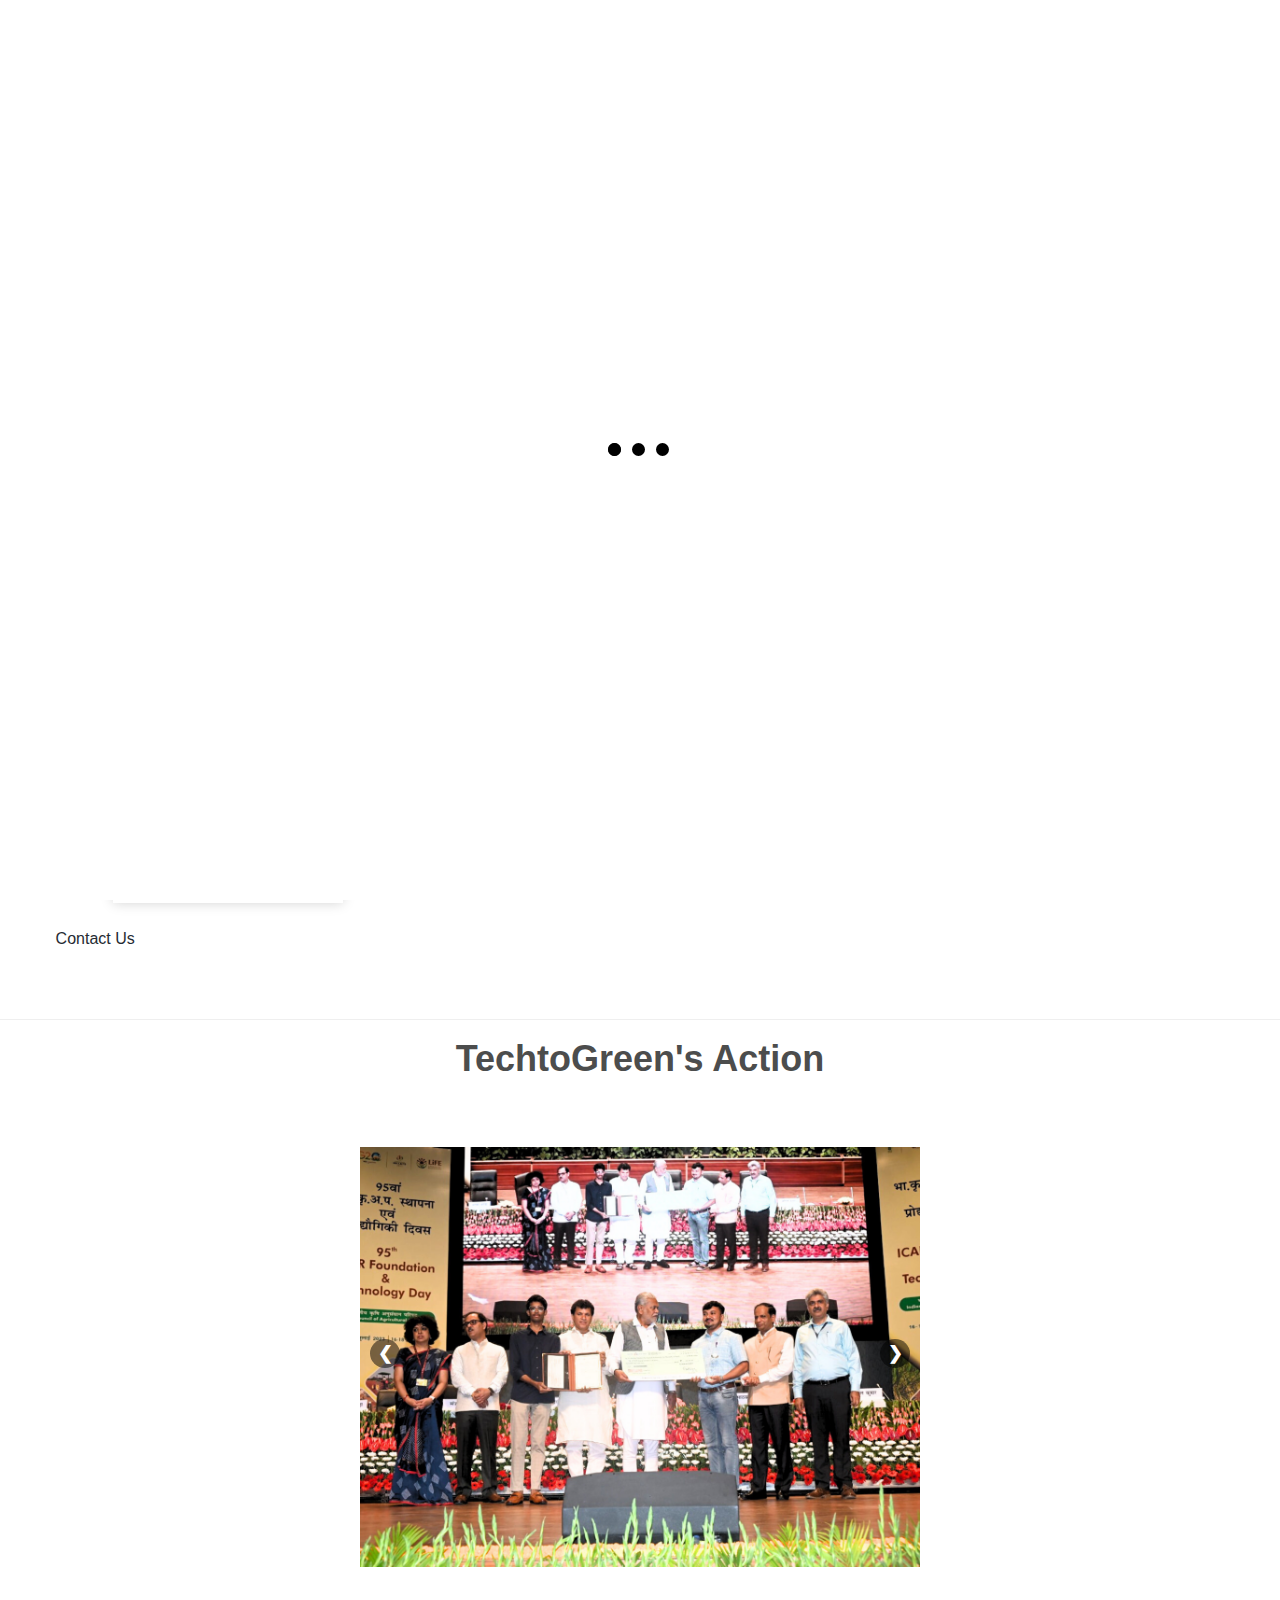
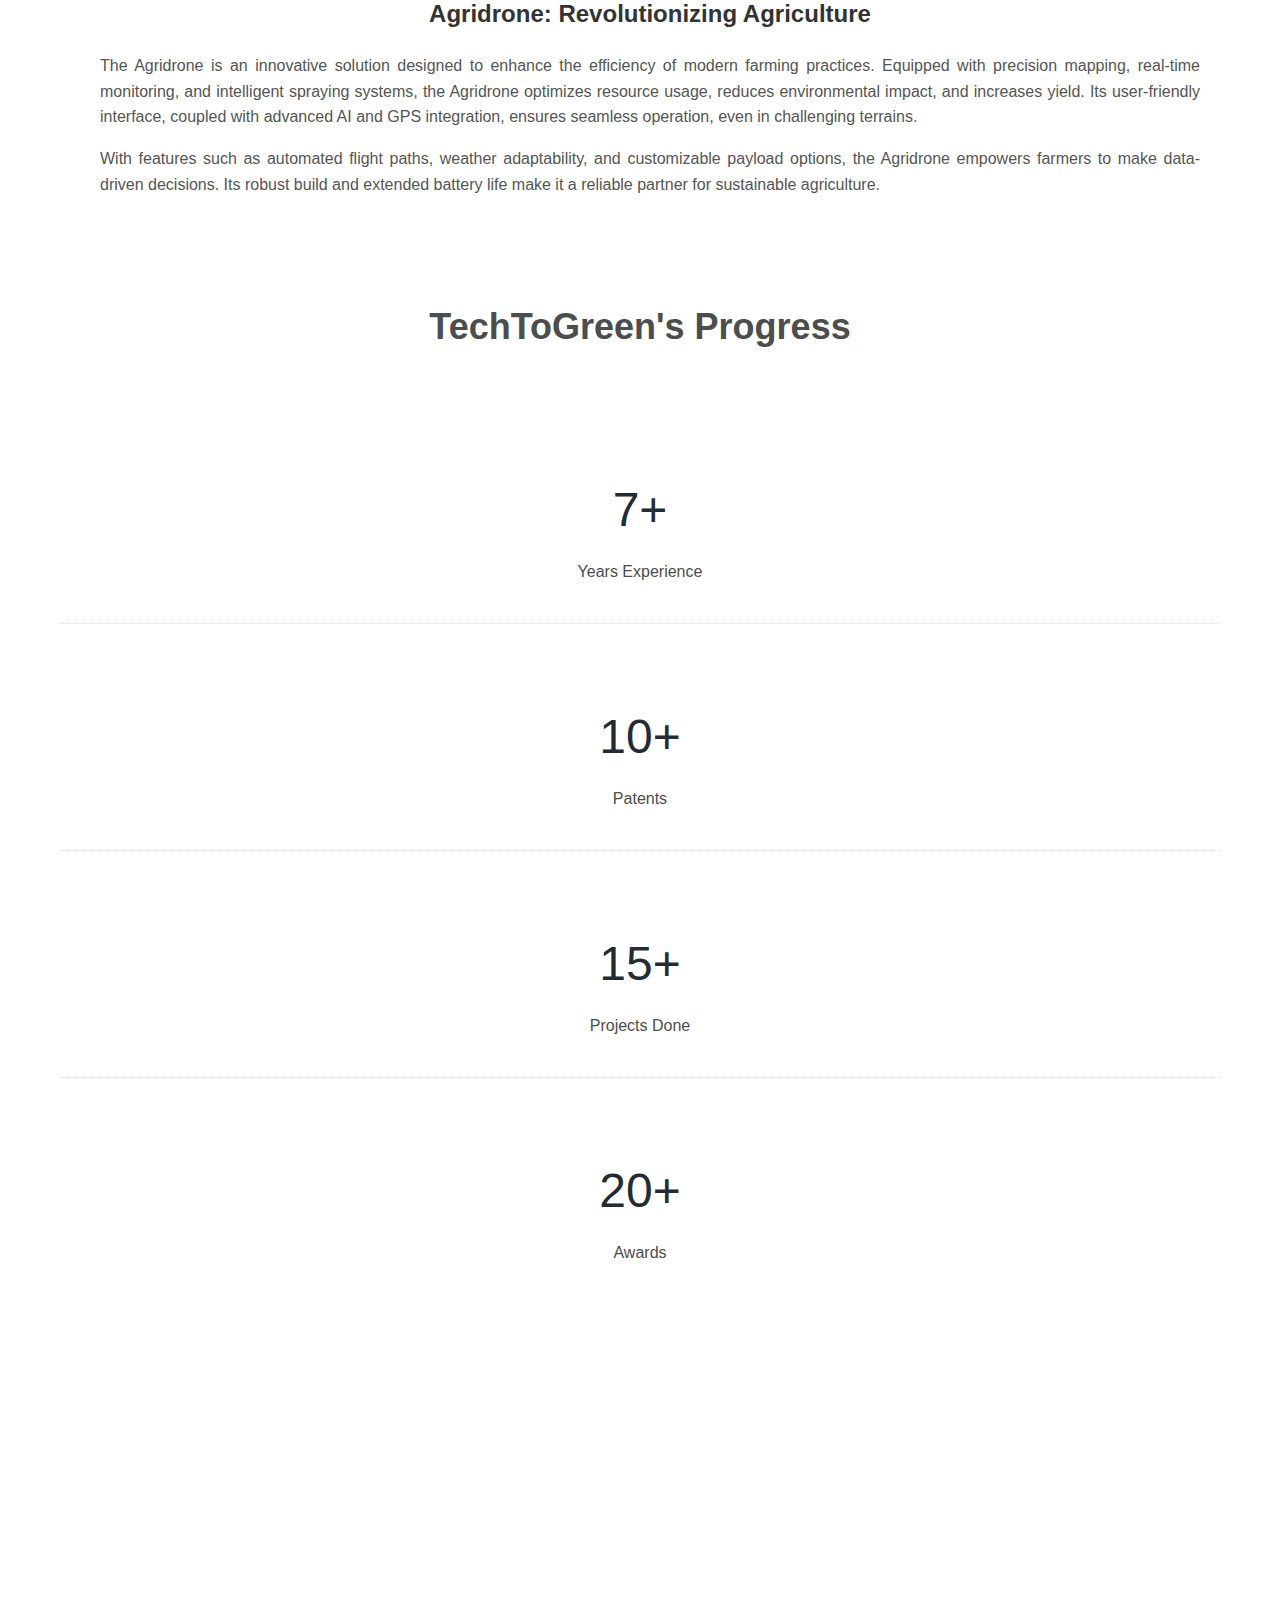
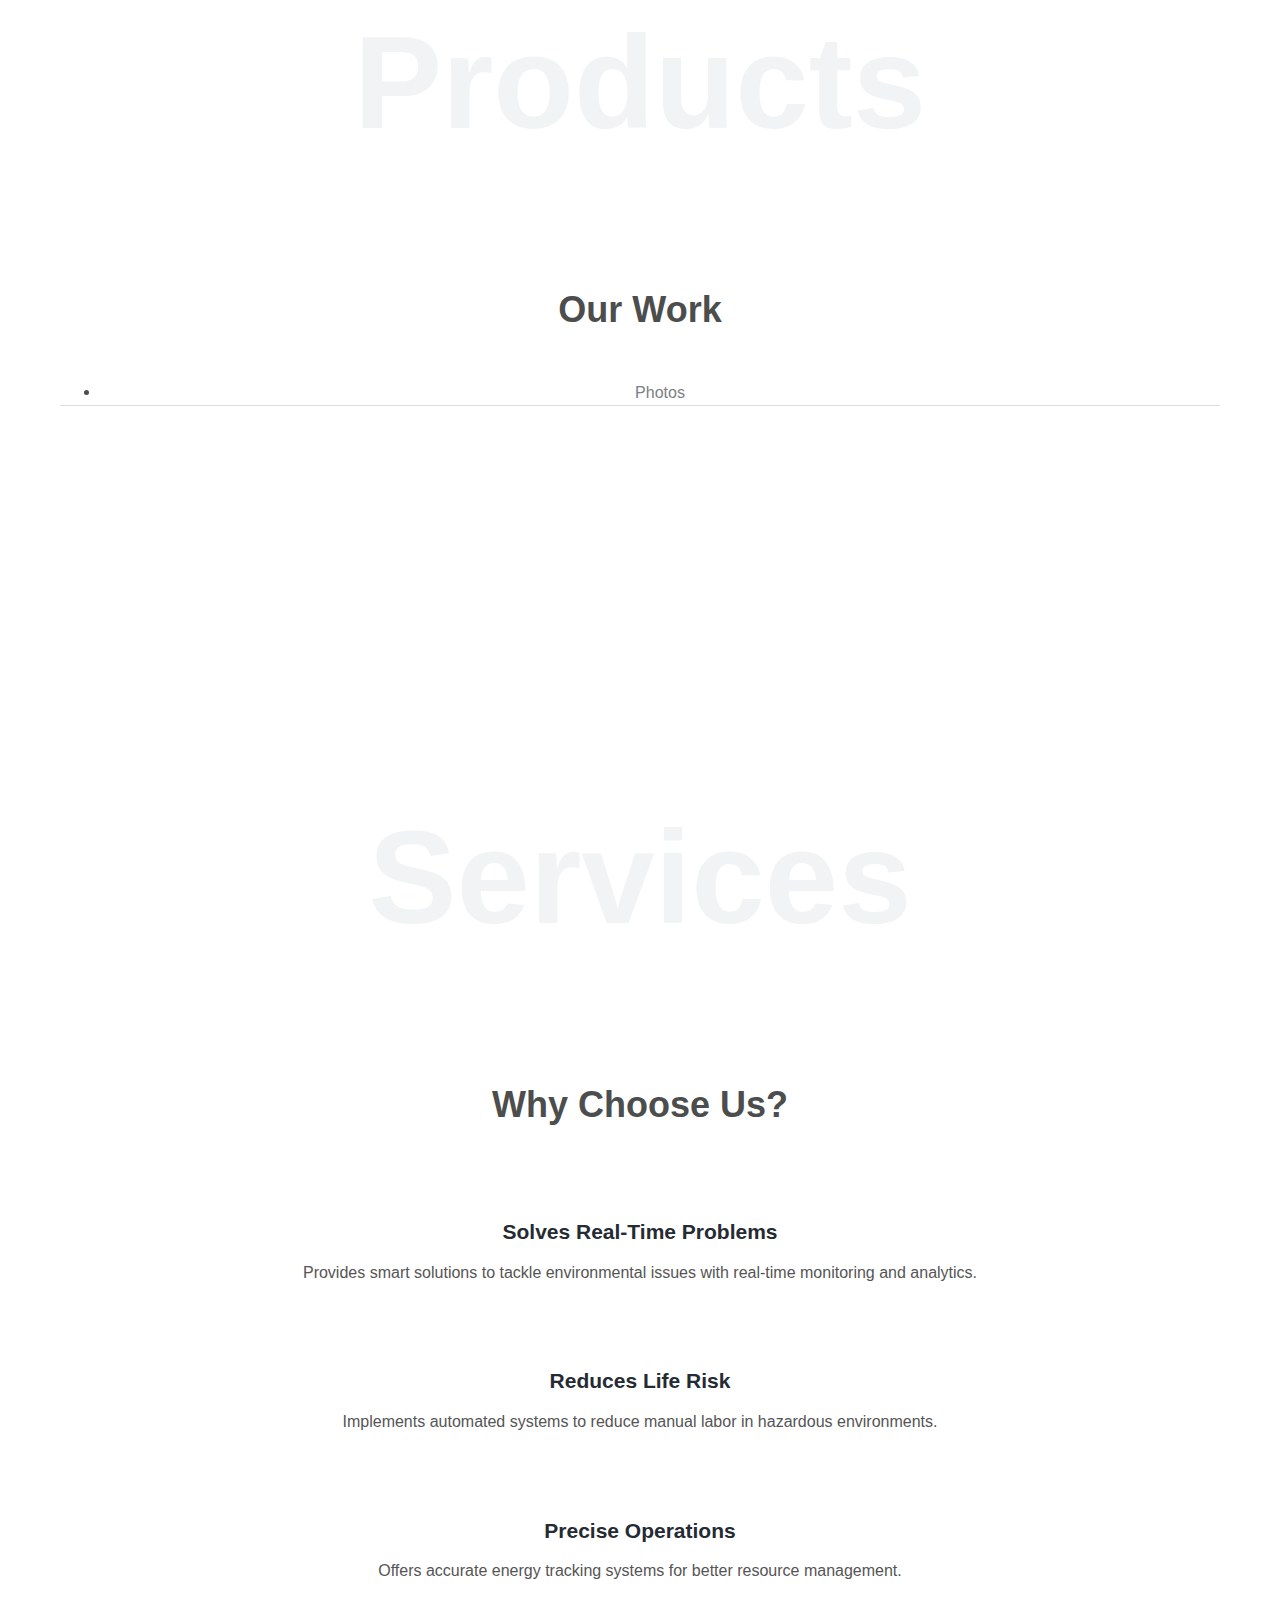
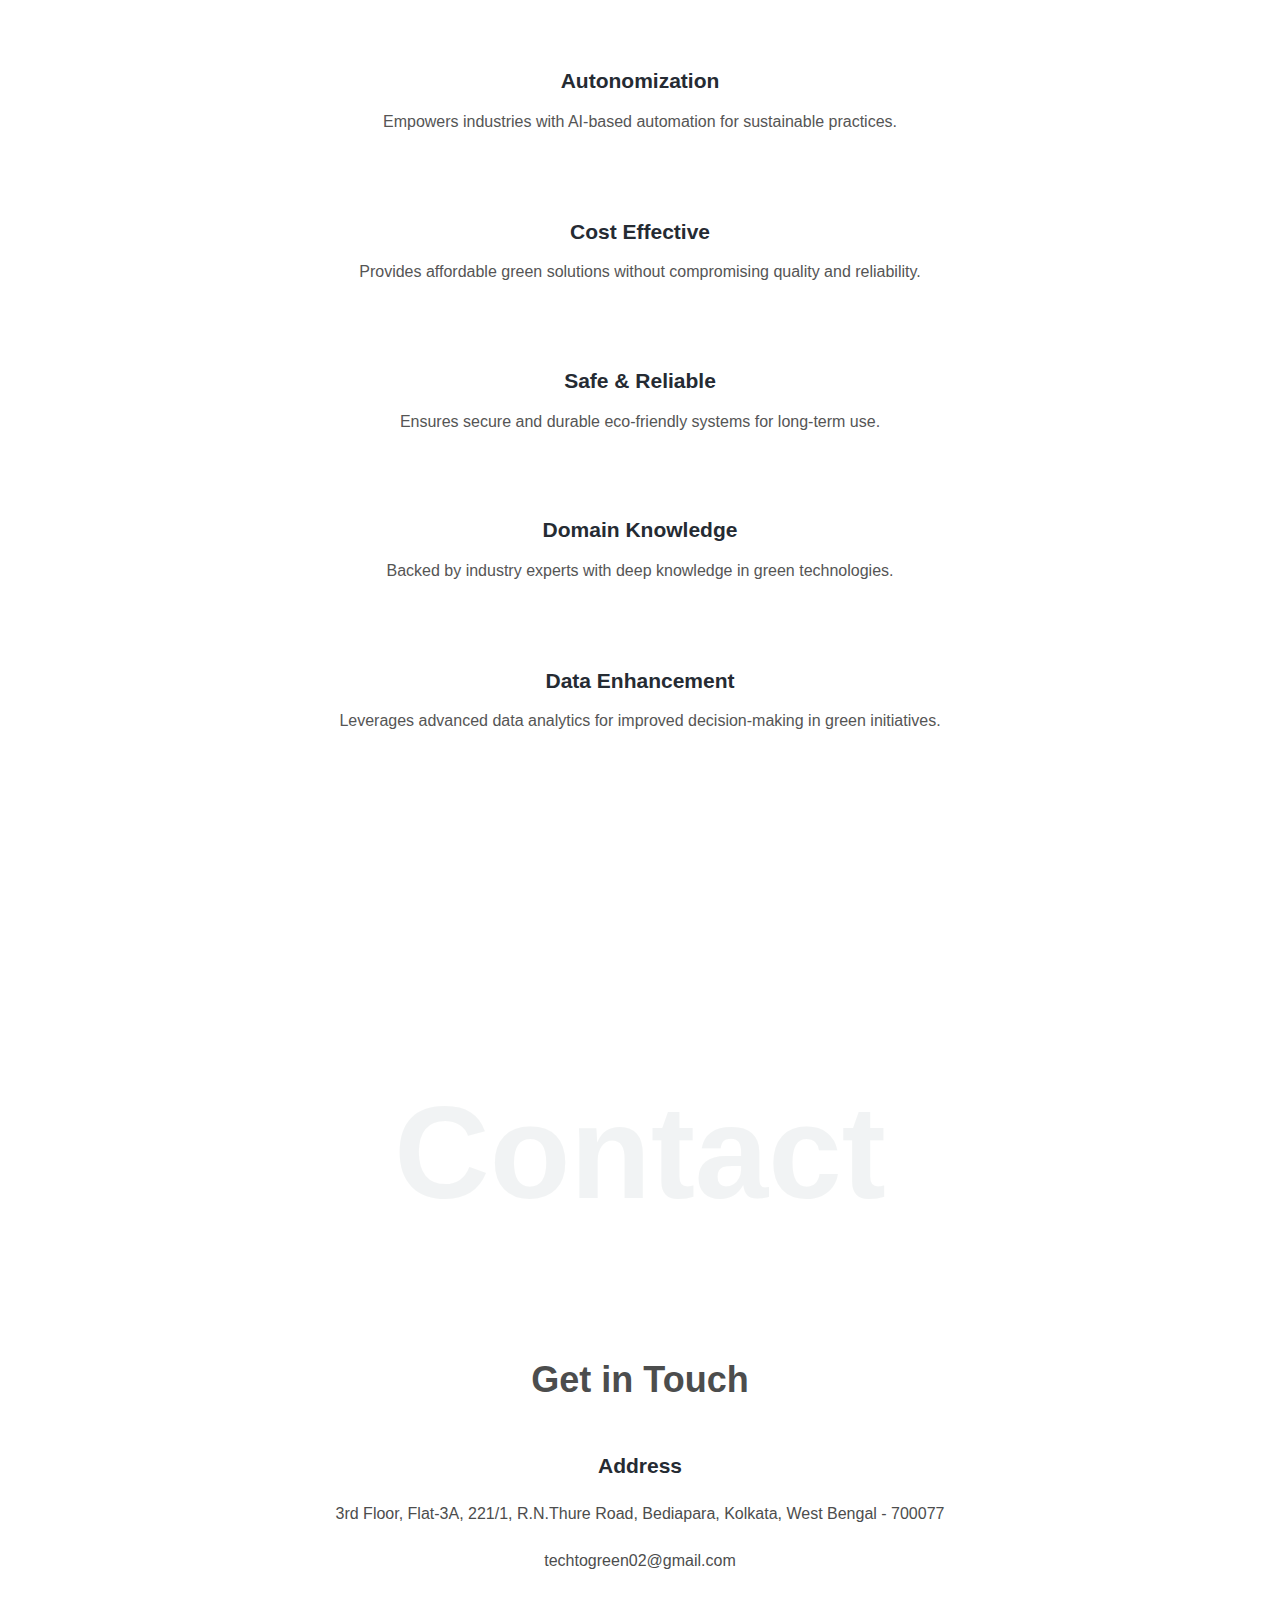
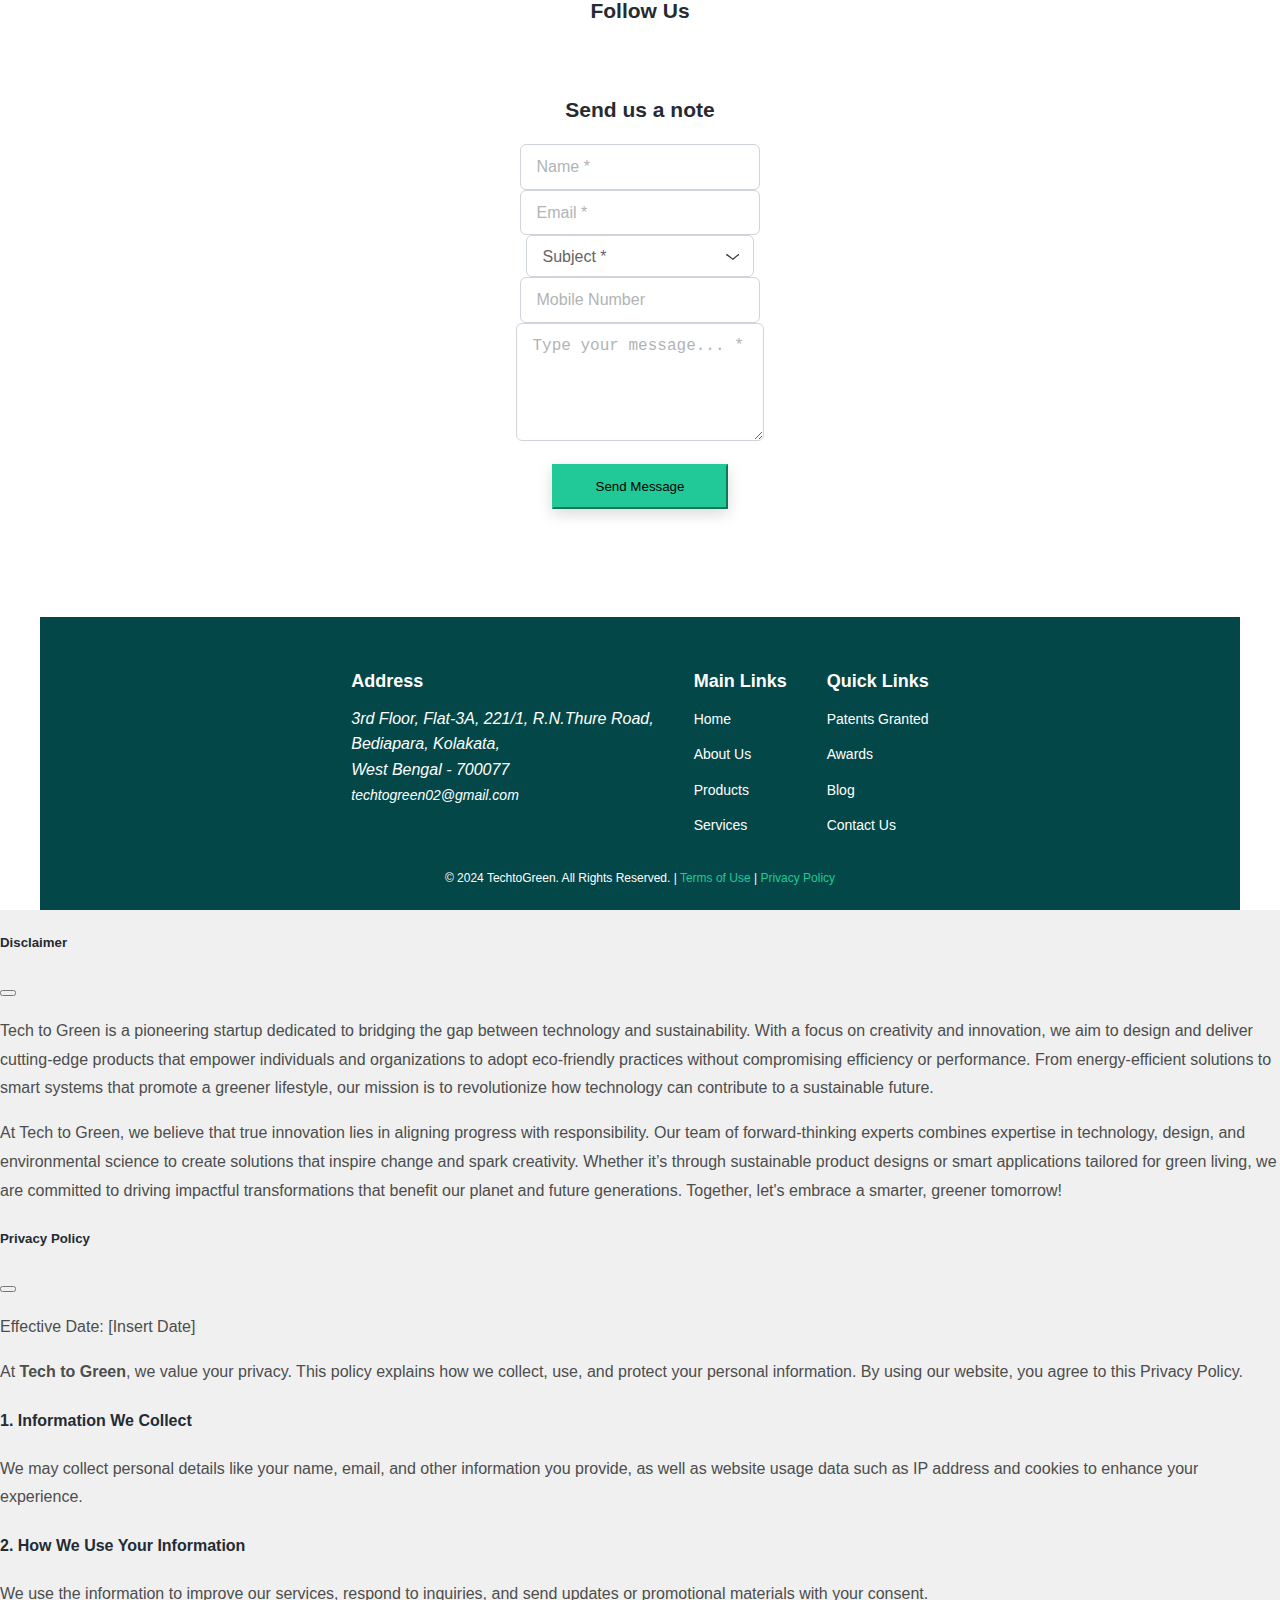
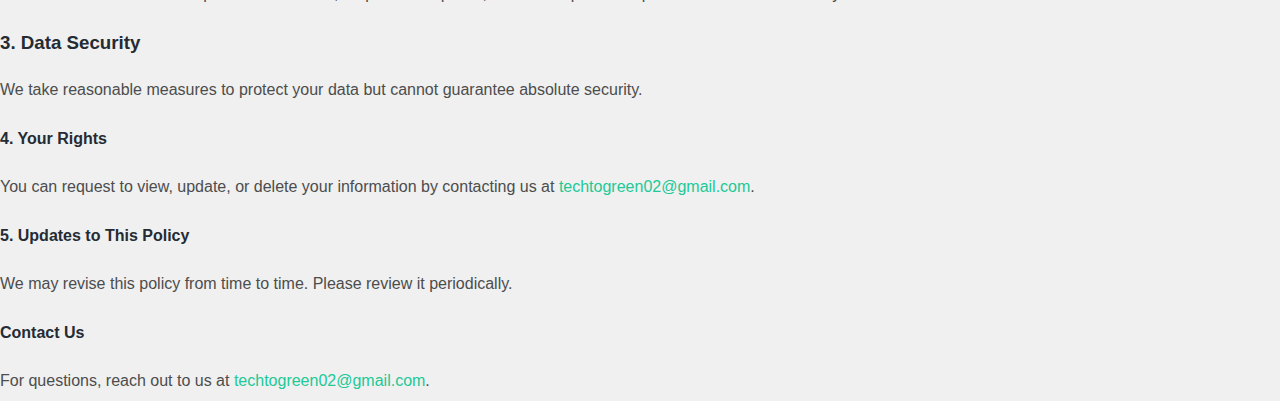
==== commit 29ad5426: "major changes" ====
--- a/index.html
+++ b/index.html
@@ -55,7 +55,7 @@
             <div class="hero-wrap">
                 <div class="hero-mask opacity-6 bg-dark"></div>
                 <div class="player" data-property="{videoURL:'https://youtu.be/XHWfAhrR9-o',containment:'#home', showControls:false, autoPlay:true, loop:true, mute:true, startAt:0, opacity:1}"></div>
-                <div class="hero-content section d-flex min-vh-100">
+                <div class="hero-content section d-flex min-vh-100" style="min-height: 97vh !important">
                     <a href="#about" class="scroll-down-arrow text-white smooth-scroll"><span class="animated"><i class="fa fa-chevron-down"></i></span></a> </div>
             </div>
         </section>
@@ -77,45 +77,45 @@
                         <!-- Slide 1 -->
             
                         <!-- Slide 2 -->
-                        <div class="mySlides">
+                        <div class="mySlides ">
                             <img src="./images/SlideShow/1.png" style="width:100%; aspect-ratio: 4 / 3;">
                             <link href="images/ttgLogo.png" rel="icon">
                         </div>
                         <!-- Slide 3 -->
-                        <div class="mySlides">
+                        <div class="mySlides ">
                             <img src="./images/SlideShow/2.png" style="width:100%; aspect-ratio: 4 / 3;">
                         </div>
                         <!-- Slide 4 -->
-                        <div class="mySlides">
+                        <div class="mySlides ">
                             <img src="./images/SlideShow/3.png" style="width:100%; aspect-ratio: 4 / 3;">
                         </div>
                         <!-- Slide 5 -->
-                        <div class="mySlides">
+                        <div class="mySlides ">
                             <img src="./images/SlideShow/4.png" style="width:100%; aspect-ratio: 4 / 3;">
                         </div>
                         <!-- Slide 6 -->
-                        <div class="mySlides">
+                        <div class="mySlides ">
                             <img src="./images/SlideShow/5.png" style="width:100%; aspect-ratio: 4 / 3;">
                         </div>
                         <!-- Slide 7 -->
-                        <div class="mySlides">
+                        <div class="mySlides ">
                             <img src="./images/SlideShow/6.png" style="width:100%; aspect-ratio: 4 / 3;">
                         </div>
                         <!-- Slide 8 -->
-                        <div class="mySlides">
+                        <div class="mySlides ">
                             <img src="./images/SlideShow/7.png" style="width:100%; aspect-ratio: 4 / 3;">
                         </div>
                         <!-- Slide 9 -->
-                        <div class="mySlides">
+                        <div class="mySlides ">
                             <img src="./images/SlideShow/8.png" style="width:100%; aspect-ratio: 4 / 3;">
                         </div>
-                        <div class="mySlides">
+                        <div class="mySlides ">
                             <img src="./images/SlideShow/9.png" style="width:100%; aspect-ratio: 4 / 3;">
                         </div>
             
                         <!-- Next and previous buttons -->
-                        <a class="prev" onclick="plusSlides(-1)">&#10094;</a>
-                        <a class="next" onclick="plusSlides(1)">&#10095;</a>
+                        <a class="prev" style="width: 30px !important;padding: 0px !important;" onclick="plusSlides(-1)">&#10094;</a>
+            <a class="next" style="width: 30px !important;padding: 0px !important;" onclick="plusSlides(1)">&#10095;</a>
                     </div>
             
                     <!-- Right Side: Agridrone Writeup -->
@@ -204,26 +204,41 @@
                         color: #555;
                     }
                 </style>
-            
-                <script>
-                    let slideIndex = 1;
-                    showSlides(slideIndex);
-            
-                    function plusSlides(n) {
-                        showSlides(slideIndex += n);
-                    }
-            
-                    function showSlides(n) {
-                        let i;
-                        let slides = document.getElementsByClassName("mySlides");
-                        if (n > slides.length) {slideIndex = 1;}
-                        if (n < 1) {slideIndex = slides.length;}
-                        for (i = 0; i < slides.length; i++) {
-                            slides[i].style.display = "none";
-                        }
-                        slides[slideIndex-1].style.display = "block";
-                    }
-                </script>
+            <script>
+                let slideIndex = 1;
+            
+                // Show the initial slide
+                showSlides(slideIndex);
+            
+                function plusSlides(n) {
+                    showSlides(slideIndex += n);
+                    localStorage.setItem('slide', slideIndex);
+                }
+            
+                function showSlides(n) {
+                    let i;
+                    let slides = document.getElementsByClassName("mySlides");
+            
+                    // Handle wrapping around slide indices
+                    if (n > slides.length) { slideIndex = 1; }
+                    if (n < 1) { slideIndex = slides.length; }
+            
+                    // Hide all slides and show the current one
+                    for (i = 0; i < slides.length; i++) {
+                        slides[i].style.display = "none";
+                    }
+                    slides[slideIndex - 1].style.display = "block";
+                }
+            
+                // Get the last stored slide index, default to 1 if not set
+                slideIndex = parseInt(localStorage.getItem('slide')) || 1;
+            
+                // Set up the interval to auto-slide
+                setInterval(() => {
+                    plusSlides(1); // Increment slides every 3 seconds
+                }, 3000);
+            </script>
+            
             
                 <br>
             
@@ -283,9 +298,12 @@
         </section>
 
         <link rel="stylesheet" href="css/index.css">
+
+        <section id="portfolio" class="section bg-light"></section>
+
         <section id="services" class="section bg-light"></section>
 
-        <section id="portfolio" class="section bg-light"></section>
+       
 
         <section id="contact" class="section bg-light"></section>
     </div>
